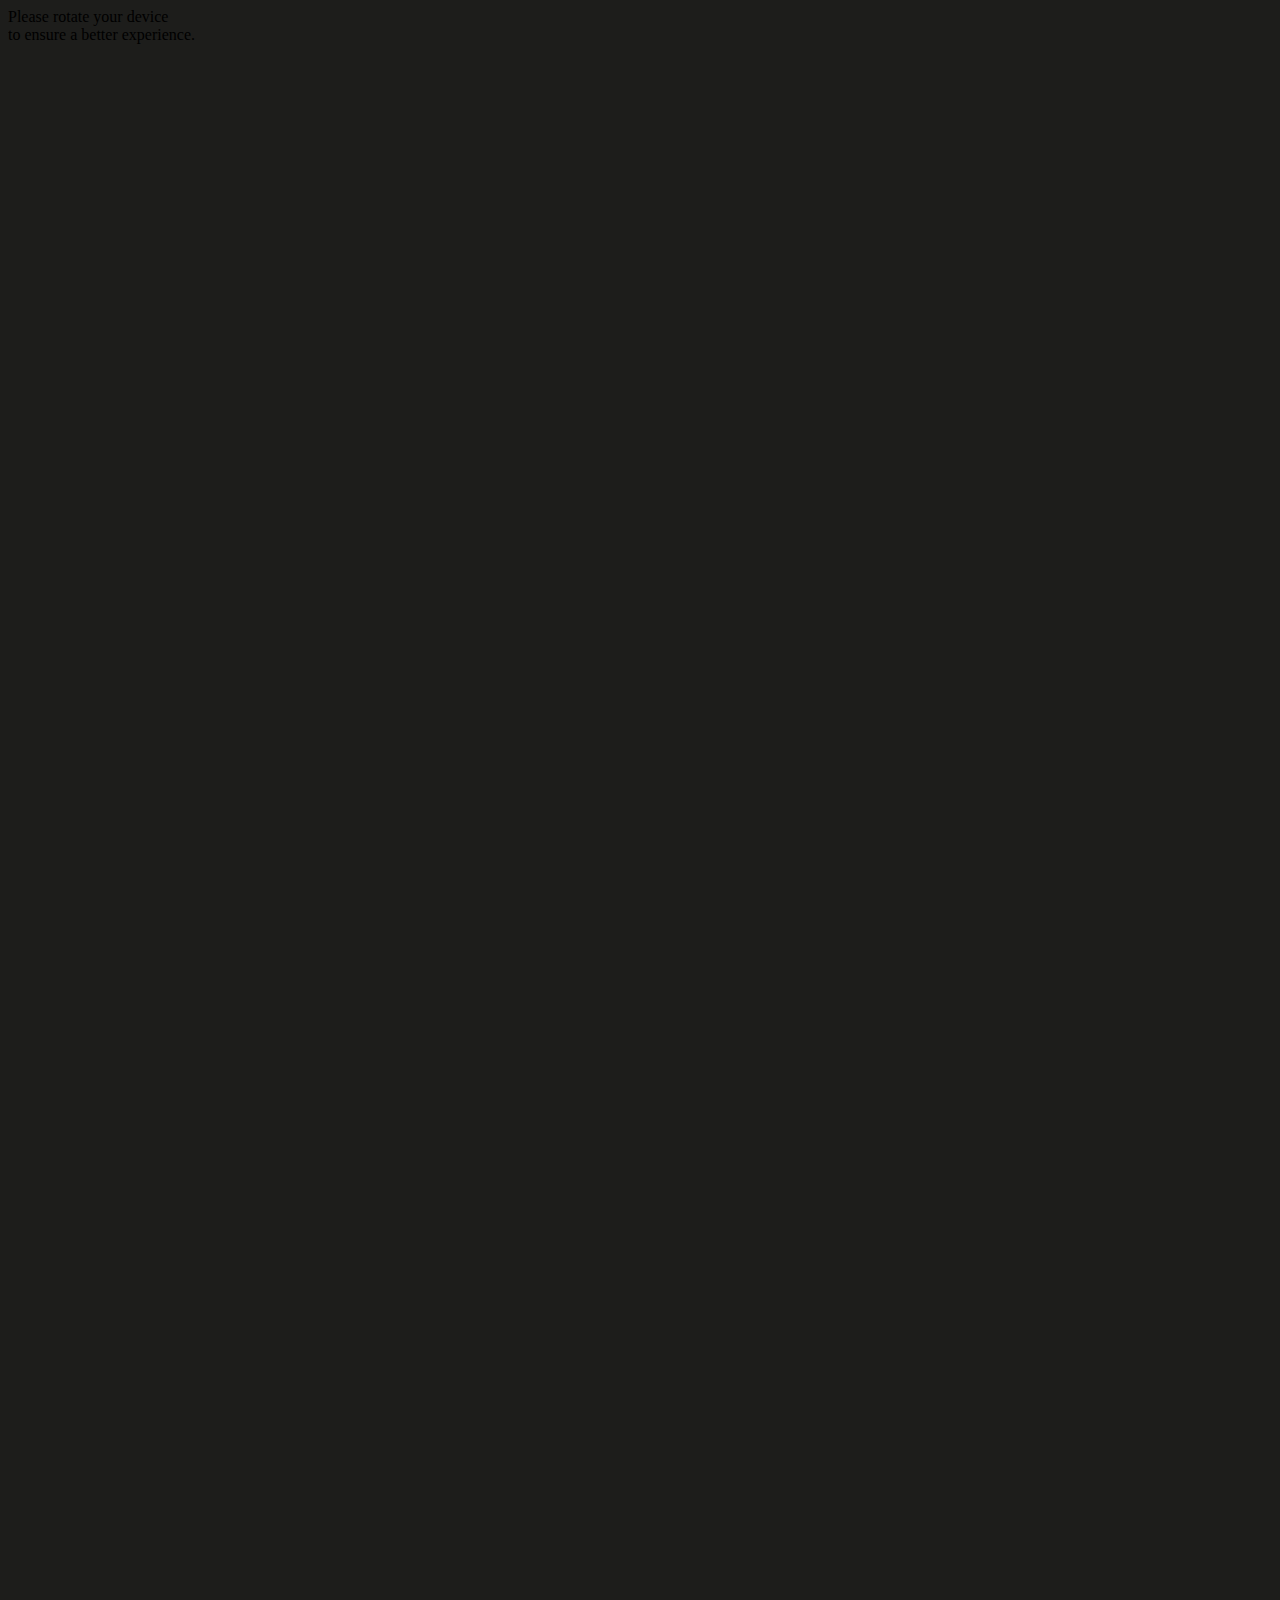
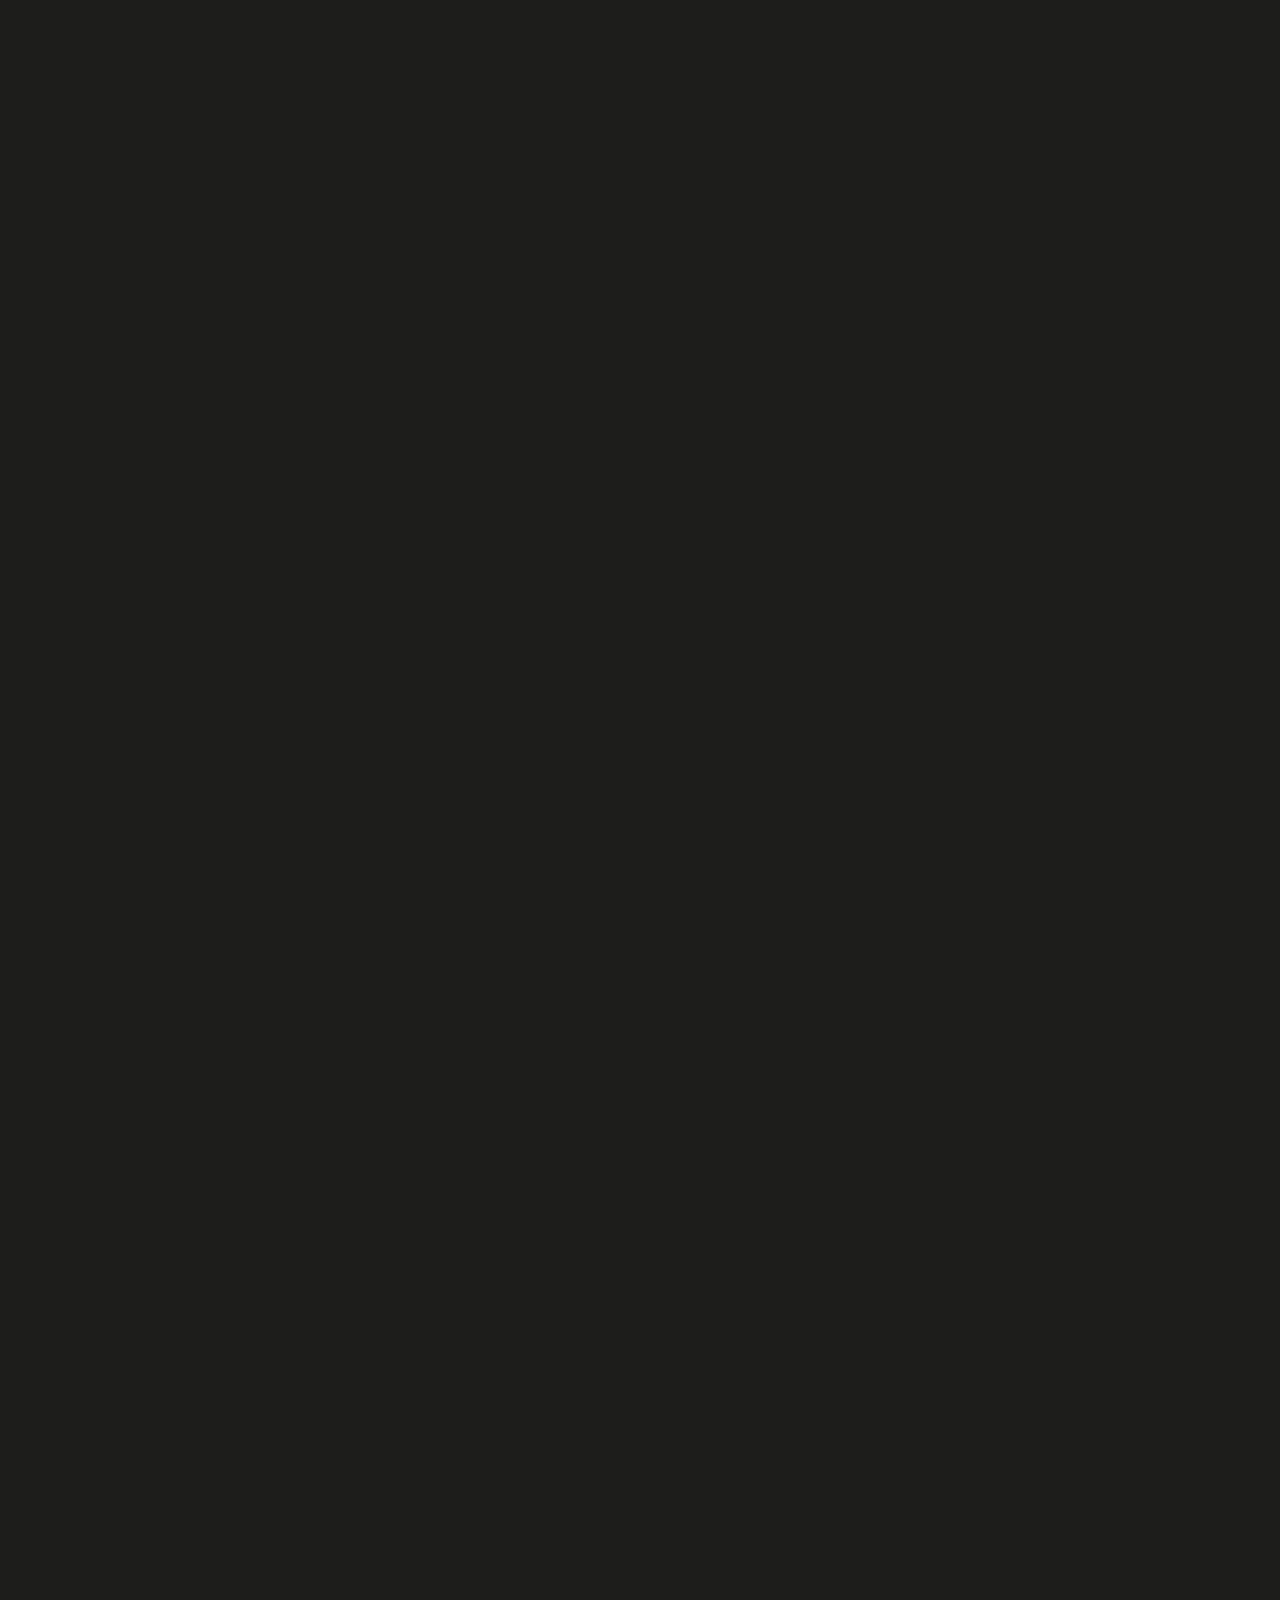
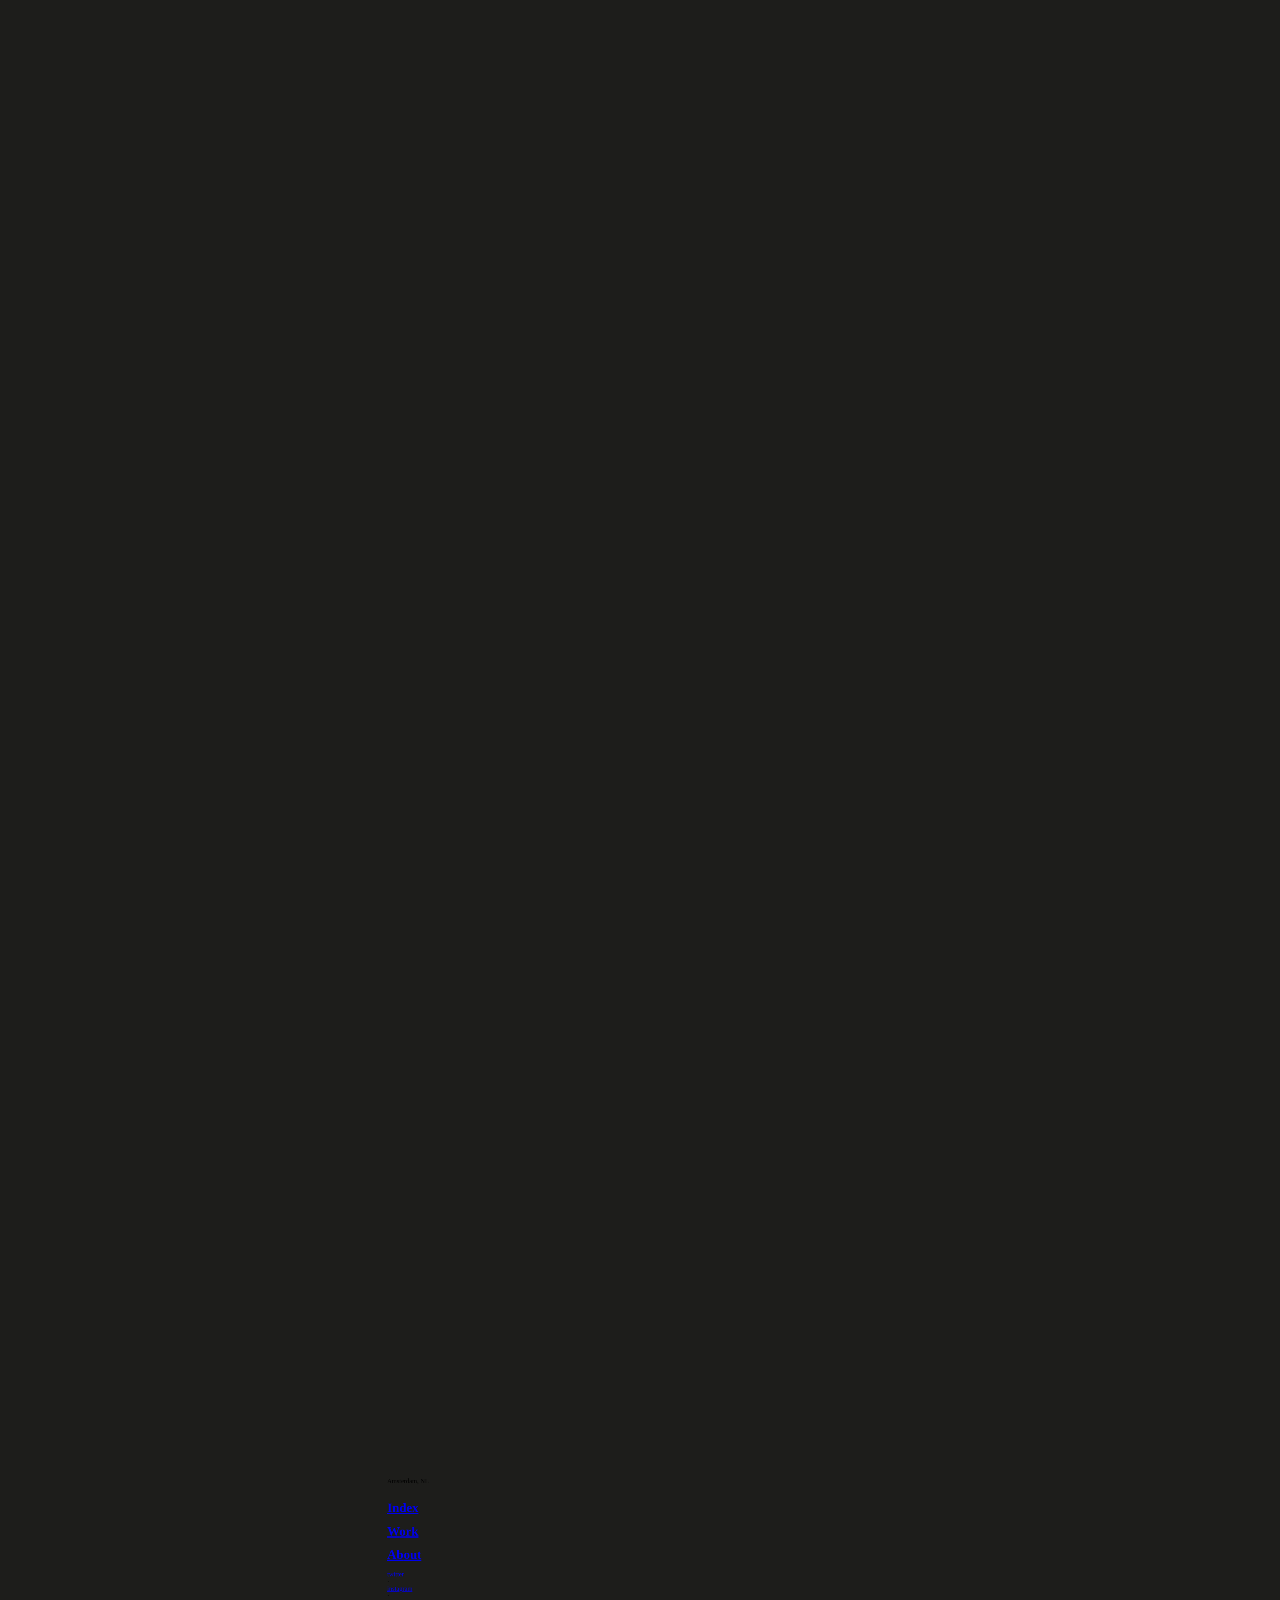
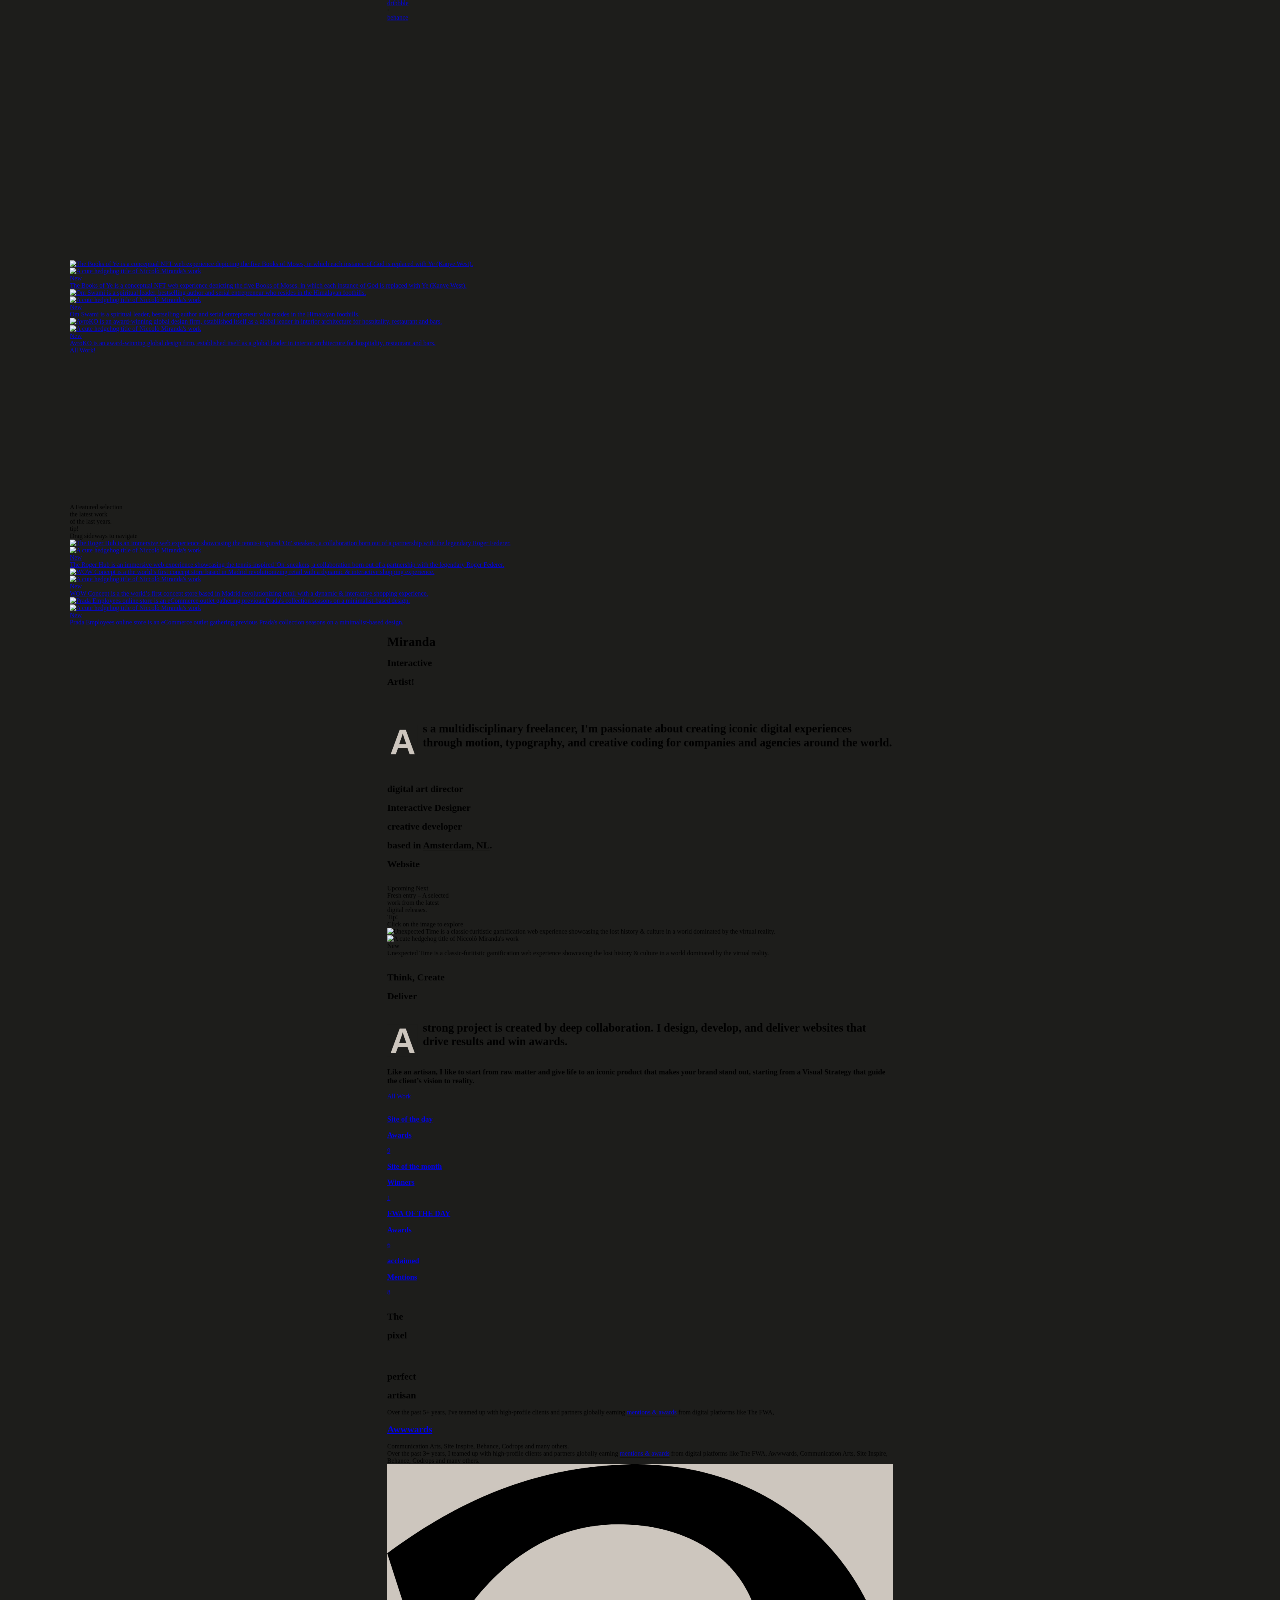
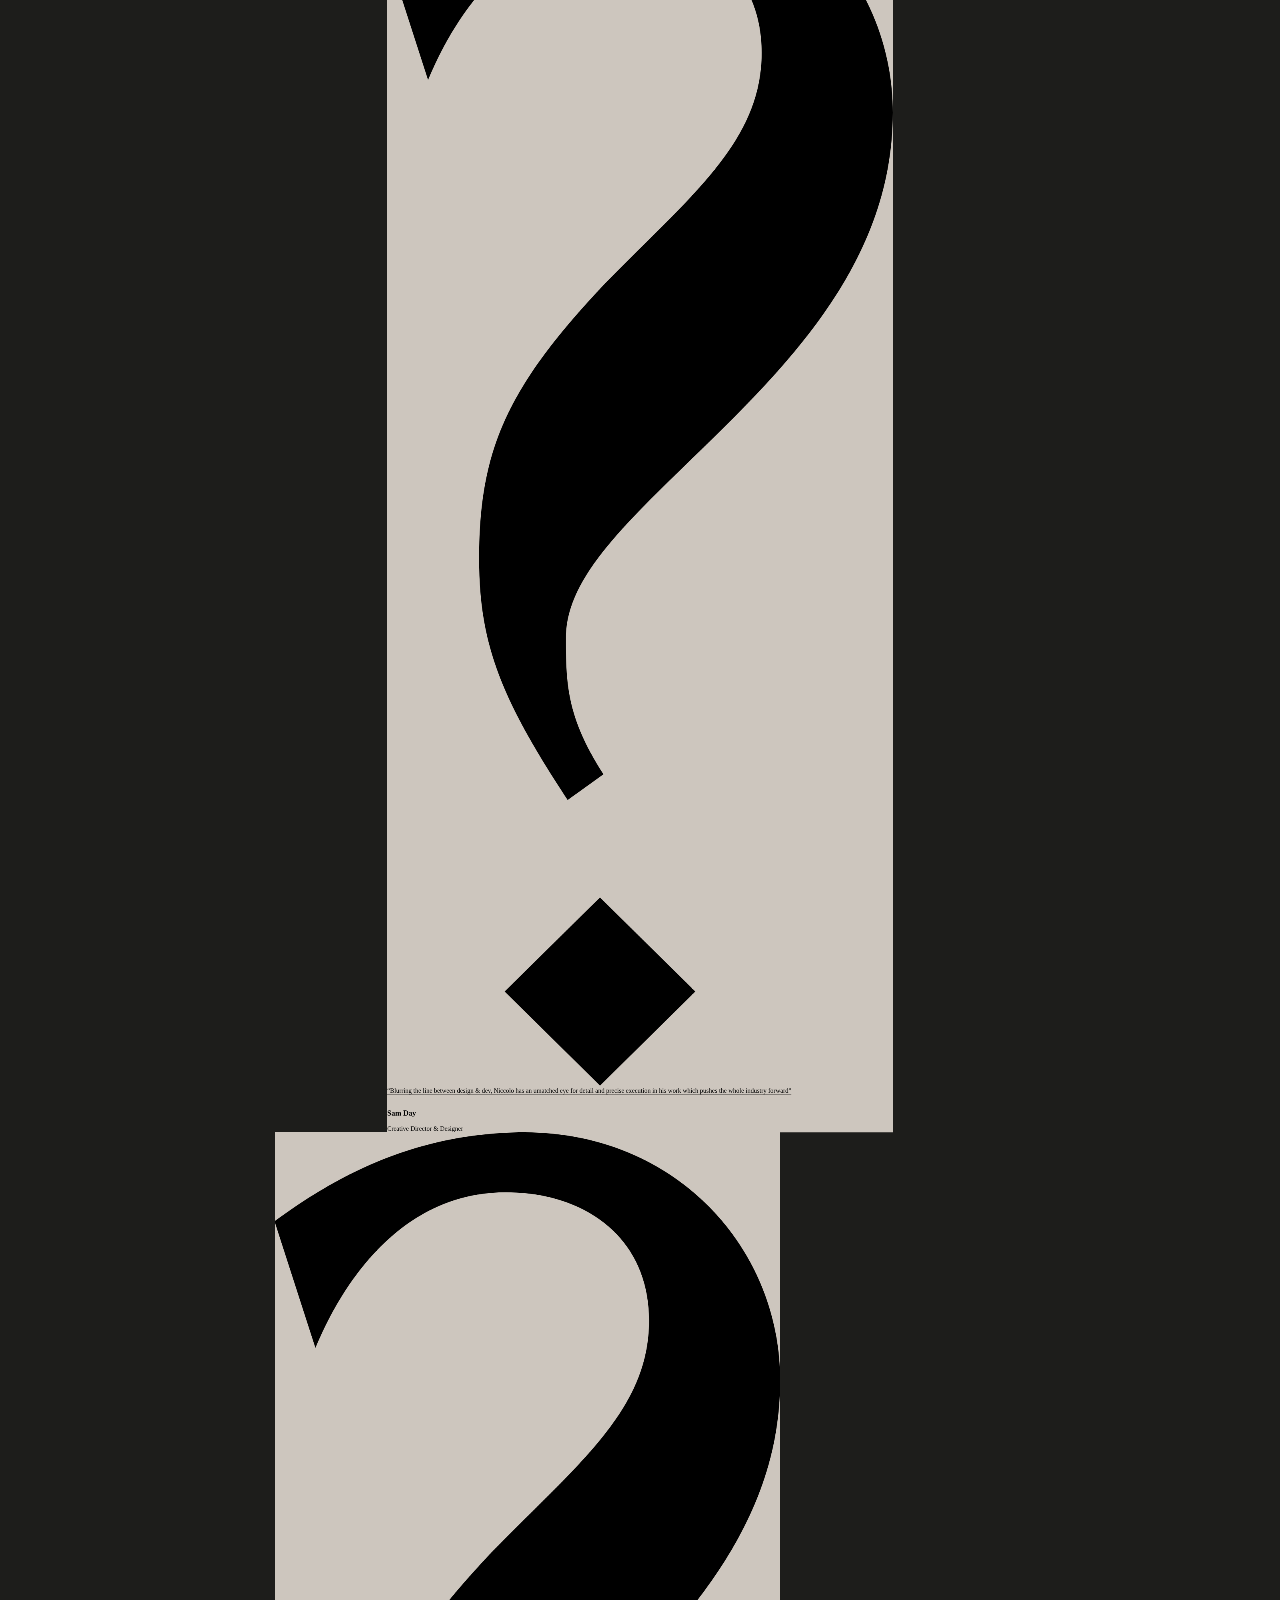
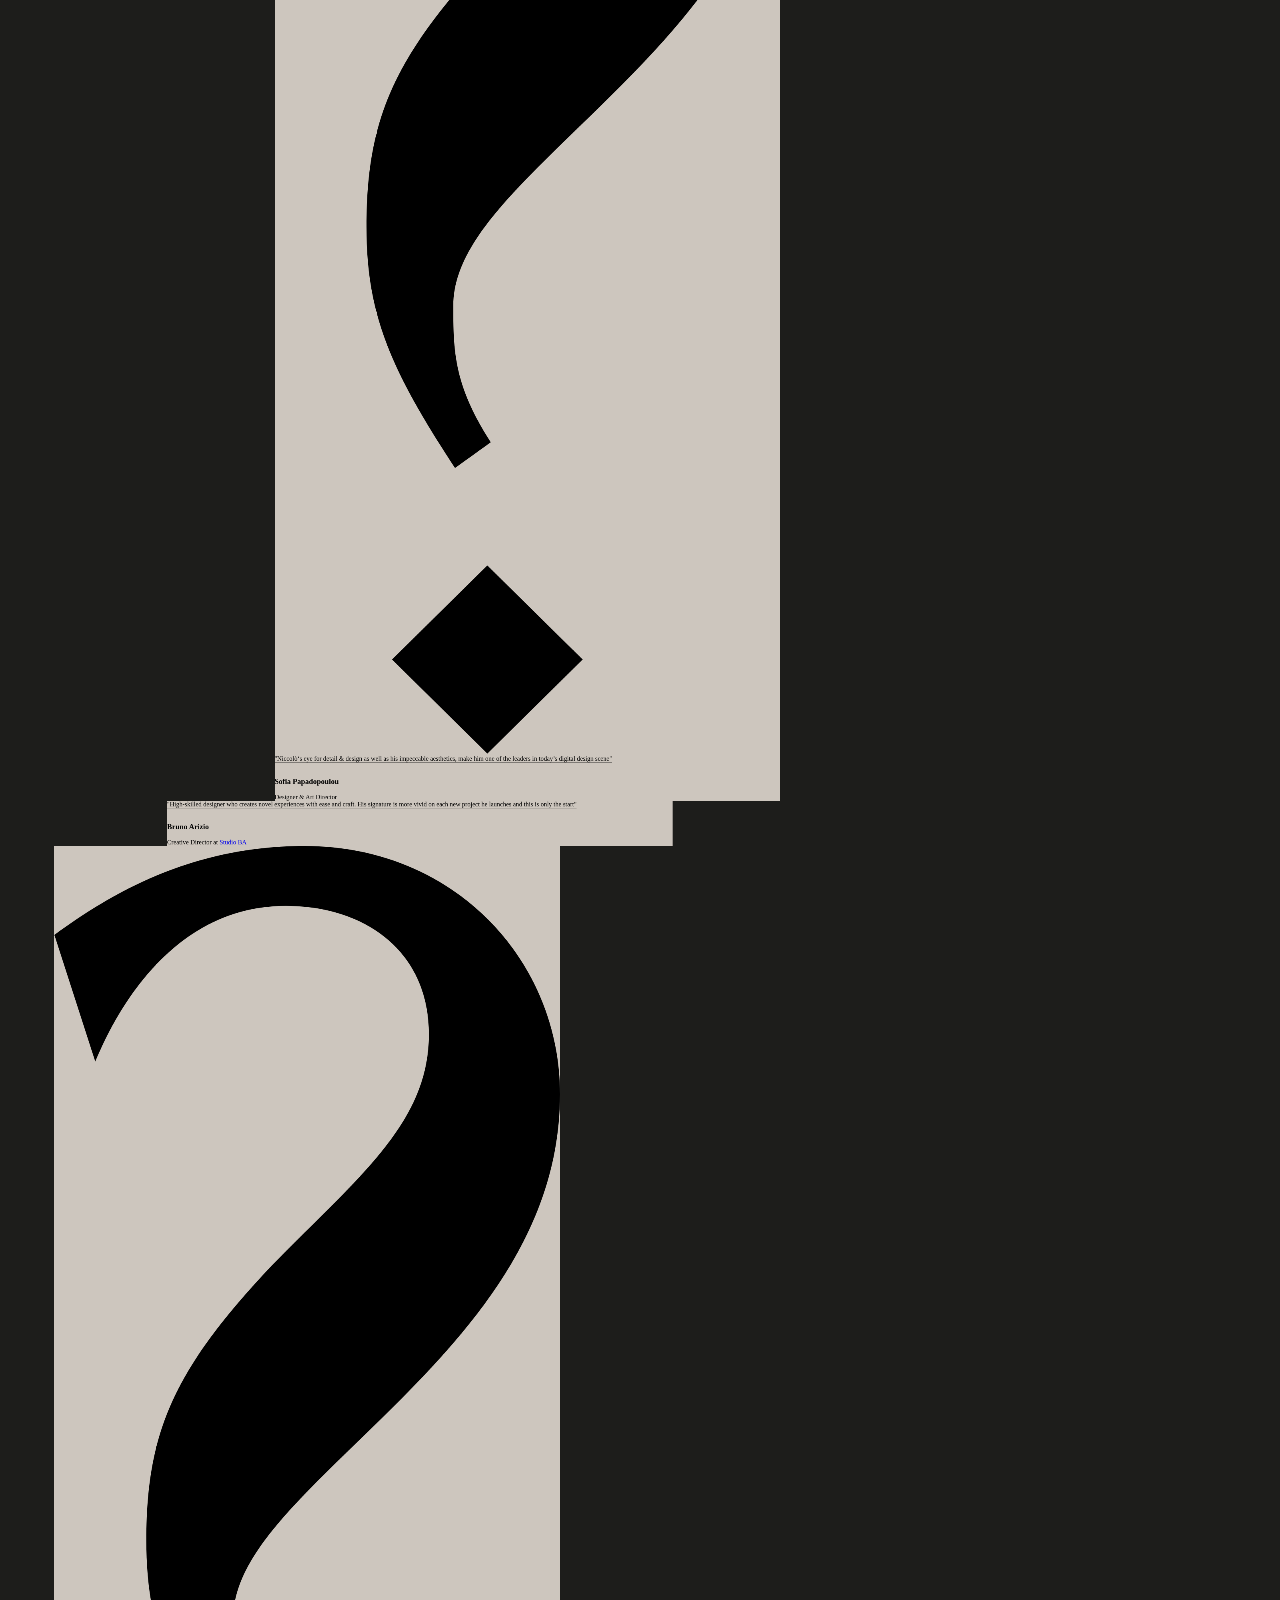
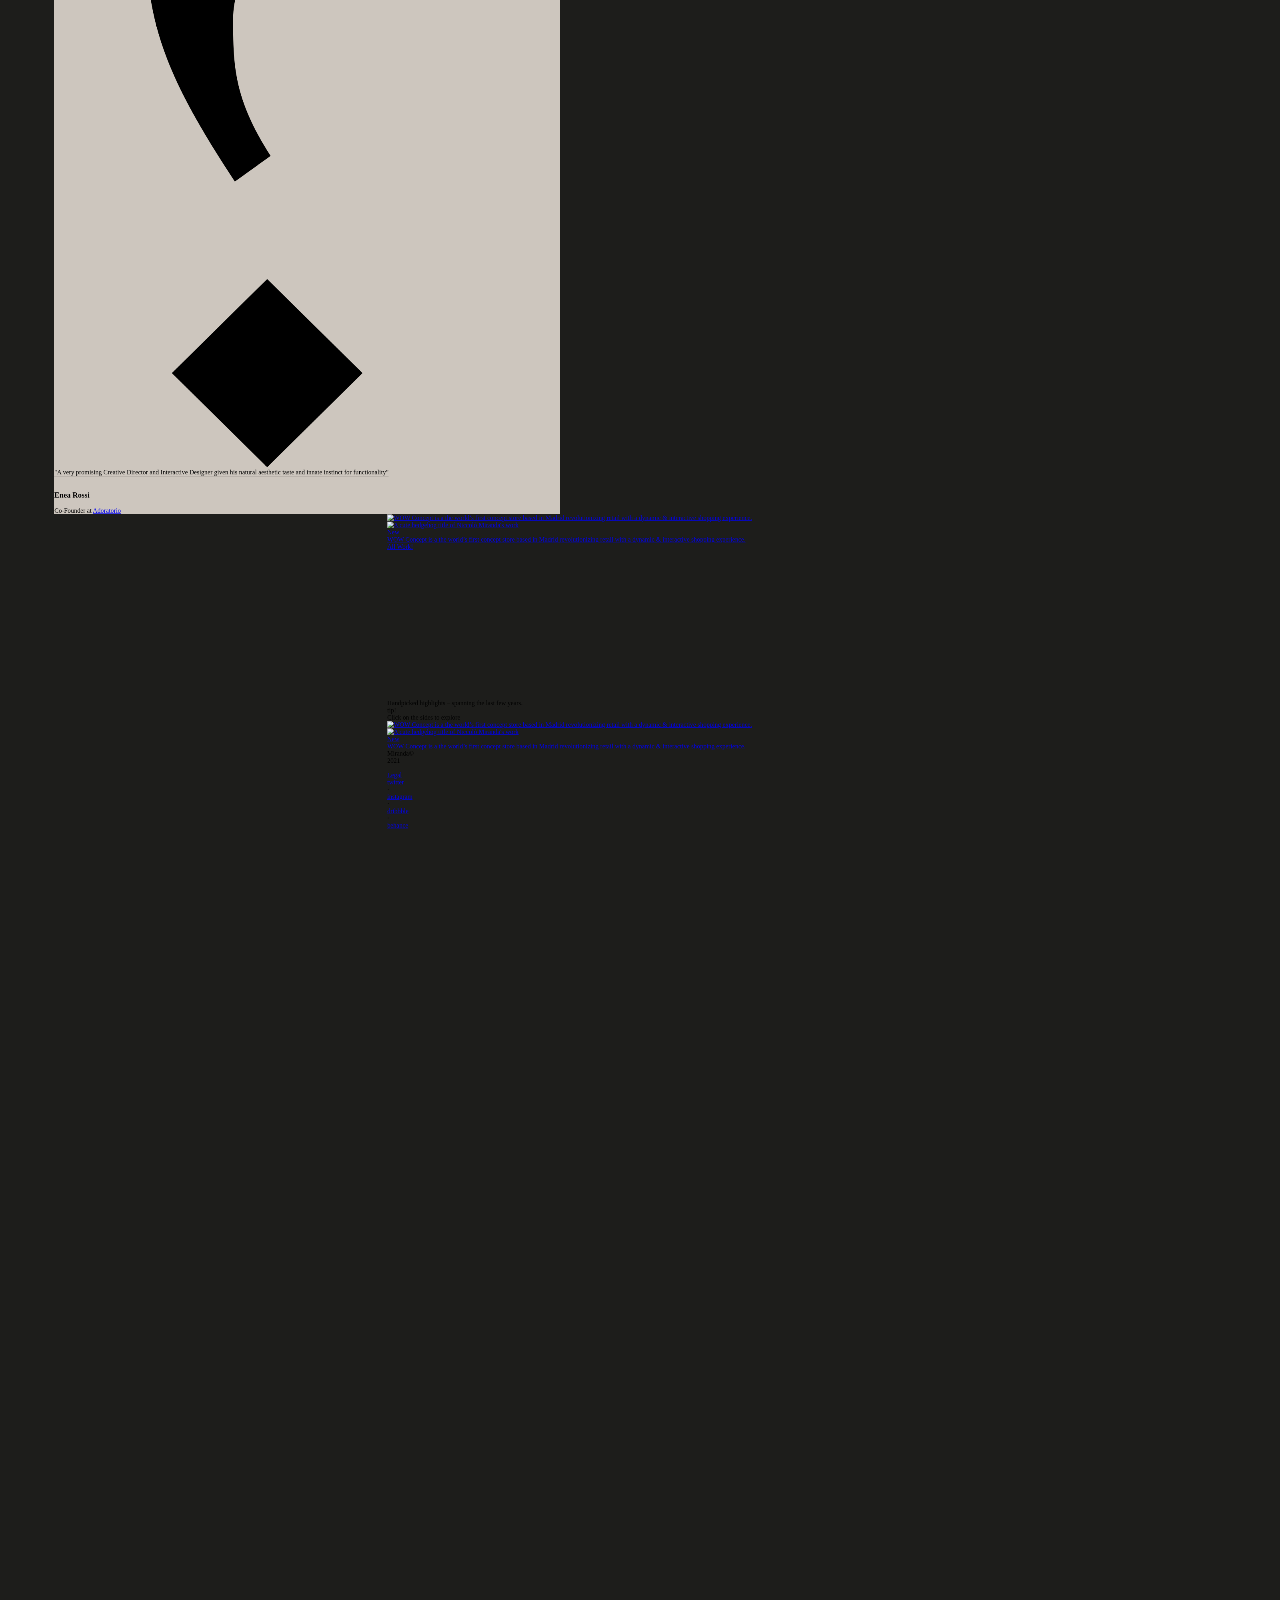
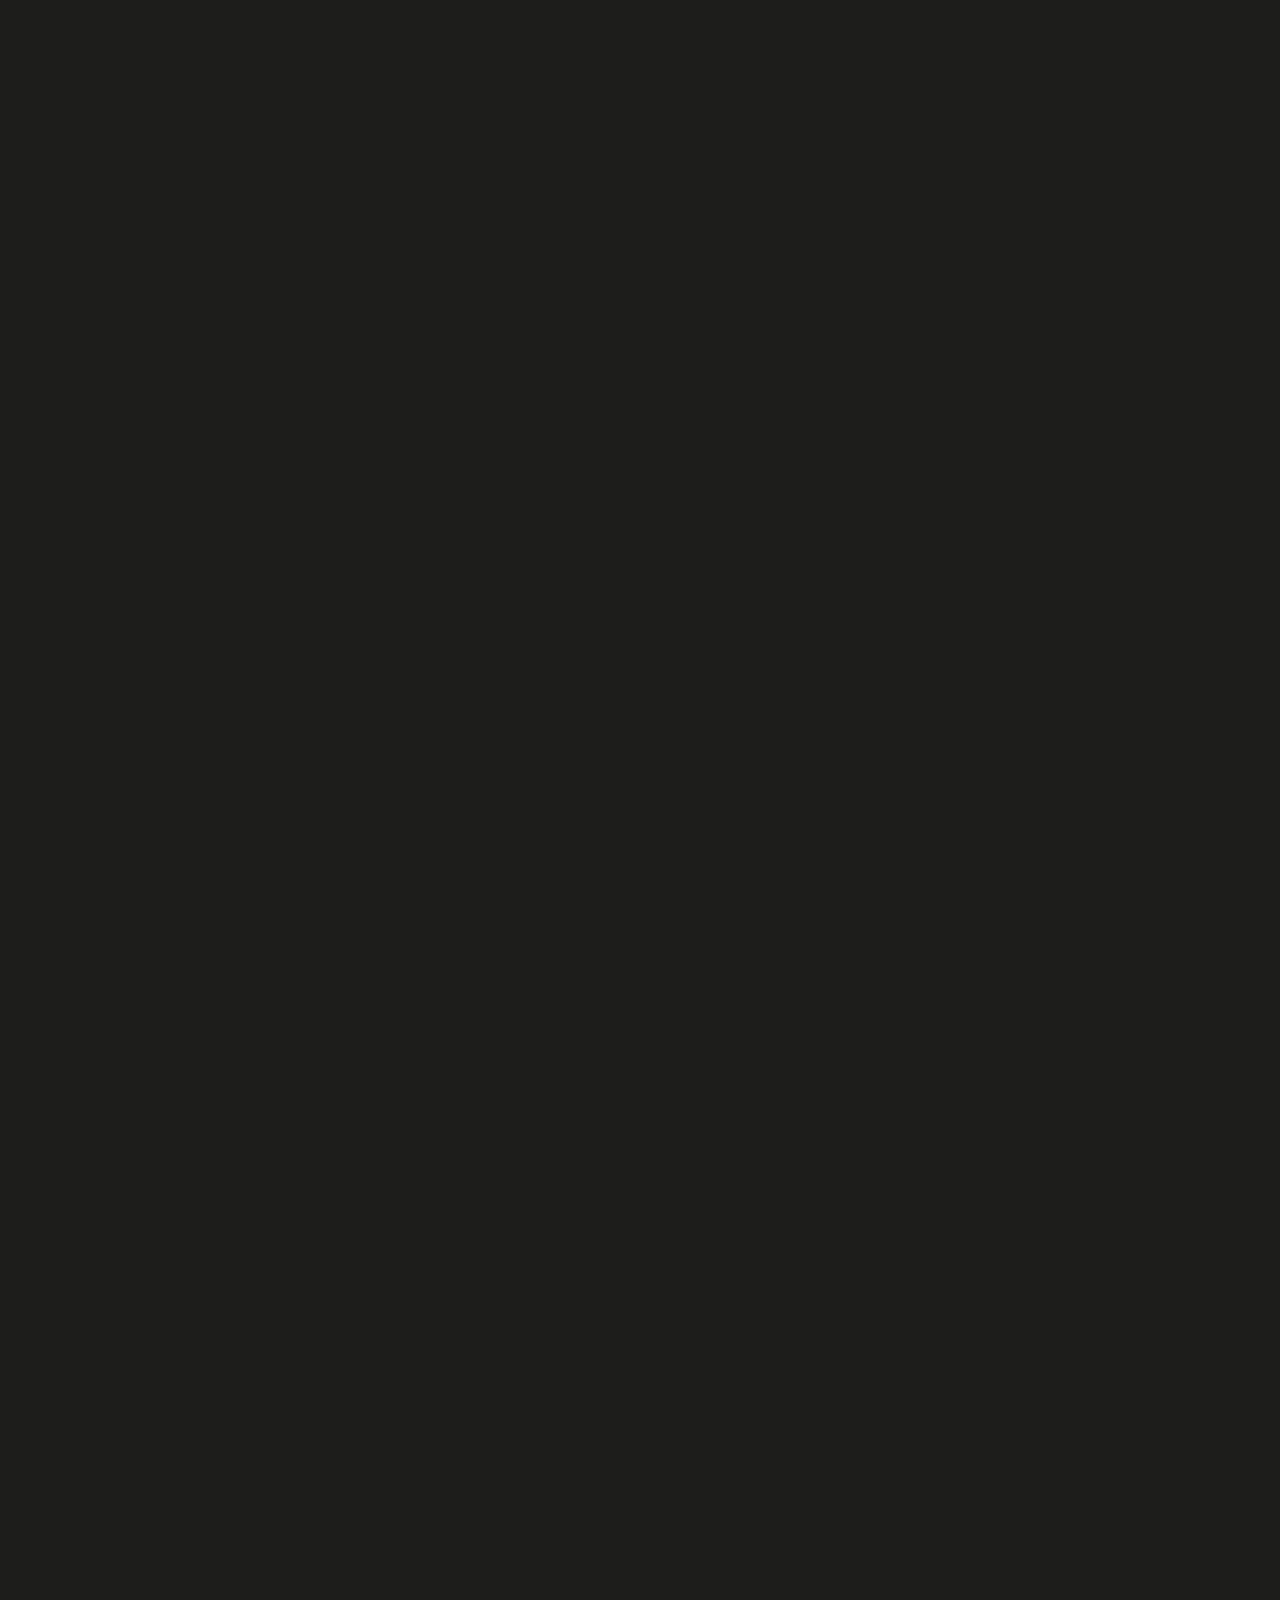
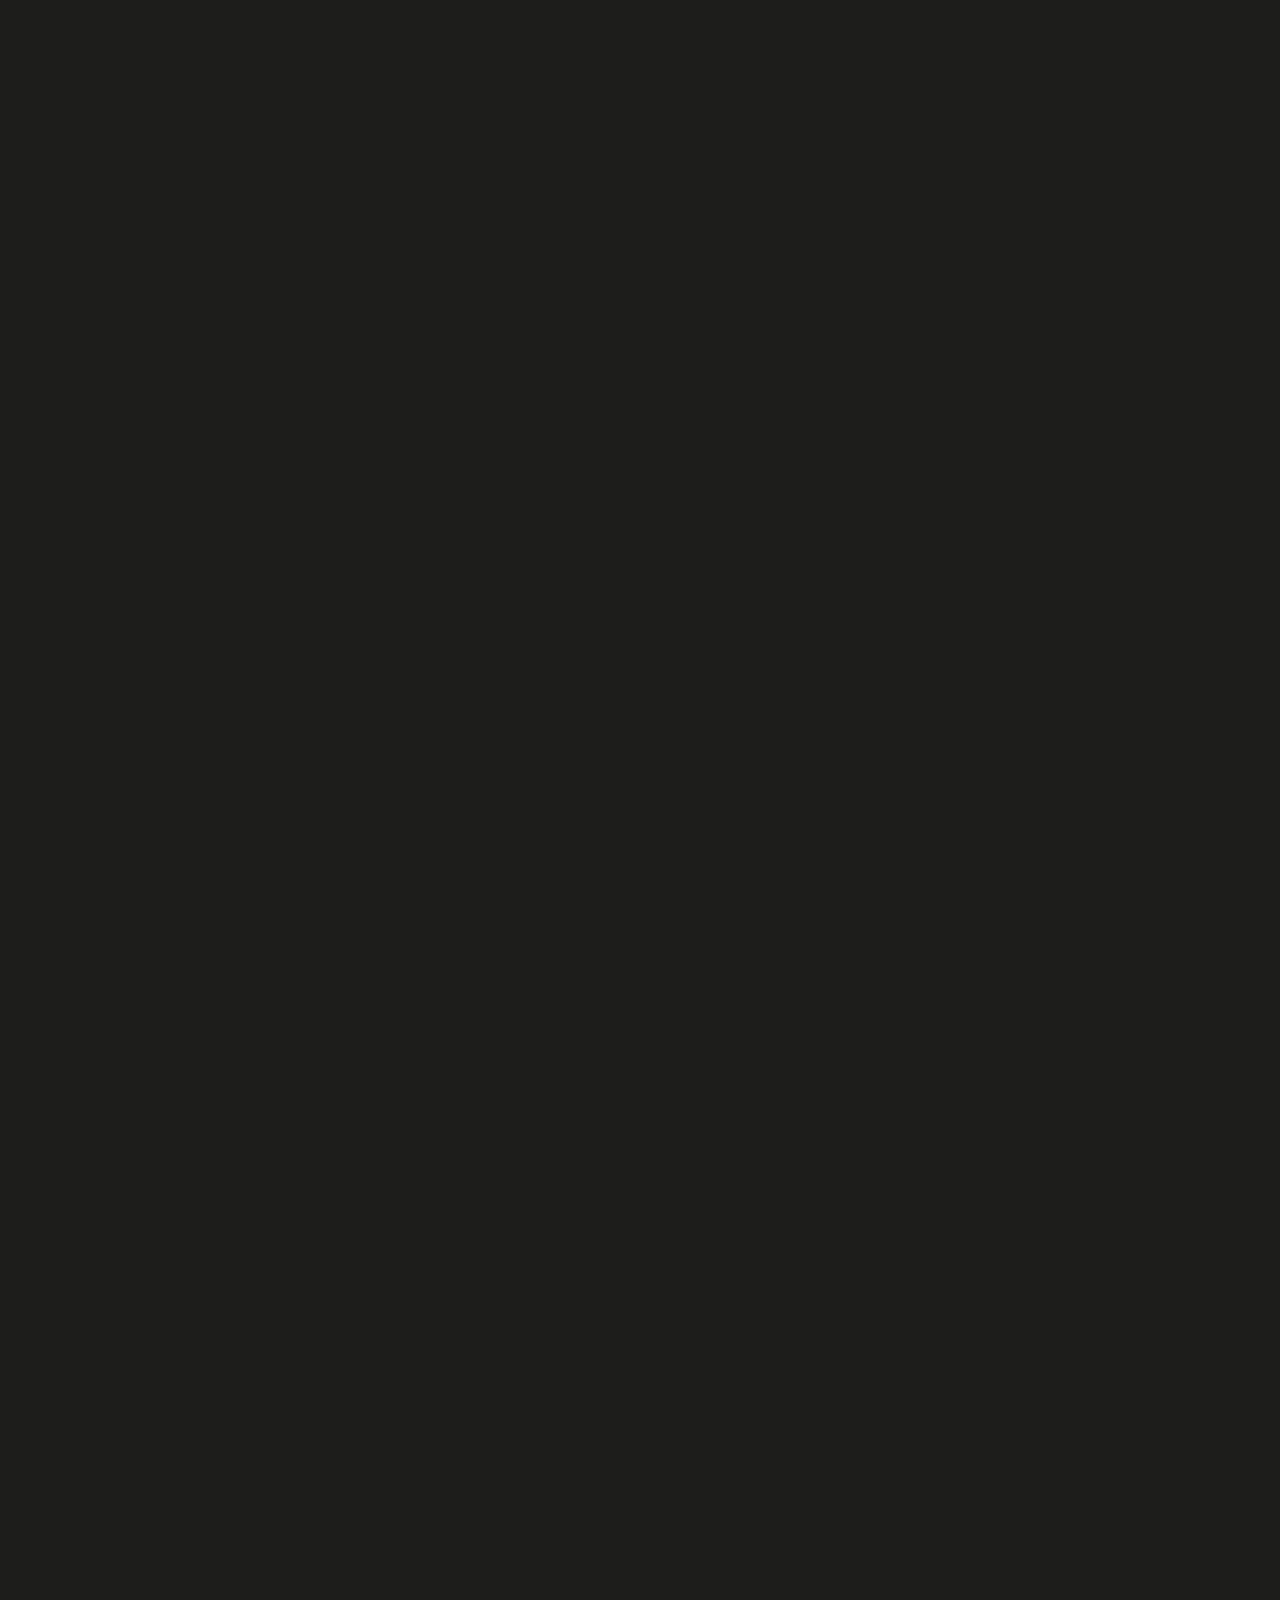
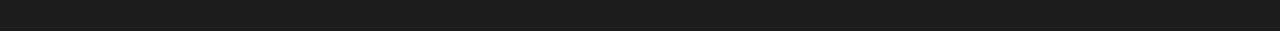
==== example.html @ 296bd5d3 "portfolio update" ====
<!DOCTYPE html><!-- Last Published: Mon Jun 05 2023 11:18:27 GMT+0000 (Coordinated Universal Time) --><html data-wf-domain="www.niccolomiranda.com" data-wf-page="6176a76d2bc7b23fed30bca7" data-wf-site="5f2429f172d117fcee10e819" lang="en"><head><meta charset="utf-8"/><title>Miranda — Paper Portfolio</title><meta content="Niccolò Miranda is an award-winning designer &amp; developer who’s passionate about creating iconic digital experiences through motion, typography and creative coding." name="description"/><meta content="Miranda — Paper Portfolio" property="og:title"/><meta content="Niccolò Miranda is an award-winning designer &amp; developer who’s passionate about creating iconic digital experiences through motion, typography and creative coding." property="og:description"/><meta content="https://uploads-ssl.webflow.com/5f2429f172d117fcee10e819/6047aedcc580d046d3ce4941_open-graph.jpeg" property="og:image"/><meta content="Miranda — Paper Portfolio" property="twitter:title"/><meta content="Niccolò Miranda is an award-winning designer &amp; developer who’s passionate about creating iconic digital experiences through motion, typography and creative coding." property="twitter:description"/><meta content="https://uploads-ssl.webflow.com/5f2429f172d117fcee10e819/6047aedcc580d046d3ce4941_open-graph.jpeg" property="twitter:image"/><meta property="og:type" content="website"/><meta content="summary_large_image" name="twitter:card"/><meta content="width=device-width, initial-scale=1" name="viewport"/><link href="https://uploads-ssl.webflow.com/5f2429f172d117fcee10e819/css/miranda-paper-portfolio.webflow.1c78bb630.min.css" rel="stylesheet" type="text/css"/><style>@media (min-width:992px) {html.w-mod-js:not(.w-mod-ix) [data-w-id="3fadac9e-248c-ccc4-f19a-f9a9abc7fc52"] {-webkit-transform:translate3d(0vw, 0, 0) scale3d(1, 1, 1) rotateX(0) rotateY(0) rotateZ(0) skew(0, 0);-moz-transform:translate3d(0vw, 0, 0) scale3d(1, 1, 1) rotateX(0) rotateY(0) rotateZ(0) skew(0, 0);-ms-transform:translate3d(0vw, 0, 0) scale3d(1, 1, 1) rotateX(0) rotateY(0) rotateZ(0) skew(0, 0);transform:translate3d(0vw, 0, 0) scale3d(1, 1, 1) rotateX(0) rotateY(0) rotateZ(0) skew(0, 0);background-color:rgb(205,198,190);}html.w-mod-js:not(.w-mod-ix) [data-w-id="bd11d9d3-1f38-30c7-f551-269d5b645351"] {-webkit-transform:translate3d(-22vw, 0, 0) scale3d(1, 1, 1) rotateX(0) rotateY(0) rotateZ(0) skew(0, 0);-moz-transform:translate3d(-22vw, 0, 0) scale3d(1, 1, 1) rotateX(0) rotateY(0) rotateZ(0) skew(0, 0);-ms-transform:translate3d(-22vw, 0, 0) scale3d(1, 1, 1) rotateX(0) rotateY(0) rotateZ(0) skew(0, 0);transform:translate3d(-22vw, 0, 0) scale3d(1, 1, 1) rotateX(0) rotateY(0) rotateZ(0) skew(0, 0);background-color:rgb(205,198,190);}html.w-mod-js:not(.w-mod-ix) [data-w-id="66416161-20e0-82bc-15a2-33062ba7c6d0"] {-webkit-transform:translate3d(-43vw, 0, 0) scale3d(1, 1, 1) rotateX(0) rotateY(0) rotateZ(0) skew(0, 0);-moz-transform:translate3d(-43vw, 0, 0) scale3d(1, 1, 1) rotateX(0) rotateY(0) rotateZ(0) skew(0, 0);-ms-transform:translate3d(-43vw, 0, 0) scale3d(1, 1, 1) rotateX(0) rotateY(0) rotateZ(0) skew(0, 0);transform:translate3d(-43vw, 0, 0) scale3d(1, 1, 1) rotateX(0) rotateY(0) rotateZ(0) skew(0, 0);background-color:rgb(205,198,190);}html.w-mod-js:not(.w-mod-ix) [data-w-id="7721f517-f1c7-aa27-99c8-ce4315523ae0"] {-webkit-transform:translate3d(-65vw, 0, 0) scale3d(1, 1, 1) rotateX(0) rotateY(0) rotateZ(0) skew(0, 0);-moz-transform:translate3d(-65vw, 0, 0) scale3d(1, 1, 1) rotateX(0) rotateY(0) rotateZ(0) skew(0, 0);-ms-transform:translate3d(-65vw, 0, 0) scale3d(1, 1, 1) rotateX(0) rotateY(0) rotateZ(0) skew(0, 0);transform:translate3d(-65vw, 0, 0) scale3d(1, 1, 1) rotateX(0) rotateY(0) rotateZ(0) skew(0, 0);background-color:rgb(205,198,190);}html.w-mod-js:not(.w-mod-ix) [data-w-id="a4f20c94-f77d-5612-6f88-8ba669c39129"] {-webkit-transform:translate3d(0, 25vw, 0) scale3d(0.4, 0.4, 1) rotateX(0) rotateY(0) rotateZ(720DEG) skew(0, 0);-moz-transform:translate3d(0, 25vw, 0) scale3d(0.4, 0.4, 1) rotateX(0) rotateY(0) rotateZ(720DEG) skew(0, 0);-ms-transform:translate3d(0, 25vw, 0) scale3d(0.4, 0.4, 1) rotateX(0) rotateY(0) rotateZ(720DEG) skew(0, 0);transform:translate3d(0, 25vw, 0) scale3d(0.4, 0.4, 1) rotateX(0) rotateY(0) rotateZ(720DEG) skew(0, 0);}}@media (max-width:991px) and (min-width:768px) {html.w-mod-js:not(.w-mod-ix) [data-w-id="3fadac9e-248c-ccc4-f19a-f9a9abc7fc52"] {-webkit-transform:translate3d(0vw, 0, 0) scale3d(1, 1, 1) rotateX(0) rotateY(0) rotateZ(0) skew(0, 0);-moz-transform:translate3d(0vw, 0, 0) scale3d(1, 1, 1) rotateX(0) rotateY(0) rotateZ(0) skew(0, 0);-ms-transform:translate3d(0vw, 0, 0) scale3d(1, 1, 1) rotateX(0) rotateY(0) rotateZ(0) skew(0, 0);transform:translate3d(0vw, 0, 0) scale3d(1, 1, 1) rotateX(0) rotateY(0) rotateZ(0) skew(0, 0);background-color:rgb(205,198,190);}html.w-mod-js:not(.w-mod-ix) [data-w-id="bd11d9d3-1f38-30c7-f551-269d5b645351"] {-webkit-transform:translate3d(-22vw, 0, 0) scale3d(1, 1, 1) rotateX(0) rotateY(0) rotateZ(0) skew(0, 0);-moz-transform:translate3d(-22vw, 0, 0) scale3d(1, 1, 1) rotateX(0) rotateY(0) rotateZ(0) skew(0, 0);-ms-transform:translate3d(-22vw, 0, 0) scale3d(1, 1, 1) rotateX(0) rotateY(0) rotateZ(0) skew(0, 0);transform:translate3d(-22vw, 0, 0) scale3d(1, 1, 1) rotateX(0) rotateY(0) rotateZ(0) skew(0, 0);background-color:rgb(205,198,190);}html.w-mod-js:not(.w-mod-ix) [data-w-id="66416161-20e0-82bc-15a2-33062ba7c6d0"] {-webkit-transform:translate3d(-43vw, 0, 0) scale3d(1, 1, 1) rotateX(0) rotateY(0) rotateZ(0) skew(0, 0);-moz-transform:translate3d(-43vw, 0, 0) scale3d(1, 1, 1) rotateX(0) rotateY(0) rotateZ(0) skew(0, 0);-ms-transform:translate3d(-43vw, 0, 0) scale3d(1, 1, 1) rotateX(0) rotateY(0) rotateZ(0) skew(0, 0);transform:translate3d(-43vw, 0, 0) scale3d(1, 1, 1) rotateX(0) rotateY(0) rotateZ(0) skew(0, 0);background-color:rgb(205,198,190);}html.w-mod-js:not(.w-mod-ix) [data-w-id="7721f517-f1c7-aa27-99c8-ce4315523ae0"] {-webkit-transform:translate3d(-65vw, 0, 0) scale3d(1, 1, 1) rotateX(0) rotateY(0) rotateZ(0) skew(0, 0);-moz-transform:translate3d(-65vw, 0, 0) scale3d(1, 1, 1) rotateX(0) rotateY(0) rotateZ(0) skew(0, 0);-ms-transform:translate3d(-65vw, 0, 0) scale3d(1, 1, 1) rotateX(0) rotateY(0) rotateZ(0) skew(0, 0);transform:translate3d(-65vw, 0, 0) scale3d(1, 1, 1) rotateX(0) rotateY(0) rotateZ(0) skew(0, 0);background-color:rgb(205,198,190);}}</style><script type="text/javascript">!function(o,c){var n=c.documentElement,t=" w-mod-";n.className+=t+"js",("ontouchstart"in o||o.DocumentTouch&&c instanceof DocumentTouch)&&(n.className+=t+"touch")}(window,document);</script><link href="https://uploads-ssl.webflow.com/5f2429f172d117fcee10e819/610a9b617744c726c80e42ec_favicon.png" rel="shortcut icon" type="image/x-icon"/><link href="https://uploads-ssl.webflow.com/5f2429f172d117fcee10e819/610a9b23773de019356b2465_web-clip.png" rel="apple-touch-icon"/><script async="" src="https://www.googletagmanager.com/gtag/js?id=UA-108305037-1"></script><script type="text/javascript">window.dataLayer = window.dataLayer || [];function gtag(){dataLayer.push(arguments);}gtag('js', new Date());gtag('config', 'UA-108305037-1', {'anonymize_ip': false});</script><script defer src="https://cdn.jsdelivr.net/npm/locomotive-scroll@4.1.3/dist/locomotive-scroll.min.js"></script>
    <link rel="stylesheet" type="text/css"
        href="https://cdn.jsdelivr.net/gh/locomotivemtl/locomotive-scroll/dist/locomotive-scroll.min.css" />
    <script defer src="https://cdnjs.cloudflare.com/ajax/libs/gsap/3.7.1/gsap.min.js"></script>
    
    <style>
        *,
        *::after,
        *::before {
            -webkit-box-sizing: border-box;
            box-sizing: border-box;
        }
    
        html {
            background-color: #1d1d1b;
        }
    
        body {
            -webkit-tap-highlight-color: transparent;
            -webkit-font-smoothing: subpixel-antialiased;
            -webkit-font-smoothing: antialiased;
            -moz-osx-font-smoothing: grayscale;
            -webkit-overflow-scrolling: touch;
            -webkit-overflow-scrolling: touch;
            scrollbar-width: none;
            -ms-scroll-chaining: none;
            overscroll-behavior: none;
        }
    
        @media (min-width: 991px) {
            * {
                -webkit-touch-callout: none;
                -webkit-user-select: none;
                -moz-user-select: none;
                -ms-user-select: none;
                user-select: none;
            }
        }
    
        input,
        textarea {
            -webkit-user-select: text;
            -moz-user-select: text;
            -ms-user-select: text;
            user-select: text;
        }
    
        ::-webkit-scrollbar {
            -ms-overflow-style: none;
            display: none;
            overflow: -moz-scrollbars-none;
            scrollbar-width: none;
            -ms-overflow-style: none;
            -ms-overflow-style: -ms-autohiding-scrollbar;
        }
    
        .grid {
            display: none;
        }
    
        .c-scrollbar_thumb {
            margin: 3px;
            width: 5px;
            z-index: 99999;
            background-color: #69645f;
        }
    
        canvas {
            height: 100% !important;
            width: 100% !important;
            position: absolute;
            top: 0%;
            bottom: 0%;
            right: 0%;
            left: 0%;
            pointer-events: none;
        }
    
        .gl-canvas {
            display: block;
            pointer-events: none;
            height: 100vh !important;
            width: 100vw !important;
            position: absolute;
            top: 0;
            left: 0;
        }
    
        .menu {
            background-color: transparent !important;
        }
    
        .dg.ac {
            z-index: 10000 !important;
            pointer-events: none;
        }
    
        .dg.main.a {
            float: left !important;
            pointer-events: all;
        }
    
        @media (max-width: 1440px) {
            .menu {
                height: 100vh;
                height: calc(var(--vh, 1vh) * 100);
            }
        }
    
        .marquee {
            will-change: transform;
            -webkit-transform: translateZ(0px);
            transform: translateZ(0px);
        }
    
        .nav.hide .nav-inner {
            -webkit-transform: translateY(-100%);
            -ms-transform: translateY(-100%);
            transform: translateY(-100%);
        }
    
        .paper-background {
            will-change: transform;
        }
    
        body:not(.index, .work-case) #app {
            -webkit-transition: opacity 1s ease-out;
            -o-transition: opacity 1s ease-out;
            transition: opacity 1s ease-out;
        }
    
        body:not(.index, .work-case) #app:not(.appear) {
            opacity: 0 !important;
        }
    
        .gl-canvas.below {
            -webkit-transform: rotate(180deg);
            -ms-transform: rotate(180deg);
            transform: rotate(180deg);
        }
    
    
      [data-scroll-container]{
          perspective: 2000px;
        will-change: transform;
      }
    </style><style>
        .under {
            text-underline-offset: 0.3vw;
            text-decoration-thickness: .6vw;
        }
    
        .aw-desc,
        .under {
            text-decoration: underline;
            text-underline-offset: .3vw;
            text-decoration-thickness: .5px;
            text-decoration-color: #0000007a;
        }
        
        /* Menu Nav Active */ 
    
        .m-active.index {
            display: block;
        }
        
        .m-active.work, 
        .m-active.about {
            display: none !important;
        }
    
        [data-gl-image] canvas {
            position: absolute;
            top: 0;
            left: 0;
            right: 0;
            bottom: 0;
            display: block;
        }
    
        [data-gl-image] img {
            display: block;
            opacity: 0;
            pointer-events: none;
        }
    
        html.no-scroll,
        html.no-scroll body {
            overflow: hidden;
        }
    
        html.no-scroll nav.nav {
            transform: unset !important
        }
    
        #app>header [data-butter-slidable] {
            transform: translateX(-62vw);
        }
    </style></head><body class="body index"><div class="gl-canvas below w-embed"><canvas id="below-canvas"></div><div class="rotate"><div class="rotate-desc">Please rotate your device<br/>to ensure a better experience.</div></div><main id="app" data-scroll-container="null" data-w-id="a4f20c94-f77d-5612-6f88-8ba669c39129" class="app"><div class="paper-background"><div class="paper-mode w-embed"><style>
        .paper-background {
          mix-blend-mode: multiply; 
        pointer-events: none; 
      }
    </style></div></div><nav data-scroll-target="#app" data-scroll="true" data-scroll-sticky="true" data-w-id="af8143f5-c4bd-7eb6-0bbf-06e371a2b306" class="nav default"><div class="gl-canvas w-embed"><canvas id="above-canvas"></canvas></div><div class="nav-inner"><div class="paper-background work"><div class="paper-mode w-embed"><style>
        .paper-background {
          mix-blend-mode: multiply; 
        pointer-events: none; 
      }
    </style></div></div><div aria-label="nav-link" rel="noopener" class="nav-block l"><div data-w-id="af8143f5-c4bd-7eb6-0bbf-06e371a2b308" class="n-text">Amsterdam, NL</div></div><a data-color="#1D1D1B" aria-label="brand" rel="noopener" href="/" aria-current="page" class="nav-head w-inline-block w--current"><img src="https://uploads-ssl.webflow.com/5f2429f172d117fcee10e819/5f7f87c8b81a6e7a214312f0_header.svg" alt="" draggable="false" class="nav-img dark"/><img src="https://uploads-ssl.webflow.com/5f2429f172d117fcee10e819/605d989c371fba72f26870d2_header-w.svg" loading="eager" alt="" class="nav-img light"/></a><link rel="prefetch" href="/"/><div class="nav-block r"><div class="nav-link"><div data-w-id="44cf4578-c065-1edc-4f4a-439fde42bc3c" class="nav-lines"><div data-w-id="af8143f5-c4bd-7eb6-0bbf-06e371a2b30e" class="nav-line up"></div><div data-w-id="af8143f5-c4bd-7eb6-0bbf-06e371a2b311" class="nav-line bottom"></div></div></div></div><div class="menu"><div class="menu-w"><a draggable="false" aria-label="Niccolò Miranda – Home" data-color="#cdc6be" rel="noopener" href="/" aria-current="page" class="menu-link m1 w-inline-block w--current"><h1 class="menu-title m1">Index</h1><div class="m-active index"></div></a><link rel="prerender" href="/"/><a draggable="false" aria-label="Niccolò Miranda – Work" data-color="#cdc6be" rel="noopener" href="/work?" class="menu-link m2 w-inline-block"><h1 class="menu-title m2"><span class="span">W</span><span class="f-span space">o</span>rk</h1><div class="m-active work"></div></a><link rel="prerender" href="/work?"/><a draggable="false" aria-label="Niccolò Miranda - Awards &amp; Publications" data-color="#cdc6be" rel="noopener" href="/about?" class="menu-link m3 w-inline-block"><h1 class="menu-title m3">Ab<span class="f-span space">o</span>ut</h1><div class="m-active about"></div></a><link rel="prerender" href="/about?"/></div><div class="f-block li w-clearfix"><a draggable="false" aria-label="Niccolò Miranda – Twitter" rel="noopener" target="_blank" href="https://twitter.com/niccolomiranda" class="f-li new-tab w">twitter</a><link rel="prefetch" href="https://twitter.com/niccolomiranda"/><div class="f-li ci w">·</div><a draggable="false" aria-label="Niccolò Miranda – Instagram" rel="noopener" target="_blank" href="https://instagram.com/niccolomiranda" class="f-li new-tab w">insta<span class="f-span">g</span>ram</a><link rel="prefetch" href="https://instagram.com/niccolomiranda"/><div class="f-li ci w">·</div><a draggable="false" aria-label="Niccolò Miranda – Dribbble" rel="noopener" target="_blank" href="https://dribbble.com/niccolomiranda" class="f-li new-tab w">dribbble</a><link rel="prefetch" href="https://dribbble.com/niccolomiranda"/><div class="f-li ci w">·</div><a draggable="false" aria-label="Niccolò Miranda – Behance" rel="noopener" target="_blank" href="https://www.behance.net/niccolomiranda" class="f-li new-tab w">behan<span class="f-span">c</span>e</a><link rel="prefetch" href="https://www.behance.net/niccolomiranda"/></div></div><div class="menu-line"><div class="menu-face"></div><div class="menu-side"></div></div></div></nav><div class="grid"><div class="grid-col"></div><div class="grid-col"></div><div class="grid-col"></div><div class="grid-col"></div><div class="grid-col"></div><div class="grid-col"></div><div class="grid-col"></div><div class="grid-col"></div><div class="grid-col"></div><div class="grid-col"></div><div class="grid-col"></div><div class="grid-col"></div><div class="grid-col"></div><div class="grid-col"></div><div class="grid-col"></div><div class="grid-col"></div><div class="hide-grid w-embed"><style>
    .grid {
        pointer-events: none;
    }
    </style></div></div><header class="sidebar init"><div data-butter-Butter-options="smoothAmount:0.15,dragSpeed:2.5,hasTouchEvent:true" data-butter-container="Butter" class="s-container"><div data-butter-slidable="Butter" class="s-inner"><div class="s-grid w-dyn-list"><div role="list" class="s-block w-dyn-items"><div role="listitem" class="item l w-dyn-item"><a draggable="false" aria-label="Niccolò Miranda – Work" rel="noopener" href="/work/the-books-of-ye" class="item-link w-inline-block"><div class="item-img-w"><div class="item-img w-embed"><img src="https://uploads-ssl.webflow.com/5f9085a4041dd5427c5ac8ae/61cdc506856e75d4b33cd9bd_thumbnail-small.jpeg?" data-image="https://uploads-ssl.webflow.com/5f9085a4041dd5427c5ac8ae/61cdc50bf311324e64ce0dcb_thumbnail-big.jpeg?" crossorigin="anonymous" alt="The Books of Ye is a conceptual NFT web experience depicting the five Books of Moses, in which each instance of God is replaced with Ye (Kanye West)." draggable="false"></div></div><div class="item-block"><div class="item-tw"><img loading="eager" draggable="false" src="https://uploads-ssl.webflow.com/5f9085a4041dd5427c5ac8ae/61cdc5850b96230b1b4e459a_books-of-ye.svg" alt="A cute hedgehog title of Niccolò Miranda&#x27;s work" class="item-t"/><div class="new-w-2 sp w-condition-invisible"><div class="new-2">New</div></div></div><div class="item-desc">The Books of Ye is a conceptual NFT web experience depicting the five Books of Moses, in which each instance of God is replaced with Ye (Kanye West).</div></div></a><link rel="prefetch" href="/work/the-books-of-ye"/></div><div role="listitem" class="item l w-dyn-item"><a draggable="false" aria-label="Niccolò Miranda – Work" rel="noopener" href="/work/om-swami" class="item-link w-inline-block"><div class="item-img-w"><div class="item-img w-embed"><img src="https://uploads-ssl.webflow.com/5f9085a4041dd5427c5ac8ae/621f2de86891ea03211fe874_thumbnail-small.jpeg?" data-image="https://uploads-ssl.webflow.com/5f9085a4041dd5427c5ac8ae/621f2de58c0579490e2c5a94_thumbnail-big.jpeg?" crossorigin="anonymous" alt="Om Swami is a spiritual leader, bestselling author and serial entrepreneur who resides in the Himalayan foothills." draggable="false"></div></div><div class="item-block"><div class="item-tw"><img loading="eager" draggable="false" src="https://uploads-ssl.webflow.com/5f9085a4041dd5427c5ac8ae/621f2e53bf183bf7ff43eede_om-swami.svg" alt="A cute hedgehog title of Niccolò Miranda&#x27;s work" class="item-t"/><div class="new-w-2 sp w-condition-invisible"><div class="new-2">New</div></div></div><div class="item-desc">Om Swami is a spiritual leader, bestselling author and serial entrepreneur who resides in the Himalayan foothills.</div></div></a><link rel="prefetch" href="/work/om-swami"/></div><div role="listitem" class="item l w-dyn-item"><a draggable="false" aria-label="Niccolò Miranda – Work" rel="noopener" href="/work/avroko" class="item-link w-inline-block"><div class="item-img-w"><div class="item-img w-embed"><img src="https://uploads-ssl.webflow.com/5f9085a4041dd5427c5ac8ae/615d9672cc65f12c9ab25f21_thumbnail-small.jpeg?" data-image="https://uploads-ssl.webflow.com/5f9085a4041dd5427c5ac8ae/615d9670b144655ffd217ac6_thumbnail-big.jpeg?" crossorigin="anonymous" alt="AvroKO is an award-winning global design firm, established itself as a global leader in interior architecture for hospitality, restaurant and bars. " draggable="false"></div></div><div class="item-block"><div class="item-tw"><img loading="eager" draggable="false" src="https://uploads-ssl.webflow.com/5f9085a4041dd5427c5ac8ae/5fa1c652d273b319eaf21a8a_avro-ko.svg" alt="A cute hedgehog title of Niccolò Miranda&#x27;s work" class="item-t"/><div class="new-w-2 sp"><div class="new-2">New</div></div></div><div class="item-desc">AvroKO is an award-winning global design firm, established itself as a global leader in interior architecture for hospitality, restaurant and bars. </div></div></a><link rel="prefetch" href="/work/avroko"/></div></div></div><div class="headline m"><a href="/work" data-color="#1D1D1B" rel="noopener" aria-label="work" draggable="false" class="head-wrap w-inline-block"><div class="head-title">All <span class="bef">W</span><span class="dom">o</span>rk!</div><div class="head-embed w-embed"><style>
        .head {
            fill: none;
            stroke: #96B59F;
            stroke-miterlimit: 10;
        }
    
        .head-embed #headline .doodle-hover {
            fill: none;
            stroke: #96B59F;
            stroke-miterlimit: 10;
            stroke-dashoffset: 1100;
            stroke-dasharray: 1100;
            transition: stroke-dashoffset 600ms cubic-bezier(0.785, 0.135, 0.15, 0.86);
        }
    
        .head-wrap:hover .head-embed #headline .doodle-hover {
            stroke-dashoffset: 0;
        }
    </style>
    
    <svg id="headline" viewBox="0 0 500 146" style="enable-background:new 0 0 500 200;" xml:space="preserve">
        <ellipse class="head doodle-hover" style="fill:none;stroke:#1d1d1b;stroke-width:2;stroke-miterlimit:10;" cx="250" cy="72.9" rx="242.4" ry="68.5"/>
    </svg></div></a><link rel="prerender" href="/work"/><div class="head-desc">A Featured selection<br/>the latest work –<br/>of the last years.</div><div class="head-caption"><div class="item-title cap">tip!<span class="text-span-2"> </span></div><div class="item-desc cap">Drag sideways to navigate</div></div></div><div class="s-grid w-dyn-list"><div role="list" class="s-block w-dyn-items"><div role="listitem" class="item l w-dyn-item"><a draggable="false" aria-label="Niccolò Miranda – Work" rel="noopener" href="/work/the-roger-hub" class="item-link w-inline-block"><div class="item-img-w"><div class="item-img w-embed"><img src="https://uploads-ssl.webflow.com/5f9085a4041dd5427c5ac8ae/645b5439577bd35377de8c43_thumbnail-small.webp?" data-image="https://uploads-ssl.webflow.com/5f9085a4041dd5427c5ac8ae/645b54372e6d6f19ddf847a7_thumbnail-big.webp?" crossorigin="anonymous" alt="The Roger Hub is an immersive web experience showcasing the tennis-inspired &#39;On&#39; sneakers, a collaboration born out of a partnership with the legendary Roger Federer." draggable="false"></div></div><div class="item-block"><div class="item-tw"><img loading="eager" draggable="false" src="https://uploads-ssl.webflow.com/5f9085a4041dd5427c5ac8ae/645b591a574150afe2d9af38_roger-hub.svg" alt="A cute hedgehog title of Niccolò Miranda&#x27;s work" class="item-t"/><div class="new-w-2 sp"><div class="new-2">New</div></div></div><div class="item-desc">The Roger Hub is an immersive web experience showcasing the tennis-inspired &#x27;On&#x27; sneakers, a collaboration born out of a partnership with the legendary Roger Federer.</div></div></a><link rel="prefetch" href="/work/the-roger-hub"/></div><div role="listitem" class="item l w-dyn-item"><a draggable="false" aria-label="Niccolò Miranda – Work" rel="noopener" href="/work/wow-concept" class="item-link w-inline-block"><div class="item-img-w"><div class="item-img w-embed"><img src="https://uploads-ssl.webflow.com/5f9085a4041dd5427c5ac8ae/647dc0777b1a5df29f8e5a58_thumbnail-small.webp?" data-image="https://uploads-ssl.webflow.com/5f9085a4041dd5427c5ac8ae/647dc0753912d7cfbd50fe17_thumbnail-big.webp?" crossorigin="anonymous" alt="WOW Concept is a the world’s first concept store based in Madrid revolutionizing retail with a dynamic &amp; interactive shopping experience." draggable="false"></div></div><div class="item-block"><div class="item-tw"><img loading="eager" draggable="false" src="https://uploads-ssl.webflow.com/5f9085a4041dd5427c5ac8ae/647dc0ed22589620411e19d3_wow-concept.svg" alt="A cute hedgehog title of Niccolò Miranda&#x27;s work" class="item-t"/><div class="new-w-2 sp"><div class="new-2">New</div></div></div><div class="item-desc">WOW Concept is a the world’s first concept store based in Madrid revolutionizing retail with a dynamic &amp; interactive shopping experience.</div></div></a><link rel="prefetch" href="/work/wow-concept"/></div><div role="listitem" class="item l w-dyn-item"><a draggable="false" aria-label="Niccolò Miranda – Work" rel="noopener" href="/work/prada" class="item-link w-inline-block"><div class="item-img-w"><div class="item-img w-embed"><img src="https://uploads-ssl.webflow.com/5f9085a4041dd5427c5ac8ae/615d965c7d1e647b4cb97b73_thumbnail-small.jpeg?" data-image="https://uploads-ssl.webflow.com/5f9085a4041dd5427c5ac8ae/615d9662fbb2467631e07c72_thumbnail-big.jpeg?" crossorigin="anonymous" alt="Prada Employees online store is an eCommerce outlet gathering previous Prada&#39;s collection seasons on a minimalist-based design. " draggable="false"></div></div><div class="item-block"><div class="item-tw"><img loading="eager" draggable="false" src="https://uploads-ssl.webflow.com/5f9085a4041dd5427c5ac8ae/6154cd66aac8e06eae680d70_prada.svg" alt="A cute hedgehog title of Niccolò Miranda&#x27;s work" class="item-t"/><div class="new-w-2 sp w-condition-invisible"><div class="new-2">New</div></div></div><div class="item-desc">Prada Employees online store is an eCommerce outlet gathering previous Prada&#x27;s collection seasons on a minimalist-based design. </div></div></a><link rel="prefetch" href="/work/prada"/></div></div></div></div></div></header><div class="main h"><div class="h-grid"><div id="w-node-_9e59f1b6-a699-f7f8-0fc2-97f9d240ce55-ed30bca7" class="h-item h1"><h1 class="head h">Miranda</h1></div><div id="w-node-_9e59f1b6-a699-f7f8-0fc2-97f9d240ce58-ed30bca7" class="h-item r-bord"><div class="h-intro"><div class="block"><h2 class="h-head s-1">Intera<span class="f-span">c</span>tive</h2><h2 class="h-head sub">Artist!</h2><div class="divs _0"><div class="div-2 _0"></div><div class="div-2"></div></div></div><div class="h-inner set2"><img src="https://uploads-ssl.webflow.com/5f2429f172d117fcee10e819/605c6ce3bc0c7d1cd4ca847e_avatar-star.jpeg" loading="lazy" alt="Niccolò Miranda is an award-winning designer &amp; developer who’s passionate about creating iconic digital experiences through motion, typography and creative coding for worldwide brands. " sizes="(max-width: 479px) 95vw, 32vw" srcset="https://uploads-ssl.webflow.com/5f2429f172d117fcee10e819/605c6ce3bc0c7d1cd4ca847e_avatar-star-p-800.jpeg 800w, https://uploads-ssl.webflow.com/5f2429f172d117fcee10e819/605c6ce3bc0c7d1cd4ca847e_avatar-star.jpeg 937w" class="h-img set2 blend"/></div></div><div class="h-drop left"><div class="drop-in w-embed"><style>
        .has-dropcap {
            font-size: 2.25vw;
            line-height: 2.7vw;
            text-align: left;
        }
    
        .has-dropcap:first-letter {
            font-family: "Canopee", sans-serif;
            font-feature-settings: "ss03";
            float: left;
            font-size: 7vw;
            line-height: 5vw;
            margin: .7vw 1vw 1vw 0vw;
            background-color: #1D1D1B;
            color: #CDC6BE;
            padding: .75vw .4vw .5vw .5vw;
    
        }
    
         @media (max-width: 479px) {
            .has-dropcap {
                font-size: 6vw;
                line-height: 7.5vw;
                text-align: left;
                letter-spacing: -0.02em;
            }
    
            .has-dropcap:first-letter {
                font-family: "Canopee", sans-serif;
                font-feature-settings: "ss03";
                float: left;
                font-size: 20vw;
                line-height: 17vw;
                margin: 1vw 2vw 1vw 0vw;
                background-color: #1D1D1B;
                color: #CDC6BE;
                padding: 1.5vw .8vw .5vw 1vw;
    
            }
        }
    </style>
    
    <h5 class="has-dropcap">
        As a multidisciplinary freelancer, I'm passionate about creating iconic digital experiences through motion, typography, and creative coding for companies and agencies around the world.
    </h5></div></div></div><div id="w-node-_9e59f1b6-a699-f7f8-0fc2-97f9d240ce64-ed30bca7" class="h-item w-clearfix"><div class="h-inner set1"><img class="h-img set1 blend" src="https://uploads-ssl.webflow.com/5f2429f172d117fcee10e819/605c62f4c78c4ba46a1268be_avatar-1.jpeg" alt="Niccolò Miranda is an award-winning designer &amp; developer who’s passionate about creating iconic digital experiences through motion, typography and creative coding for worldwide brands. " draggable="false" sizes="97vw" loading="lazy" srcset="https://uploads-ssl.webflow.com/5f2429f172d117fcee10e819/605c62f4c78c4ba46a1268be_avatar-1-p-1080.jpeg 1080w, https://uploads-ssl.webflow.com/5f2429f172d117fcee10e819/605c62f4c78c4ba46a1268be_avatar-1-p-1600.jpeg 1600w, https://uploads-ssl.webflow.com/5f2429f172d117fcee10e819/605c62f4c78c4ba46a1268be_avatar-1-p-2000.jpeg 2000w, https://uploads-ssl.webflow.com/5f2429f172d117fcee10e819/605c62f4c78c4ba46a1268be_avatar-1-p-2600.jpeg 2600w, https://uploads-ssl.webflow.com/5f2429f172d117fcee10e819/605c62f4c78c4ba46a1268be_avatar-1.jpeg 3000w"/></div><div class="h-desc"><h2 class="h-head ex">di<span class="f-span">g</span>ital art dire<span class="f-span">c</span>t<span class="f-span">o</span>r</h2><h2 class="h-head ex">Intera<span class="f-span">c</span>tive Desi<span class="f-span">g</span>ner</h2><h2 class="h-head ex"><span class="f-span">c</span>reative devel<span class="f-span">o</span>per</h2><h2 class="h-head ex">based in <span class="under">Amsterdam, NL</span>.</h2><div class="divs"><div class="div-2"></div><div class="div-2"></div><div class="div-2"></div><div class="div-2"></div></div></div></div><div id="w-node-_9e59f1b6-a699-f7f8-0fc2-97f9d240ce69-ed30bca7" class="h-item stamp w-clearfix"><div class="h-block"><h2 class="head set2">Website</h2></div><div class="stamp-w w-clearfix"><img src="https://uploads-ssl.webflow.com/5f2429f172d117fcee10e819/60474834660f934090d42877_stamp.png" loading="lazy" alt="Niccolò Miranda is an award-winning designer &amp; developer who’s passionate about creating iconic digital experiences through motion, typography and creative coding for worldwide brands. " class="postage blend"/></div></div><div id="w-node-_23b30f89-ac96-0799-8f38-7235277b67aa-ed30bca7" class="h-item flex demo"><div class="h-col left"><div class="h-info-w"><div class="headline set3"><div href="#" draggable="false" rel="noopener" aria-label="work" class="head-wrap"><div class="head-title">Up<span class="dom">co</span>min<span class="dom">g</span> Next</div></div><div class="head-desc left">Fresh entry – A selected<br/>work from the latest <br/>digital releases.</div><div class="head-caption"><div class="item-title cap">Tip!<span class="text-span-2"></span></div><div class="item-desc cap">Click on the image to explore</div></div></div><div class="h-info-col"><div class="s-grid w-dyn-list"><div role="list" class="s-block w-dyn-items"><div role="listitem" class="item l w-dyn-item"><div draggable="false" aria-label="Niccolò Miranda – Work" rel="noopener" class="item-link"><div class="item-img-w"><div class="item-img w-embed"><img src="https://uploads-ssl.webflow.com/5f9085a4041dd5427c5ac8ae/645b5c79f349770ebcc28ec4_thumbnail-small.webp?" data-image="https://uploads-ssl.webflow.com/5f9085a4041dd5427c5ac8ae/645b5c7620c38b339e01b795_thumbnail-big.webp?" crossorigin="anonymous" alt="Unexpected Time is a classic-furitistic gamification web experience showcasing the lost history &amp; culture in a world dominated by the virtual reality. " draggable="false"></div></div><div class="item-block"><div class="item-tw"><img loading="eager" draggable="false" src="https://uploads-ssl.webflow.com/5f9085a4041dd5427c5ac8ae/645b5d0c227d4a35562c5b85_unexpected-time.svg" alt="A cute hedgehog title of Niccolò Miranda&#x27;s work" class="item-t"/><div class="new-w-2 sp w-condition-invisible"><div class="new-2">New</div></div></div><div class="item-desc">Unexpected Time is a classic-furitistic gamification web experience showcasing the lost history &amp; culture in a world dominated by the virtual reality. </div></div></div></div></div></div></div></div><div class="h-inner set3"><img class="h-img set3" src="https://uploads-ssl.webflow.com/5f2429f172d117fcee10e819/605c679f33f67d3dd00b04b4_avatar-3.jpeg" alt="Like an artisan, I like to start from raw matter and give life to an iconic product that makes your brand stand out, starting from a Visual Strategy that guide the client’s vision to reality." draggable="false" sizes="100vw" loading="lazy" srcset="https://uploads-ssl.webflow.com/5f2429f172d117fcee10e819/605c679f33f67d3dd00b04b4_avatar-3-p-500.jpeg 500w, https://uploads-ssl.webflow.com/5f2429f172d117fcee10e819/605c679f33f67d3dd00b04b4_avatar-3-p-1080.jpeg 1080w, https://uploads-ssl.webflow.com/5f2429f172d117fcee10e819/605c679f33f67d3dd00b04b4_avatar-3.jpeg 1468w"/></div></div><div class="h-col right"><div class="block"><h2 class="h-head s">Think, <span class="f-span">C</span>reate</h2><h2 class="h-head sub-2">Deliver</h2><div class="divs set3"><div class="div-2 _1"></div><div class="div-2"></div></div></div><div class="h-drop"><div class="drop-in w-embed"><h5 class="has-dropcap">
    A strong project is created by deep collaboration. I design, develop, and deliver websites that drive results and win awards. 
        </h5></div><h3 class="h5 h3">Like an artisan, I like to start from raw matter and give life to an iconic product that makes your brand stand out, starting from a Visual Strategy that guide the client’s vision to reality.</h3></div><a data-color="#1D1D1B" aria-label="Niccolò Miranda – Work" draggable="false" rel="noopener" data-w-id="8d509daf-0ed2-8454-4be6-f600c2953287" href="/work" class="cta-h home w-inline-block"><div class="cta-text work">All W<span class="f-span space">o</span>rk</div><img src="https://uploads-ssl.webflow.com/5f2429f172d117fcee10e819/61001a3509319b6ae39e156b_arrow-long.svg" loading="lazy" style="-webkit-transform:translate3d(0vw, 0, 0) scale3d(1, 1, 1) rotateX(0) rotateY(0) rotateZ(0) skew(0, 0);-moz-transform:translate3d(0vw, 0, 0) scale3d(1, 1, 1) rotateX(0) rotateY(0) rotateZ(0) skew(0, 0);-ms-transform:translate3d(0vw, 0, 0) scale3d(1, 1, 1) rotateX(0) rotateY(0) rotateZ(0) skew(0, 0);transform:translate3d(0vw, 0, 0) scale3d(1, 1, 1) rotateX(0) rotateY(0) rotateZ(0) skew(0, 0)" alt="" class="arrow"/></a><link rel="prefetch" href="/work"/></div></div><div id="w-node-_9ff1cffd-cffd-0729-6163-697540b5254e-ed30bca7" class="h-item awards"><a draggable="false" rel="noopener" aria-label="Niccolò Miranda – Awards &amp; Publications" href="/about" class="m-row w-inline-block"><div class="m-col"><div class="m-wrap w-clearfix"><div class="m-inner"><h3 class="m-init">Site of the day</h3><h3 class="m-title">Awards</h3></div><div class="m-numb">9</div></div></div><div class="m-col"><div class="m-wrap w-clearfix"><div class="m-inner"><h3 class="m-init">Site of the month</h3><h3 class="m-title">Winners</h3></div><div class="m-numb">1</div></div></div><div class="m-col"><div class="m-wrap w-clearfix"><div class="m-inner"><h3 class="m-init">FWA OF THE DAY</h3><h3 class="m-title">Awards</h3></div><div class="m-numb">6</div></div></div><div class="m-col"><div class="m-wrap w-clearfix"><div class="m-inner"><h3 class="m-init">acclaimed</h3><h3 class="m-title">Menti<span class="f-span space">o</span>ns</h3></div><div class="m-numb">8</div></div></div></a></div><div id="w-node-_7cf5bd0b-a880-8576-a1a2-b7f3901a9ed6-ed30bca7" class="h-item aw"><div class="h-row"><div class="h-col half sub2"><div class="h-inn w-clearfix"><div class="h-inner set4"><img src="https://uploads-ssl.webflow.com/5f2429f172d117fcee10e819/605c70e48081716925e9832a_avatar-hat.jpeg" loading="lazy" alt="Niccolò Miranda is an award-winning designer &amp; developer who’s passionate about creating iconic digital experiences through motion, typography and creative coding for worldwide brands. " class="h-img set4 blend hat"/></div><h2 class="m-head s1">The</h2></div><div class="h-inn sp w-clearfix"><h2 class="m-head sub">pixel</h2></div></div><div class="h-col half r"><div class="h-inner set5 star"><img class="h-img set5 star" src="https://uploads-ssl.webflow.com/5f2429f172d117fcee10e819/605c6da4f1f8304440ee2e8c_avatar-2.jpeg" alt="Niccolò Miranda is an award-winning designer &amp; developer who’s passionate about creating iconic digital experiences through motion, typography and creative coding for worldwide brands. " draggable="false" sizes="(max-width: 479px) 94vw, 49vw" loading="lazy" srcset="https://uploads-ssl.webflow.com/5f2429f172d117fcee10e819/605c6da4f1f8304440ee2e8c_avatar-2-p-500.jpeg 500w, https://uploads-ssl.webflow.com/5f2429f172d117fcee10e819/605c6da4f1f8304440ee2e8c_avatar-2-p-800.jpeg 800w, https://uploads-ssl.webflow.com/5f2429f172d117fcee10e819/605c6da4f1f8304440ee2e8c_avatar-2-p-1080.jpeg 1080w, https://uploads-ssl.webflow.com/5f2429f172d117fcee10e819/605c6da4f1f8304440ee2e8c_avatar-2-p-1600.jpeg 1600w, https://uploads-ssl.webflow.com/5f2429f172d117fcee10e819/605c6da4f1f8304440ee2e8c_avatar-2.jpeg 1737w"/></div></div></div><div class="h-row sp w-clearfix"><div class="h-inner set4"><img src="https://uploads-ssl.webflow.com/5f2429f172d117fcee10e819/605c6fd0f6276ef0c6bacfa4_trophy.jpeg" loading="lazy" alt="A strong project arises from a deep collaboration. I design, develops &amp; delivers website that drive results and win awards. 
    " sizes="(max-width: 479px) 129.375px, 27vw" srcset="https://uploads-ssl.webflow.com/5f2429f172d117fcee10e819/605c6fd0f6276ef0c6bacfa4_trophy-p-800.jpeg 800w, https://uploads-ssl.webflow.com/5f2429f172d117fcee10e819/605c6fd0f6276ef0c6bacfa4_trophy.jpeg 1105w" class="h-img set4 blend award"/></div><h2 class="m-head">perfe<span class="m-span">c</span>t</h2></div><div class="h-row sp text w-clearfix"><div class="h-block sub w-clearfix"><h2 class="m-head shape b">artisan</h2></div><div class="h-description desktop"><div class="txt">Over the past 5+ years, I&#x27;ve teamed up with high-profile clients and partners globally earning <a href="/about" data-color="#1D1D1B" aria-label="Miranda – Awards &amp; Publications" rel="noopener" draggble="false" class="under">mentions &amp; awards</a> from digital platforms like The FWA,</div><a draggable="false" aria-label="awwwards" target="_blank" rel="noopener" href="https://www.awwwards.com/niccolo.miranda" class="block aww w-inline-block"><h2 class="h-head aww">Awwwards</h2></a><link rel="prefetch" href="https://www.awwwards.com/niccolo.miranda"/><div class="txt">Communication Arts, Site Inspire, Behance, Codrops and many others.</div></div><div class="h-description mobile"><div class="txt">Over the past 3+ years, I teamed up with high-profile clients and partners globally earning <a href="/about" data-color="#1D1D1B" aria-label="Miranda – Awards &amp; Publications" rel="noopener" draggble="false" class="under">mentions &amp; awards</a> from digital platforms like The FWA, Awwwards, Communication Arts, Site Inspire, Behance, Codrops and many others.</div></div></div></div><div id="w-node-c7a5d98e-e170-5e54-9fc1-0d4305a864b3-ed30bca7" class="h-item r"><div class="aw-block-w"><div data-w-id="3fadac9e-248c-ccc4-f19a-f9a9abc7fc52" class="aw-block s-1"><div class="aw-content"><div class="aw-before s1"><div class="aw-line"></div><div class="aw-line"></div><div class="aw-line"></div><div class="aw-line"></div><div class="aw-line"></div><div class="aw-face"><div class="aw-qa w-embed"><svg xmlns="http://www.w3.org/2000/svg" fill="none" viewBox="0 0 130 314">
      <defs/>
      <path fill="#000" d="M23.6364 178.549C23.6364 200.538 29.3266 214.611 46.3973 240.557L55.5892 233.961C45.9596 219.008 45.9596 210.213 45.9596 198.779C45.9596 181.188 66.0943 165.356 89.2929 142.048C110.741 120.499 130 96.3109 130 63.7675C130 29.465 102.862 0 64.3434 0C37.2054 0 16.633 10.5546 0 22.8684L10.505 55.4118C19.697 33.423 35.8923 15.3922 59.5286 15.3922C80.101 15.3922 96.2963 27.2661 96.2963 48.3754C96.2963 71.2437 78.3502 84.8768 56.0269 107.745C30.6397 134.571 23.6364 150.843 23.6364 178.549ZM79.2256 289.812L54.7138 265.625L30.202 289.812L54.7138 314L79.2256 289.812Z"/>
    </svg></div></div></div><div class="aw-desc s1">“Blurring the line between design &amp; dev, Niccolo has an umatched eye for detail and precise execution in his work which pushes the whole industry forward”</div><div class="aw-infos center h"><div class="aw-box"><img loading="lazy" alt="" src="https://uploads-ssl.webflow.com/5f2429f172d117fcee10e819/6172987a792f18104ce0ce14_sam-day.jpg" class="aw-thumb"/></div><div class="aw-info"><h3 class="aw-name">Sam Day</h3><div class="aw-role">Creative Director &amp; Designer<a href="#" class="link"></a></div></div></div></div><div class="aw-inner w-embed"><style>
    .dash {
       width: 100%;
       height: 100%;
       /* dashed border */
       background-image: url("data:image/svg+xml,%3csvg width='100%25' height='100%25' xmlns='http://www.w3.org/2000/svg'%3e%3crect width='100%25' height='100%25' fill='none' rx='8' ry='8' stroke='%23333' stroke-width='2.5' stroke-dasharray='11%2c11' stroke-dashoffset='30' stroke-linecap='square'/%3e%3c/svg%3e");
    
    }
    </style>
    
    <div class="dash"></div></div></div><div data-w-id="bd11d9d3-1f38-30c7-f551-269d5b645351" class="aw-block s-2"><div class="aw-content"><div class="aw-before s2"><div class="aw-line"></div><div class="aw-line"></div><div class="aw-line"></div><div class="aw-line"></div><div class="aw-line"></div><div class="aw-face"><div class="aw-qa w-embed"><svg xmlns="http://www.w3.org/2000/svg" fill="none" viewBox="0 0 130 314">
      <defs/>
      <path fill="#000" d="M23.6364 178.549C23.6364 200.538 29.3266 214.611 46.3973 240.557L55.5892 233.961C45.9596 219.008 45.9596 210.213 45.9596 198.779C45.9596 181.188 66.0943 165.356 89.2929 142.048C110.741 120.499 130 96.3109 130 63.7675C130 29.465 102.862 0 64.3434 0C37.2054 0 16.633 10.5546 0 22.8684L10.505 55.4118C19.697 33.423 35.8923 15.3922 59.5286 15.3922C80.101 15.3922 96.2963 27.2661 96.2963 48.3754C96.2963 71.2437 78.3502 84.8768 56.0269 107.745C30.6397 134.571 23.6364 150.843 23.6364 178.549ZM79.2256 289.812L54.7138 265.625L30.202 289.812L54.7138 314L79.2256 289.812Z"/>
    </svg></div></div></div><div class="aw-desc s2">&quot;Niccolò‘s eye for detail &amp; design as well as his impeccable aesthetics, make him one of the leaders in today’s digital design scene&quot;</div><div class="aw-infos center h"><div class="aw-box"><img loading="lazy" alt="" src="https://uploads-ssl.webflow.com/5f2429f172d117fcee10e819/615b54ee54045a4769f04eba_sofia-papadopoulou.jpg" class="aw-thumb"/></div><div class="aw-info"><h3 class="aw-name">S<span class="f-span space">o</span>fia Papad<span class="f-span space">o</span>p<span class="f-span space">o</span>ul<span class="f-span space">o</span>u</h3><div class="aw-role">Designer &amp; Art Director</div></div></div></div><div class="aw-inner w-embed"><style>
    .dash {
       width: 100%;
       height: 100%;
       /* dashed border */
       background-image: url("data:image/svg+xml,%3csvg width='100%25' height='100%25' xmlns='http://www.w3.org/2000/svg'%3e%3crect width='100%25' height='100%25' fill='none' rx='8' ry='8' stroke='%23333' stroke-width='2.5' stroke-dasharray='11%2c11' stroke-dashoffset='30' stroke-linecap='square'/%3e%3c/svg%3e");
    border-radius: .5vw;
    }
    </style>
    
    <div class="dash"></div></div></div><div data-w-id="66416161-20e0-82bc-15a2-33062ba7c6d0" class="aw-block s-3"><div class="aw-content"><div class="aw-desc s3">&quot;High-skilled designer who creates novel experiences with ease and craft. His signature is more vivid on each new project he launches and this is only the start&quot;</div><div class="aw-infos center h"><div class="aw-box"><img loading="lazy" alt="" src="https://uploads-ssl.webflow.com/5f2429f172d117fcee10e819/615b54ee0df682e04e089676_bruno-arizio.jpg" class="aw-thumb"/></div><div class="aw-info"><h3 class="aw-name">Brun<span class="f-span space">o</span> Arizi<span class="f-span space">o</span></h3><div class="aw-role">Creative Director at <a href="https://brunoarizio.com/" aria-label="Bruno Arizio" rel="noopener" target="_blank" draggable="false" class="link new-tab">Studio BA</a><link rel="prefetch" href="https://brunoarizio.com/"/></div></div></div></div><div class="aw-inner w-embed"><style>
        .dash {
            width: 100%;
            height: 100%;
            /* dashed border */
            background-image: url("data:image/svg+xml,%3csvg width='100%25' height='100%25' xmlns='http://www.w3.org/2000/svg'%3e%3crect width='100%25' height='100%25' fill='none' rx='8' ry='8' stroke='%23333' stroke-width='2.5' stroke-dasharray='11%2c11' stroke-dashoffset='30' stroke-linecap='square'/%3e%3c/svg%3e");
            pointer-events: none; 
        }
        .aw-inner {
            pointer-events: none; 
        }
        
      
    </style>
    
    <div class="dash"></div></div></div><div data-w-id="7721f517-f1c7-aa27-99c8-ce4315523ae0" class="aw-block s-4"><div class="aw-content"><div class="aw-before s4"><div class="aw-line"></div><div class="aw-line"></div><div class="aw-line"></div><div class="aw-line"></div><div class="aw-line"></div><div class="aw-face"><div class="aw-qa w-embed"><svg xmlns="http://www.w3.org/2000/svg" fill="none" viewBox="0 0 130 314">
      <defs/>
      <path fill="#000" d="M23.6364 178.549C23.6364 200.538 29.3266 214.611 46.3973 240.557L55.5892 233.961C45.9596 219.008 45.9596 210.213 45.9596 198.779C45.9596 181.188 66.0943 165.356 89.2929 142.048C110.741 120.499 130 96.3109 130 63.7675C130 29.465 102.862 0 64.3434 0C37.2054 0 16.633 10.5546 0 22.8684L10.505 55.4118C19.697 33.423 35.8923 15.3922 59.5286 15.3922C80.101 15.3922 96.2963 27.2661 96.2963 48.3754C96.2963 71.2437 78.3502 84.8768 56.0269 107.745C30.6397 134.571 23.6364 150.843 23.6364 178.549ZM79.2256 289.812L54.7138 265.625L30.202 289.812L54.7138 314L79.2256 289.812Z"/>
    </svg></div></div></div><div class="aw-desc s4">&quot;A very promising Creative Director and Interactive Designer given his natural aesthetic taste and innate instinct for functionality&quot;</div><div class="aw-infos center h"><div class="aw-box"><img loading="lazy" alt="" src="https://uploads-ssl.webflow.com/5f2429f172d117fcee10e819/615b54ee9805af64275d2b44_enea-rossi.jpg" class="aw-thumb"/></div><div class="aw-info"><h3 class="aw-name">Enea R<span class="f-span">o</span>ssi</h3><div class="aw-role">Co-Founder at <a href="https://adoratorio.studio/" draggable="false" aria-label="Enea Rossi – Adoratorio" rel="noopener" target="_blank" class="link new-tab">Adoratorio</a><link rel="prerender" href="https://adoratorio.studio/"/></div></div></div></div><div class="aw-inner w-embed"><style>
    .dash {
       width: 100%;
       height: 100%;
       /* dashed border */
       background-image: url("data:image/svg+xml,%3csvg width='100%25' height='100%25' xmlns='http://www.w3.org/2000/svg'%3e%3crect width='100%25' height='100%25' fill='none' rx='8' ry='8' stroke='%23333' stroke-width='2.5' stroke-dasharray='11%2c11' stroke-dashoffset='30' stroke-linecap='square'/%3e%3c/svg%3e");
    }
    </style>
    
    <div class="dash"></div></div></div></div></div><div id="w-node-_52f93773-a68e-ba48-4e73-fe30fc6f2bf8-ed30bca7" class="h-item aside"><header class="sidebar"><div class="s-border"></div><div class="s-container"><div class="s-inner"><div class="s-grid w-dyn-list"><div role="list" class="s-block w-dyn-items"><div role="listitem" class="item fl w-dyn-item"><a draggable="false" aria-label="project" rel="noopener" href="/work/wow-concept" class="item-link w-inline-block"><div class="item-img-w"><div class="item-img w-embed"><img src="https://uploads-ssl.webflow.com/5f9085a4041dd5427c5ac8ae/647dc0777b1a5df29f8e5a58_thumbnail-small.webp?" data-image="https://uploads-ssl.webflow.com/5f9085a4041dd5427c5ac8ae/647dc0753912d7cfbd50fe17_thumbnail-big.webp?" crossorigin="anonymous" alt="WOW Concept is a the world’s first concept store based in Madrid revolutionizing retail with a dynamic &amp; interactive shopping experience." draggable="false"></div></div><div class="item-block"><div class="item-tw"><img loading="eager" draggable="false" src="https://uploads-ssl.webflow.com/5f9085a4041dd5427c5ac8ae/647dc0ed22589620411e19d3_wow-concept.svg" alt="A cute hedgehog title of Niccolò Miranda&#x27;s work" class="item-t"/><div class="new-w-2 sp"><div class="new-2">New</div></div></div><div class="item-desc">WOW Concept is a the world’s first concept store based in Madrid revolutionizing retail with a dynamic &amp; interactive shopping experience.</div></div></a><link rel="prefetch" href="/work/wow-concept"/></div></div></div><div class="headline m"><a href="/work" data-color="#1D1D1B" rel="noopener" aria-label="miranda-work" draggable="false" class="head-wrap w-inline-block"><div class="head-title">All <span class="bef">W</span><span class="dom">o</span>rk!</div><div class="head-embed w-embed"><style>
        .head {
            fill: none;
            stroke: #96B59F;
            stroke-miterlimit: 10;
        }
    
        .head-embed #headline .doodle-hover {
            fill: none;
            stroke: #96B59F;
            stroke-miterlimit: 10;
            stroke-dashoffset: 1100;
            stroke-dasharray: 1100;
            transition: stroke-dashoffset 600ms cubic-bezier(0.785, 0.135, 0.15, 0.86);
        }
    
        .head-wrap:hover .head-embed #headline .doodle-hover {
            stroke-dashoffset: 0;
        }
    </style>
    
    <svg id="headline" viewBox="0 0 500 146" style="enable-background:new 0 0 500 200;" xml:space="preserve">
        <ellipse class="head doodle-hover" style="fill:none;stroke:#1d1d1b;stroke-width:2;stroke-miterlimit:10;" cx="250" cy="72.9" rx="242.4" ry="68.5"/>
    </svg></div></a><link rel="prefetch" href="/work"/><div class="head-desc">Handpicked highlights – spanning the last few years.</div><div class="head-caption"><div class="item-title cap">tip!<span class="text-span-2"> </span></div><div class="item-desc cap">Click on the sides to explore</div></div></div><div class="s-grid ri w-dyn-list"><div role="list" class="s-block w-dyn-items"><div role="listitem" class="item l w-dyn-item"><a data-color="#1D1D1B" aria-label="project" rel="noopener" draggable="false" href="/work/wow-concept" class="item-link w-inline-block"><div class="item-img-w"><div class="item-img w-embed"><img src="https://uploads-ssl.webflow.com/5f9085a4041dd5427c5ac8ae/647dc0777b1a5df29f8e5a58_thumbnail-small.webp?" data-image="https://uploads-ssl.webflow.com/5f9085a4041dd5427c5ac8ae/647dc0753912d7cfbd50fe17_thumbnail-big.webp?" crossorigin="anonymous" alt="WOW Concept is a the world’s first concept store based in Madrid revolutionizing retail with a dynamic &amp; interactive shopping experience." draggable="false"></div></div><div class="item-block"><div class="item-tw"><img loading="eager" draggable="false" src="https://uploads-ssl.webflow.com/5f9085a4041dd5427c5ac8ae/647dc0ed22589620411e19d3_wow-concept.svg" alt="A cute hedgehog title of Niccolò Miranda&#x27;s work" class="item-t"/><div class="new-w-2 sp"><div class="new-2">New</div></div></div><div class="item-desc">WOW Concept is a the world’s first concept store based in Madrid revolutionizing retail with a dynamic &amp; interactive shopping experience.</div></div></a><link rel="prefetch" href="/work/wow-concept"/></div></div></div></div></div></header><div class="emb w-embed"><style>
        @media(max-width: 479px){
          .sidebar {
            padding-left: 0px; 
        }
      }
    </style></div></div></div><div class="footer"><div class="marquee"><div class="marquee--inner"><div class="marquee-content"><h4 class="f-news">Let&#x27;s create something together</h4><a target="_blank" aria-label="Miranda – Project Request" rel="noopener" draggable="false" href="mailto:info@niccolomiranda.com?subject=Project%20Request" class="marquee-link w-inline-block"><div class="marquee-text">Email Me</div></a></div><div class="marquee-content"><h4 class="f-news">Let&#x27;s create something together</h4><a target="_blank" aria-label="Miranda – Project Request" rel="noopener" draggable="false" href="mailto:info@niccolomiranda.com?subject=Project%20Request" class="marquee-link w-inline-block"><div class="marquee-text">Email Me</div></a></div><div class="marquee-content"><h4 class="f-news">Let&#x27;s create something together</h4><a target="_blank" aria-label="Miranda – Project Request" rel="noopener" draggable="false" href="mailto:info@niccolomiranda.com?subject=Project%20Request" class="marquee-link w-inline-block"><div class="marquee-text">Email Me</div></a></div></div><div class="marquee-embed w-embed"><style>
    .marquee {
      width: 100%;
      overflow: hidden;
      box-sizing: border-box;
      position: relative;
    }
    
    .marquee--inner {
      display: flex;
      position: absolute;
      /*animation: marquee 8s linear infinite;*/
      animation-duration: 4s;
      animation-name: bettermarquee;
      animation-iteration-count: infinite;
      animation-timing-function: linear;
    }
    
    .marquee--inner:hover {
      animation-play-state: paused;
    }
    
    @keyframes marquee {
      0% { left: 0%; }
      100% { left: -100%; }
    }
    
    @keyframes bettermarquee {
      from {
        transform: translate3d(0,0,0);
      }
    
      to {
        transform: translate3d(-30%,0,0);
      }
    }
    </style></div></div><div class="f-info"><div class="f-col left"><div class="f-title">Miranda©</div><div class="f-year">2021</div><img src="https://uploads-ssl.webflow.com/5f2429f172d117fcee10e819/60474834660f934090d42877_stamp.png" loading="lazy" alt="Niccolò Miranda is an award-winning designer &amp; developer who’s passionate about creating iconic digital experiences through motion, typography and creative coding for worldwide brands. " class="f-stamp"/><div class="legal-w"><a data-color="#1D1D1B" aria-label="miranda-legal" draggable="false" rel="noopener" href="/legal" target="_blank" class="f-link new-tab">Legal</a><link rel="prefetch" href="/legal"/></div></div><div class="f-col"><div class="f-block w-clearfix"><a draggable="false" aria-label="tw" rel="noopener" target="_blank" href="https://twitter.com/niccolomiranda" class="f-li new-tab f">twitter</a><link rel="prefetch" href="https://twitter.com/niccolomiranda"/><div class="f-li ci f">·</div><a draggable="false" aria-label="ig" rel="noopener" target="_blank" href="https://instagram.com/niccolomiranda" class="f-li new-tab f">insta<span class="f-span">g</span>ram</a><link rel="prefetch" href="https://instagram.com/niccolomiranda"/><div class="f-li ci f">·</div><a draggable="false" aria-label="dr" rel="noopener" target="_blank" href="https://dribbble.com/niccolomiranda" class="f-li new-tab f">dribbble</a><link rel="prefetch" href="https://dribbble.com/niccolomiranda"/><div class="f-li ci f">·</div><a draggable="false" aria-label="bh" rel="noopener" target="_blank" href="https://www.behance.net/niccolomiranda" class="f-li new-tab f">behan<span class="f-span">c</span>e</a><link rel="prefetch" href="https://www.behance.net/niccolomiranda"/></div></div></div></div></div></main><script src="https://d3e54v103j8qbb.cloudfront.net/js/jquery-3.5.1.min.dc5e7f18c8.js?site=5f2429f172d117fcee10e819" type="text/javascript" integrity="sha256-9/aliU8dGd2tb6OSsuzixeV4y/faTqgFtohetphbbj0=" crossorigin="anonymous"></script><script src="https://uploads-ssl.webflow.com/5f2429f172d117fcee10e819/js/webflow.07467efa9.js" type="text/javascript"></script><script>
        function is_touch_device() {
            try {
                return document.createEvent("TouchEvent"), !0;
            } catch (o) {
                return !1;
            }
        }
        if (!is_touch_device()) {
            function initSmoothScroll() {
                const el = document.querySelector("[data-scroll-container]")
                const isHorizontal = el.dataset.scrollDirection === 'horizontal'
                window.locomotive = new LocomotiveScroll({
                    el,
                    smooth: true,
                    direction: isHorizontal ? 'horizontal' : 'vertical',
                    gestureDirection: isHorizontal ? 'both' : 'vertical'
                })
            }
    
            document.addEventListener("DOMContentLoaded", function () {
                initSmoothScroll();
            });
        }
    </script>
    
    <script>
        // document.addEventListener("DOMContentLoaded", function () {
        //     if (!window.locomotive || document.querySelector("[data-scroll-container]").dataset.scrollDirection === 'horizontal') return
        //     // Hide nav when scrolling down
        //     const nav = document.querySelector('nav')
        //     let lastDelta = { x: 0, y: 0 }
    
        //     window.locomotive.on('scroll', ({ delta }) => {
        //         if (!delta) return
        //         if (lastDelta.y !== delta.y) {
        //             if (delta.y > lastDelta.y) {
        //                 nav.classList.add('hide')
        //             } else {
        //                 nav.classList.remove('hide')
        //             }
        //             lastDelta.y = delta.y
        //         }
        //     })
        // })
    </script>
    
    <script type="module">
        import PaperCurtainEffect from "https://cdn.jsdelivr.net/gh/niccolomiranda/portfolio@fa29f26/paper-curtain.mjs";
    
        const isMobile = window.innerWidth <= 991
        const isHorizontal = document.querySelector('[data-scroll-container]').dataset.scrollDirection === 'horizontal'
    
        const belowCanvas = document.querySelector("#below-canvas");
        const aboveCanvas = document.querySelector("#above-canvas");
    
        // console.log('canvas: ', aboveCanvas);
        // console.log('is Horizontal: ', isHorizontal && !isMobile)
    
        const paperCurtainEffect = new PaperCurtainEffect(aboveCanvas, {
            color: "#1D1D1B",
            background: "#000000",
            backgroundOpacity: 0,
            ease: "power3.inOut",
            duration: 2,
            texture:
                "https://uploads-ssl.webflow.com/5f2429f172d117fcee10e819/614f353f1e11a6a7afdd8b74_6059a3e2b9ae6d2bd508685c_pt-texture-2.jpg",
            amplitude: 0.25,
            rippedFrequency: 3.5,
            rippedAmplitude: 0.05,
            curveFrequency: 1,
            curveAmplitude: 0.1,
            rippedDelta: 1,
            rippedHeight: 0.07,
            horizontal: isHorizontal && !isMobile
        });
    
        // console.log('effect: ', paperCurtainEffect);
    
        window.paperCurtainEffect = paperCurtainEffect;
    
        if (window.location.href.includes('?')) { app.classList.add('appear') }
        if (window.location.pathname !== '/' && !window.location.pathname.includes('/work/') && !window.location.href.includes('?')) {
            window.belowPaperCurtainEffect = new PaperCurtainEffect(belowCanvas, {
                color: "#cdc6be",
                background: "#1D1D1B",
                backgroundOpacity: 1,
                ease: "power3.inOut",
                duration: 2,
                texture:
                    "https://uploads-ssl.webflow.com/5f2429f172d117fcee10e819/614f353f1e11a6a7afdd8b74_6059a3e2b9ae6d2bd508685c_pt-texture-2.jpg",
                amplitude: 0.25,
                rippedFrequency: 3.5,
                rippedAmplitude: 0.05,
                curveFrequency: 1,
                curveAmplitude: 0.1,
                rippedDelta: 1,
                rippedHeight: 0.07,
                horizontal: false
            });
    
            //const image = document.querySelector("[data-image]")
            //if(image) {
            //  const src = image.getAttribute("data-image")
            //  window.belowPaperCurtainEffect.curtain.setImage(image)
            //}
    
            // console.log('in init')
            window.belowPaperCurtainEffect.in()
            const app = document.querySelector('#app')
            setTimeout(() => {
                app.classList.add('appear')
            }, 2000)
        }
    
        //Work page
        const navWorkPage = document.querySelector(".nav.work")
        if (navWorkPage) {
            const workCanvas = navWorkPage.querySelector('.gl-canvas canvas')
            window.workPaperCurtainEffect = new PaperCurtainEffect(workCanvas, {
                color: "#1D1D1B",
                background: "#000000",
                backgroundOpacity: 0,
                ease: "power3.inOut",
                duration: 2,
                texture:
                    "https://uploads-ssl.webflow.com/5f2429f172d117fcee10e819/614f353f1e11a6a7afdd8b74_6059a3e2b9ae6d2bd508685c_pt-texture-2.jpg",
                amplitude: 0.25,
                rippedFrequency: 3.5,
                rippedAmplitude: 0.05,
                curveFrequency: 1,
                curveAmplitude: 0.1,
                rippedDelta: 1,
                rippedHeight: 0.07,
                horizontal: isHorizontal && !isMobile
            });
        }
    </script>
    
    
    <script>
        let toggle = false;
        let transition = false;
    
        function onNavClick(e) {
            // console.log('listener 1', transition)
    
            if (transition) return;
            toggle = !toggle;
    
            if (toggle) {
                // console.log('in menu')
                document.querySelector('nav.nav .menu').style.display = "flex"
                window.paperCurtainEffect.in();
            } else {
                // console.log('out menu')
                window.paperCurtainEffect.out();
    
                setTimeout(() => {
                    document.querySelector('nav.nav .menu').style.display = "none"
                }, 400);
            }
        }
    
        function onWorkNavClick(e) {
            // console.log('listener 1', transition)
    
            if (transition) return;
            toggle = !toggle;
    
            if (toggle) {
                // console.log('in work nav')
                window.workPaperCurtainEffect.in();
            } else {
                // console.log('out work nav')
                window.workPaperCurtainEffect.out();
            }
        }
    
        document.querySelector(".nav-link").addEventListener("click", onNavClick);
    
        //Work page
        const navWorkPage = document.querySelector(".nav.work")
        if (navWorkPage) {
            navWorkPage.querySelector(".nav-block.r").addEventListener("click", onWorkNavClick);
        }
    
        const internalLinks = [...document.querySelectorAll("a")].filter((link) =>
            link.href.includes(document.location.host)
        );
    
        internalLinks.forEach((link) => {
            const href = link.href;
    
            // Work single page template, transition won't work for some reason so i'm disabling it on this button
            if (link.classList.contains('back-all')) return
    
            link.addEventListener(
                "click",
                async function (e) {
                    let hrefPointer = location.href
                    // console.log('listener 2', 'transition: ', transition, 'toggle: ', toggle)
                    e.preventDefault();
                    //debugger;
                    if (transition) return;
                    transition = true;
                    //debugger;
                    const color = link.getAttribute("data-color") || "#1D1D1B";
                    const img = link.querySelector("[data-image]");
                    let image = undefined;
                    if (img) {
                        //debugger;
                        image = img.getAttribute("data-image");
                        //debugger;
                    }
    
                    if (toggle) {
                        //debugger;
                        // console.log('out')
                        if(navWorkPage){
                            window.workPaperCurtainEffect.curtain.setBackground(color, 1);
                            window.workPaperCurtainEffect.out();
                        }else{
                            window.paperCurtainEffect.curtain.setBackground(color, 1);
                            window.paperCurtainEffect.out();
                        }
                    } else {
                        //debugger;
                        // console.log('in set image rotate')
                        window.paperCurtainEffect.curtain.setColor(color, 1);
                        window.paperCurtainEffect.curtain.uniforms.uHorizontal.value = 0
                        if (image) {
                            await window.paperCurtainEffect.curtain.setImage(image);
                        }
    
                        window.paperCurtainEffect.canvas.style.transform = "rotate(180deg)";
                        window.paperCurtainEffect.curtain.setInverted(true);
                        window.paperCurtainEffect.in();
                    }
    
                    // This is an attempt to fix bugs
                    setTimeout(() => {
                        // console.log('transition false timeout')
                        transition = false
                        //   window.location.href = href;
                    }, 1500);
    
                    const nav = document.querySelector('nav.nav')
                    let fadeEls
    
                    const el = document.querySelector("[data-scroll-container]")
                    const isHorizontal = el.dataset.scrollDirection === 'horizontal'
    
                    if (toggle) {
                        // console.log('hide navbar toggle menu')
                        nav.classList.remove('hide') // fixes bug
                        if(navWorkPage){
                            fadeEls = navWorkPage.querySelectorAll(".nav-head, .nav-block, .menu-line, .paper-background")
                        }else{
                            fadeEls = nav.querySelectorAll(".nav-head, .nav-block, .menu-line, .paper-background")
                        }
                        if (nav || navWorkPage) {
                            fadeEls.forEach(el => { gsap.to(el, { opacity: 0, duration: 0.6, ease: Expo.easeOut }) })
                        } else {
                            console.warn('no navbar to hide')
                        }
                    } else {
                        // console.log('hide navbar not menu')
                        if (nav) {
                            nav.querySelector('.gl-canvas').style.zIndex = '9999'
                        } else {
                            console.warn('no navbar to hide')
                        }
                    }
    
                    document.body.addEventListener(
                        "paper-curtain",
                        function (e) {
                            //debugger;
                            // console.log(href);
                            window.location.href = href;
                        },
                        { once: true }
                    );
    
                    setTimeout(() => {
                        //debugger;
                        // console.log('link timeout', href);
                        if (window.location.href === hrefPointer) return
                        window.location.href = href;
                    }, 2500);
                }
            );
        });
    
    </script>
    
    <script>
        if (typeof vh === "undefined") {
            //100vh Fix on Mobile
            let vh = window.innerHeight * 0.01;
            document.documentElement.style.setProperty('--vh', `${vh}px`);
    
            window.addEventListener('resize', () => {
                vh = window.innerHeight * 0.01;
                document.documentElement.style.setProperty('--vh', `${vh}px`);
            });
        }
    </script>
    
    <script>
        function setPathnameClass() {
            const regex = /(?<=work\/).*$/gm;
            const match = regex.exec(window.location.pathname)
            if (!match) return
            document.querySelector('body').classList.add(match[0])
        }
        setPathnameClass()
    </script><script src="https://unpkg.com/butter-slider"></script>
    
    <script>
        document.addEventListener("DOMContentLoaded", function () {
            const sliders = butterSlider.autoInit()
            console.log(sliders)
    
            sliders[0].smoothAmount = 1
            sliders[0].setRelativePosition(window.innerWidth * (0.62 / sliders[0].dragSpeed))
            sliders[0].smoothAmount = 0.15
        })
    </script>
    
    
    
    <script>
        window.scrollTo(0, 0)
            if(window.innerWidth >= 768){
          document.documentElement.classList.add('no-scroll')
    
          setTimeout(() => {
              const nav = document.querySelector('nav.nav').style.removeProperty('transform')
              document.documentElement.classList.remove('no-scroll')
          }, 5000)
            }
    </script>
    
    
    <script>
        document.addEventListener("DOMContentLoaded", function () {
            setTimeout(() => {
                if (!window.locomotive) return
                // prevent scroll durin appear animation
                window.locomotive.stop()
    
                setTimeout(() => {
                    window.locomotive.update()
                }, 0)
    
                setTimeout(() => {
                    window.locomotive.update()
                    window.locomotive.start()
                }, 5000)
                // prevent scroll durin appear animation
    
    
    
            }, 0)
        })
    </script>
    </body></html>
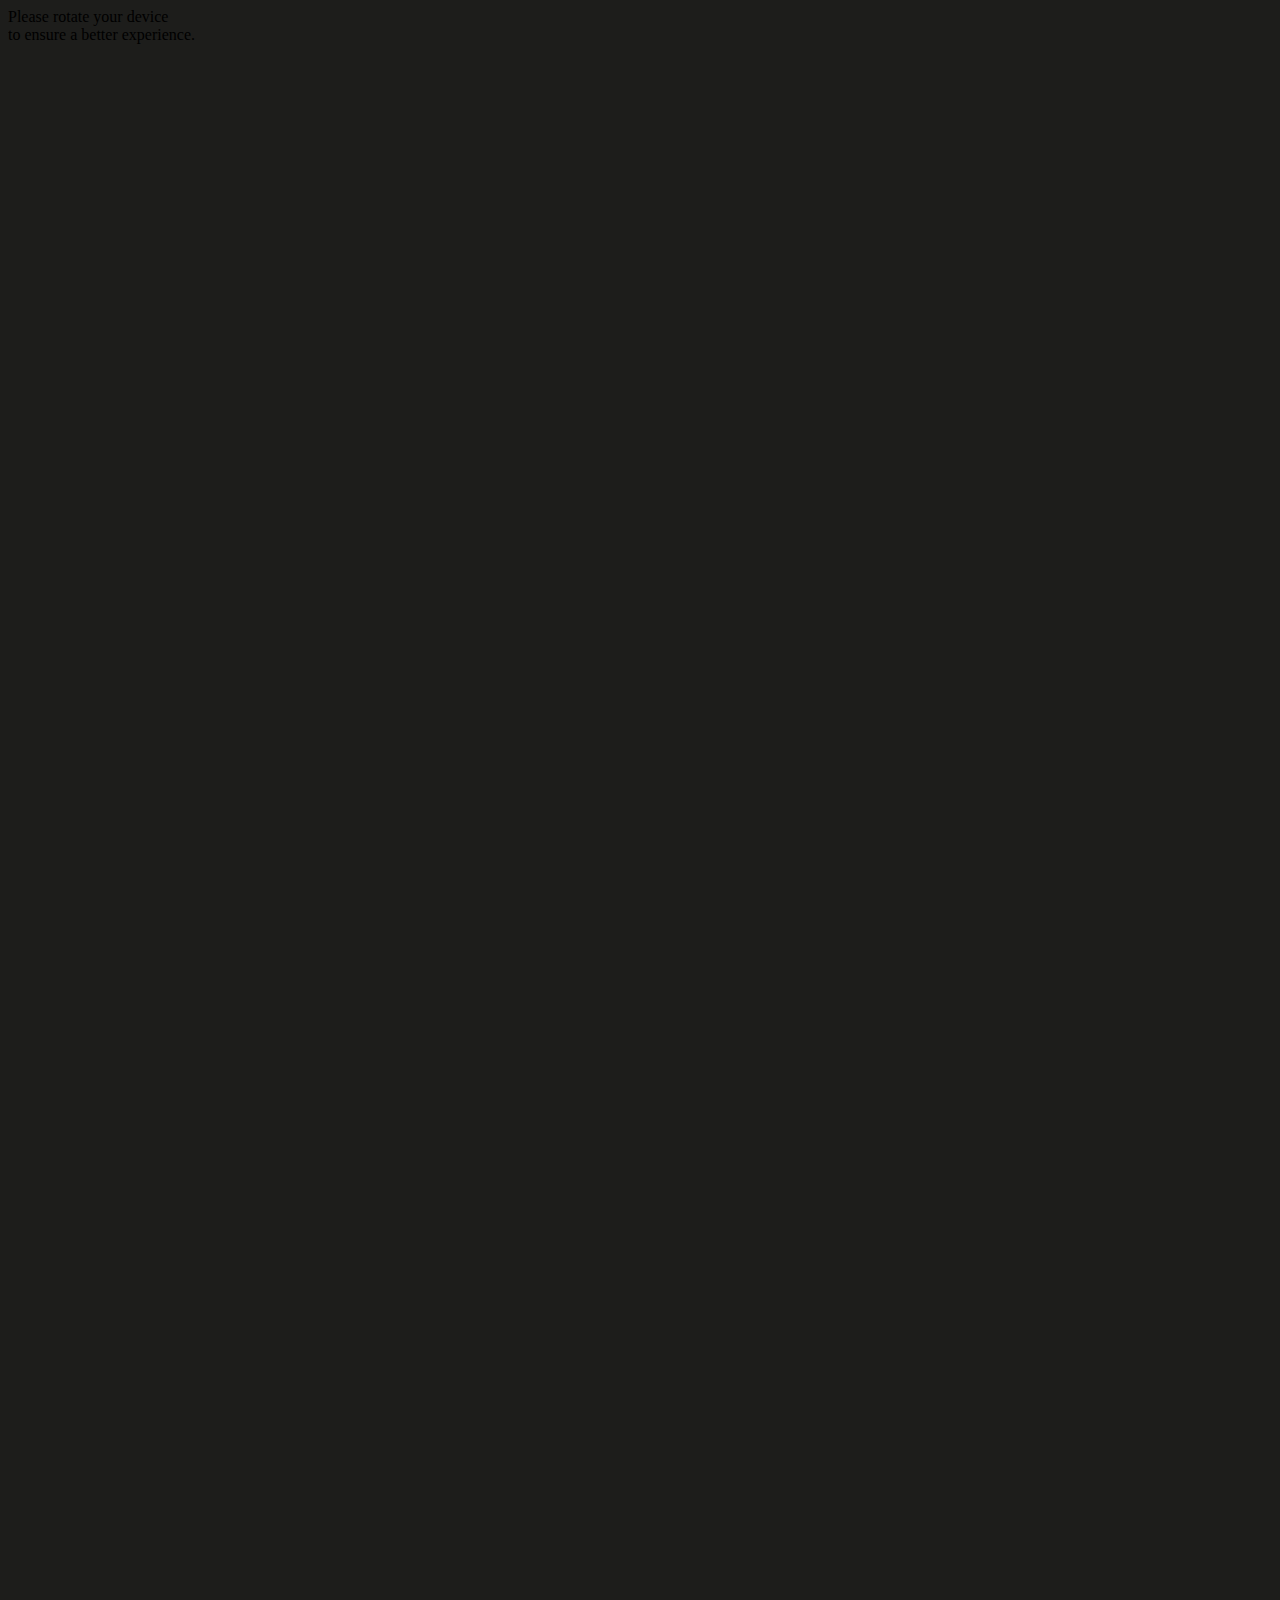
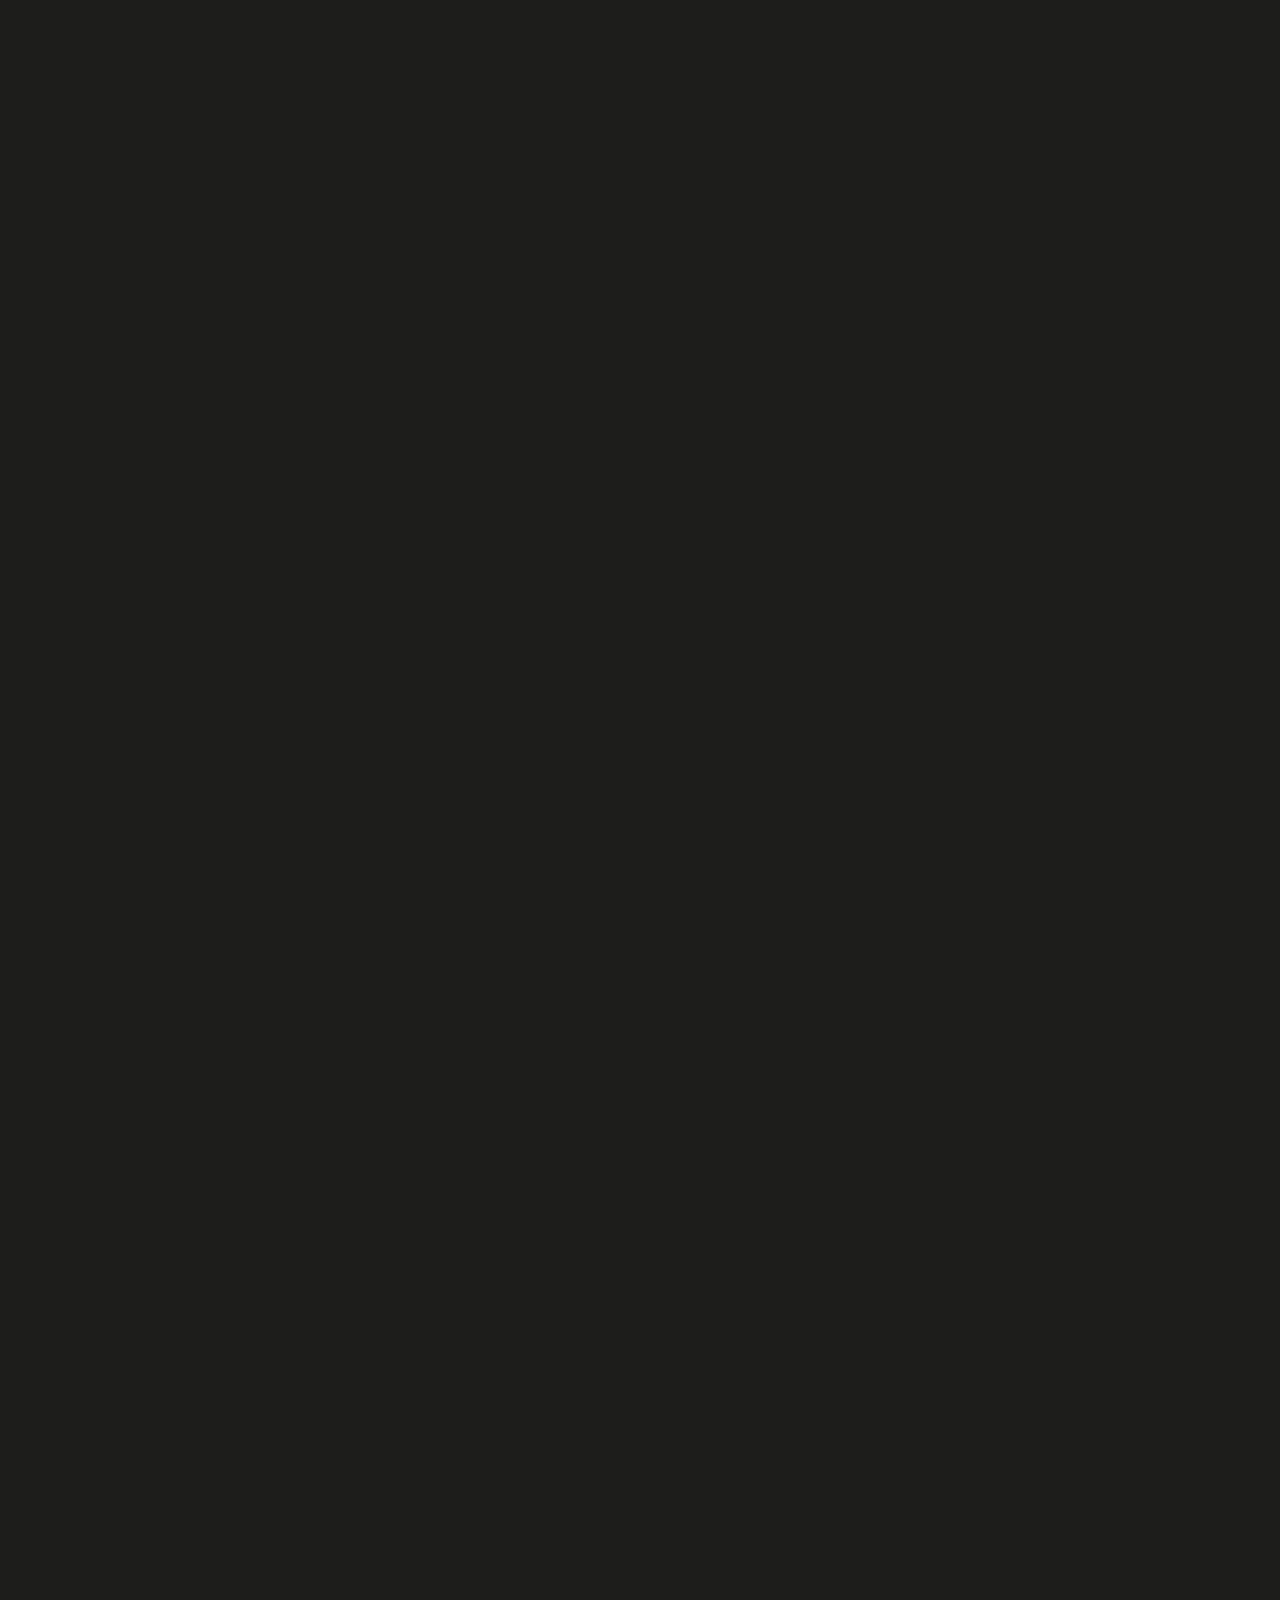
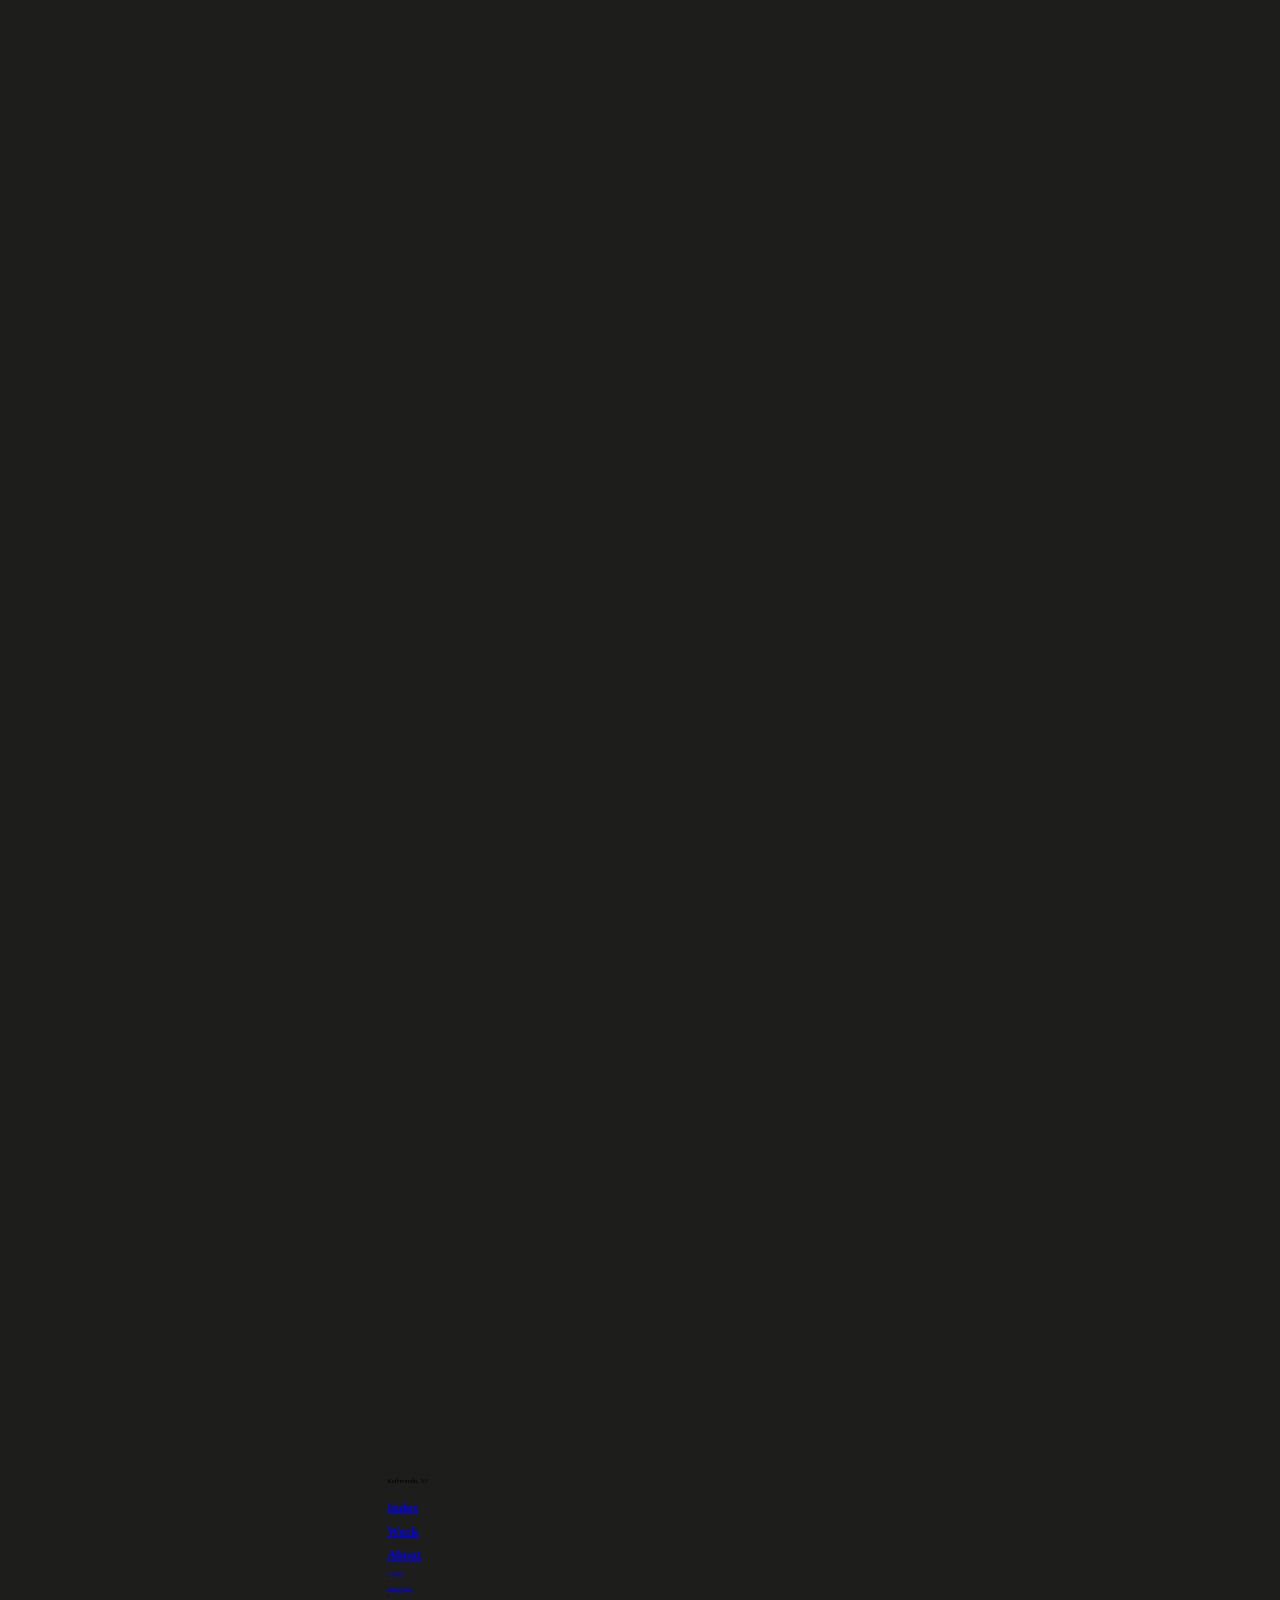
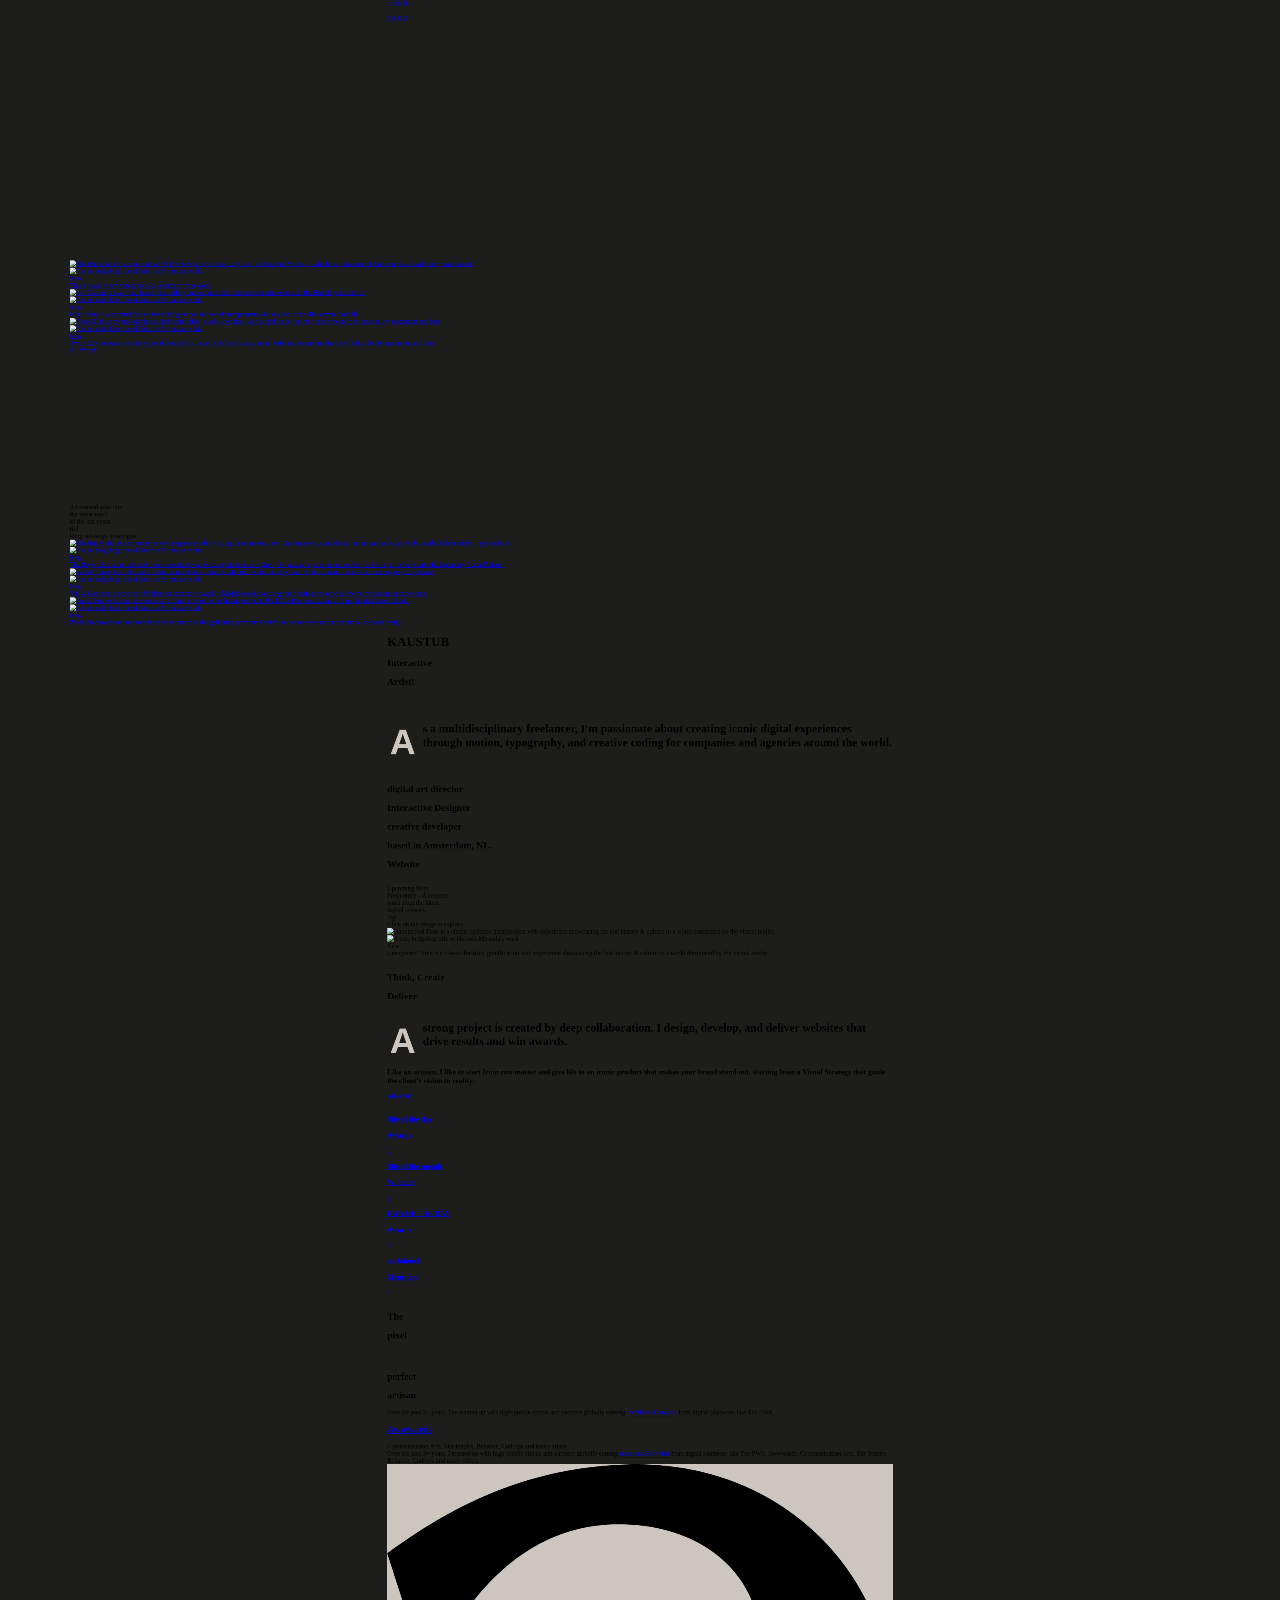
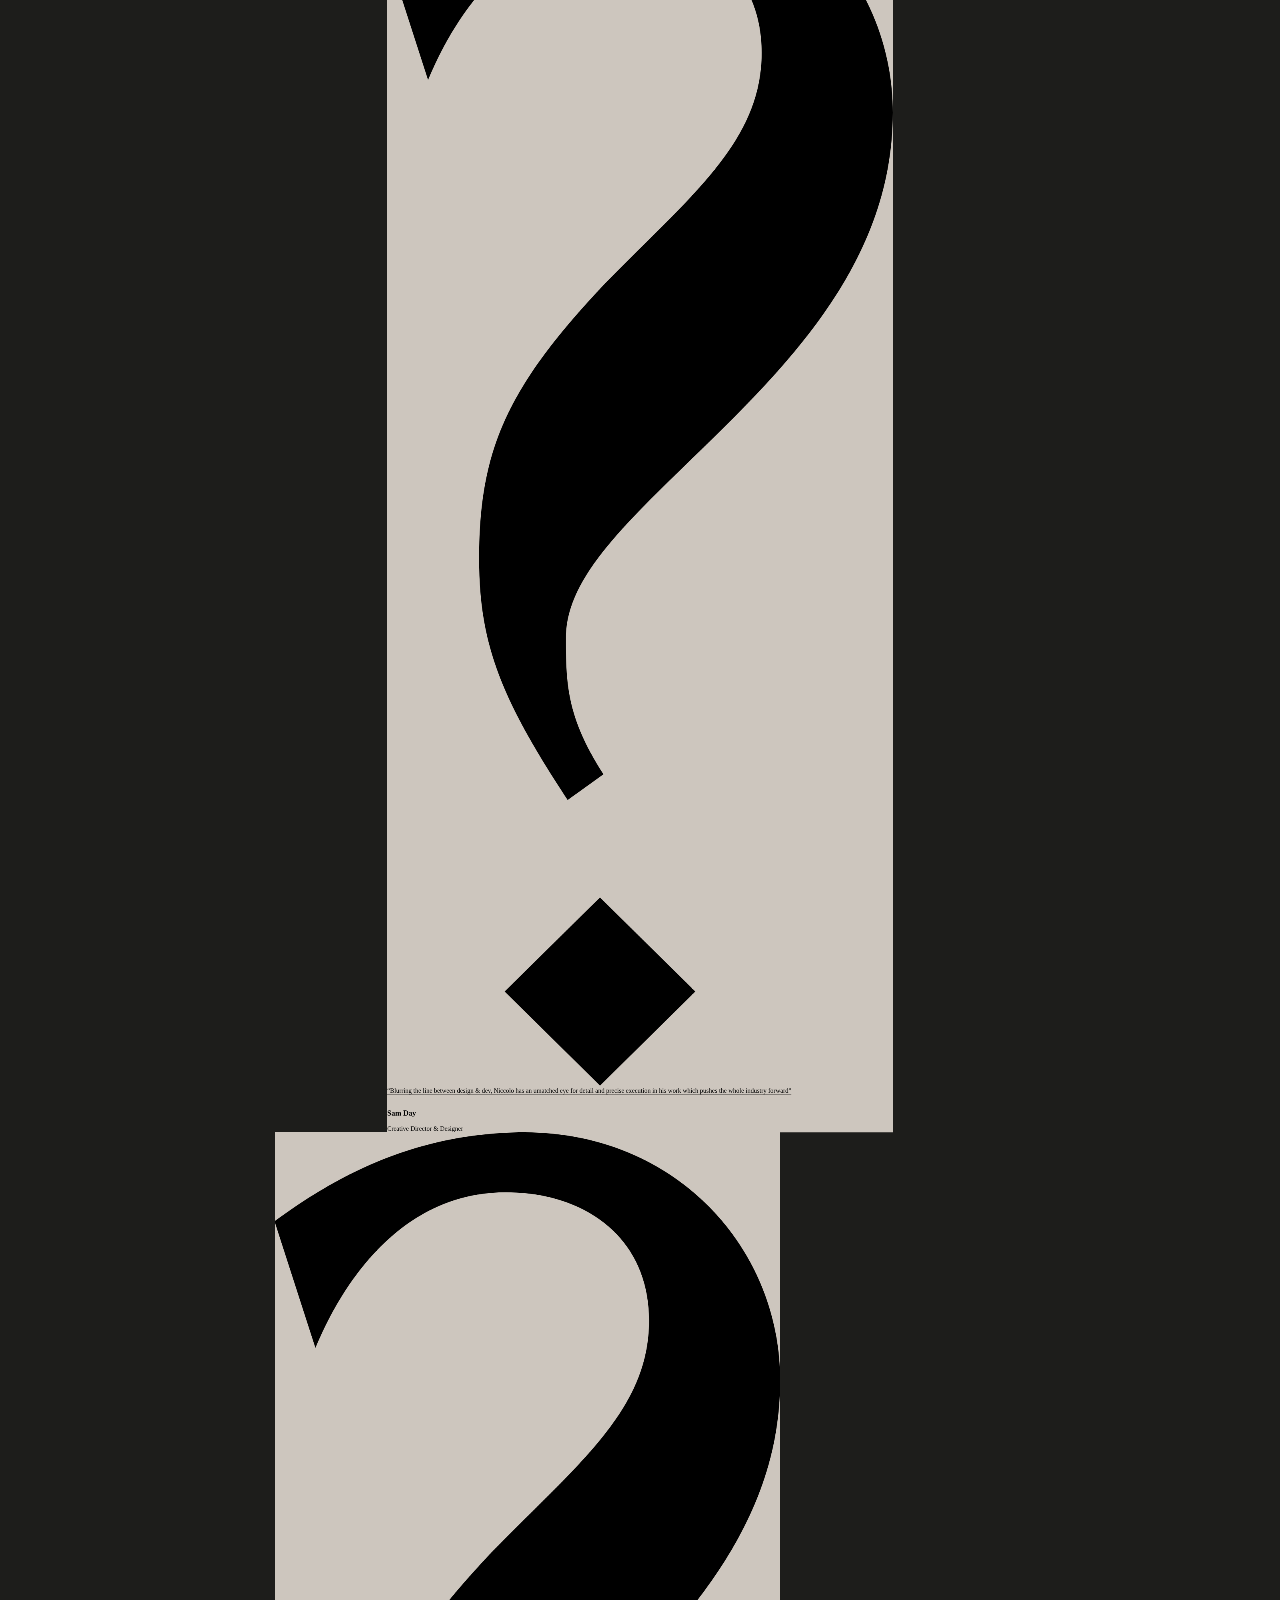
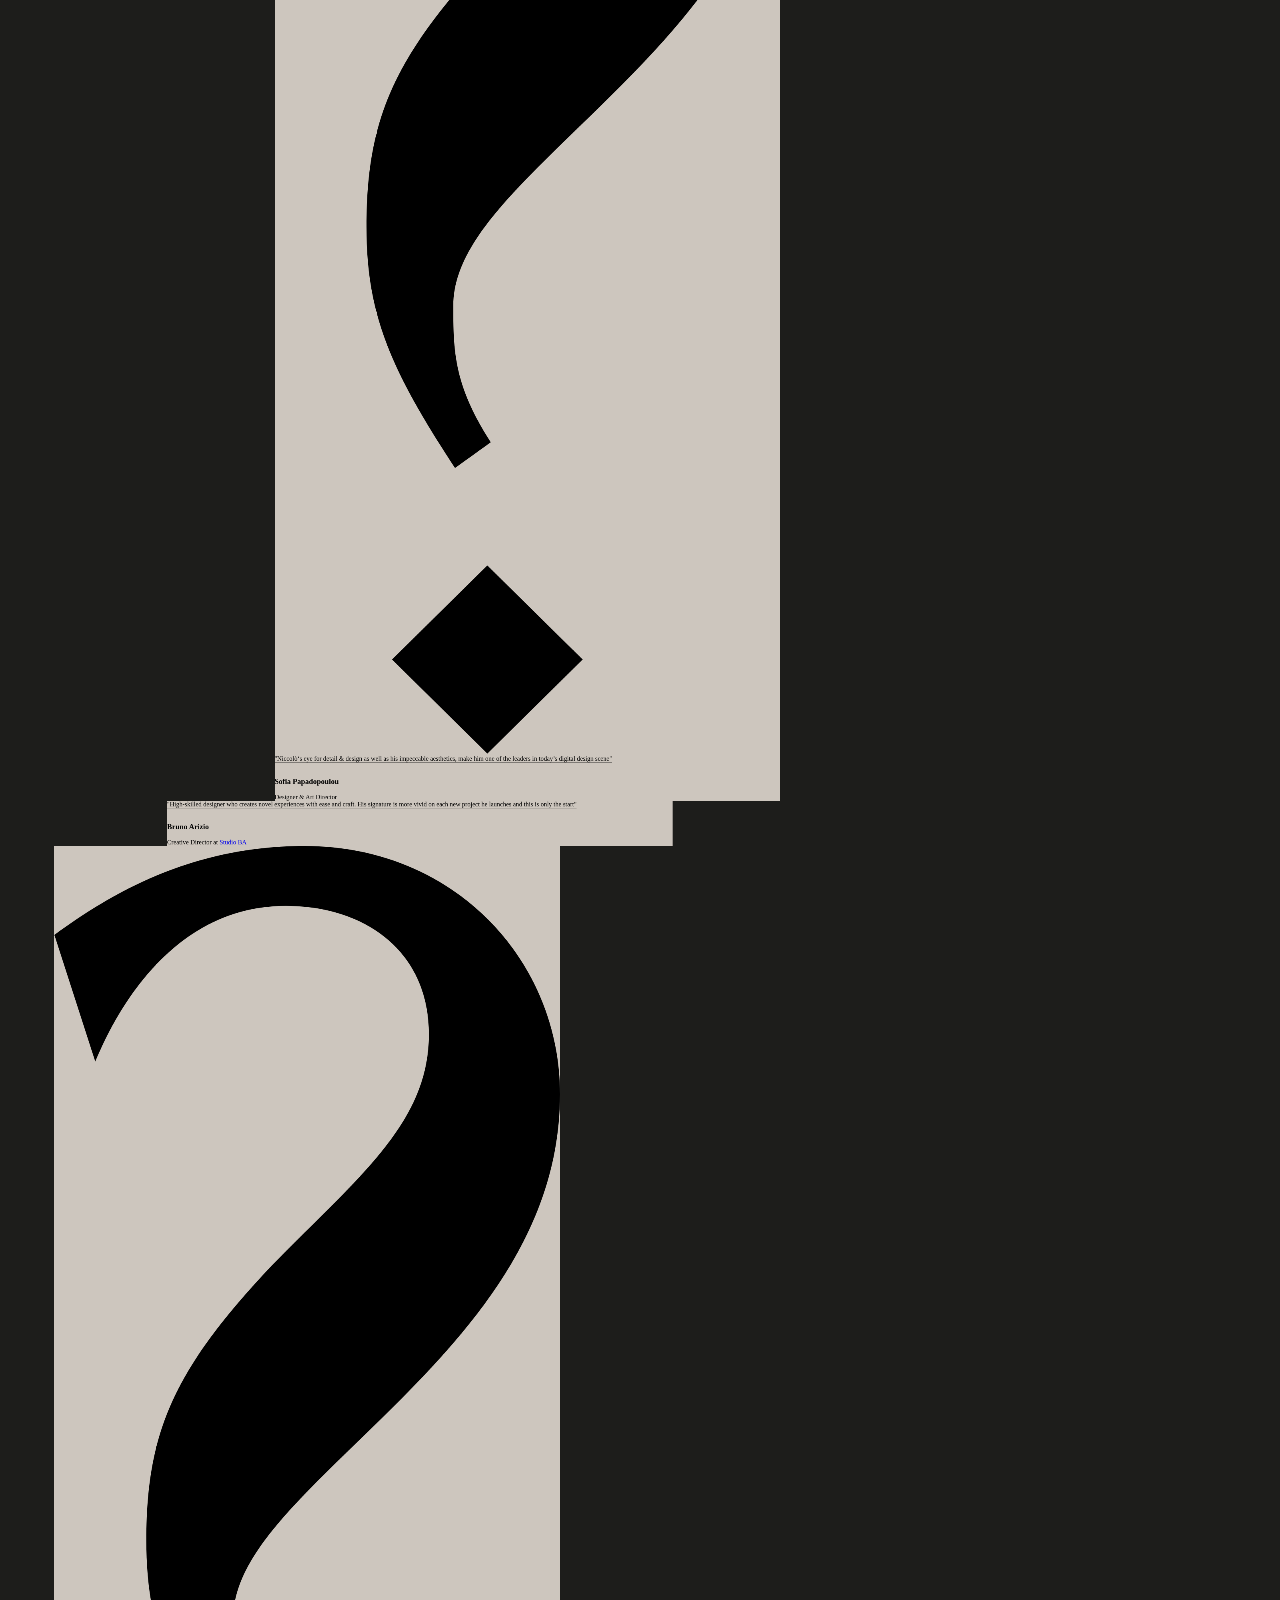
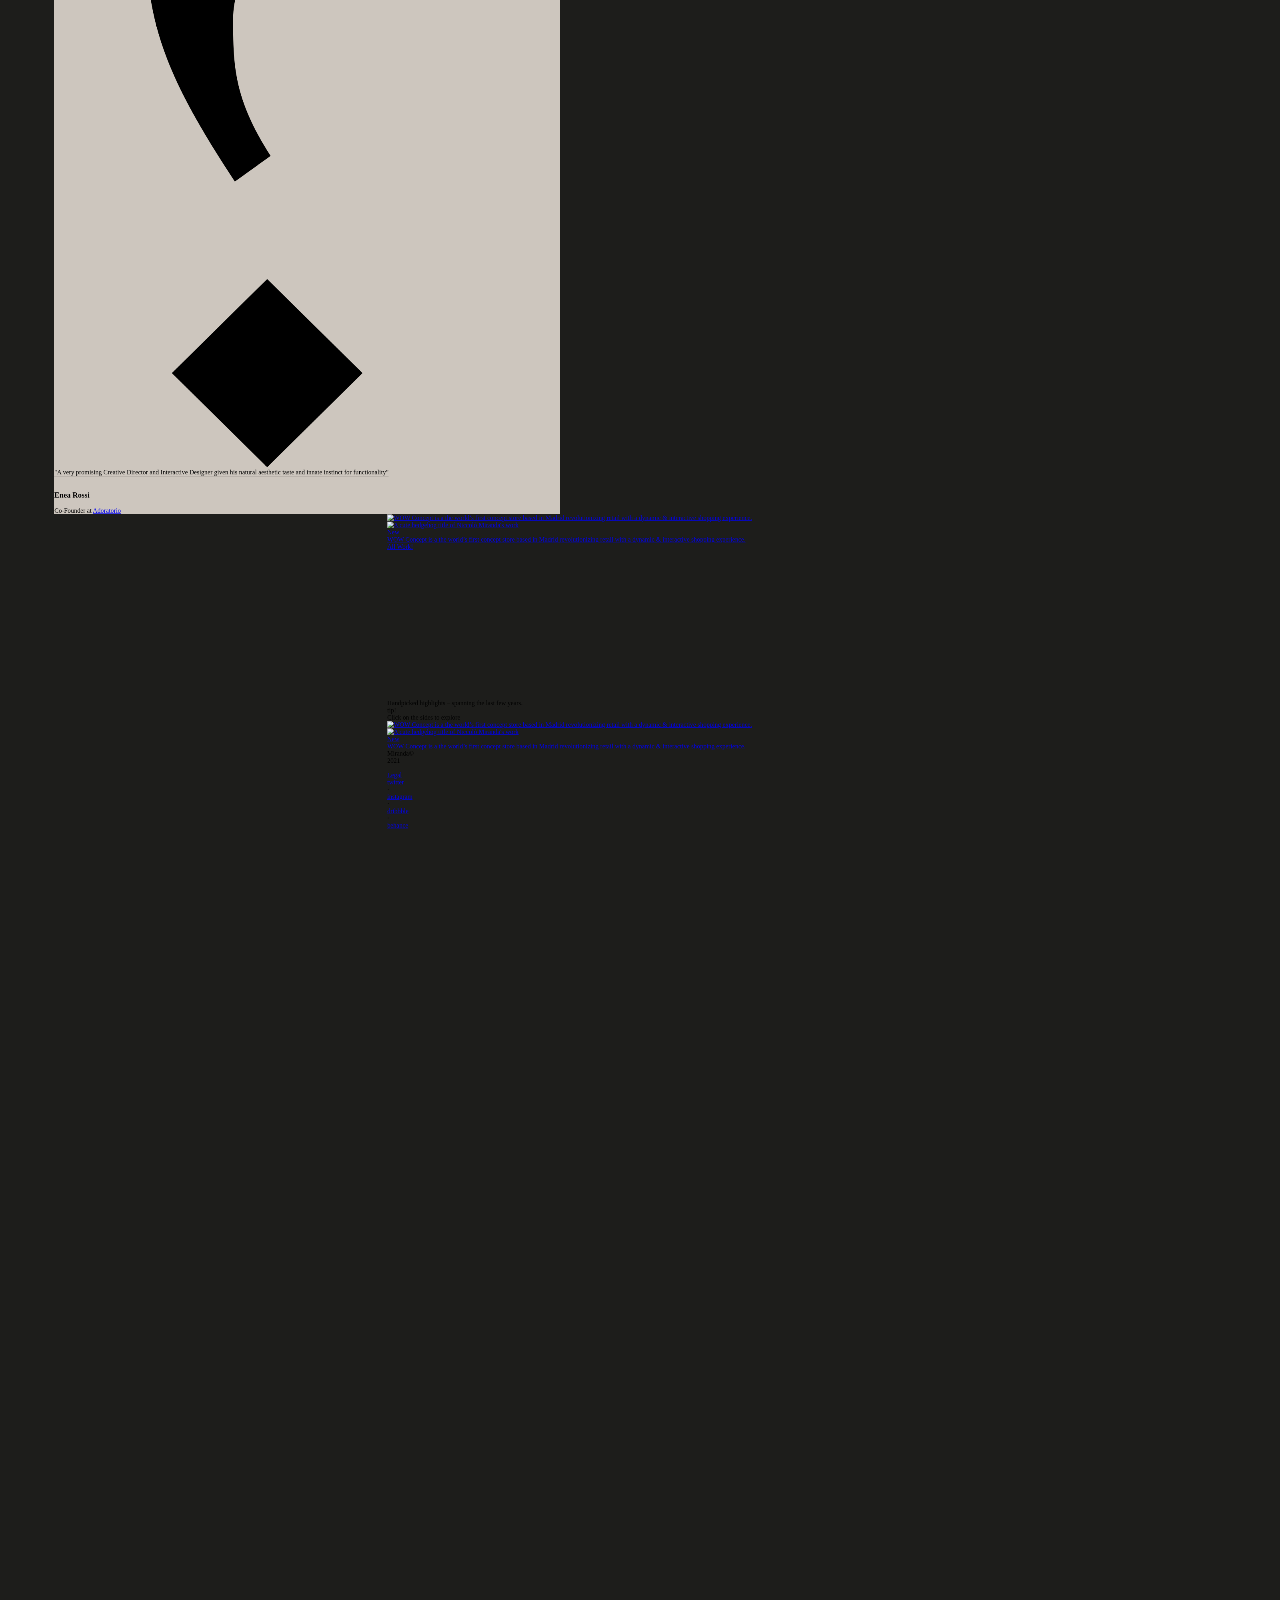
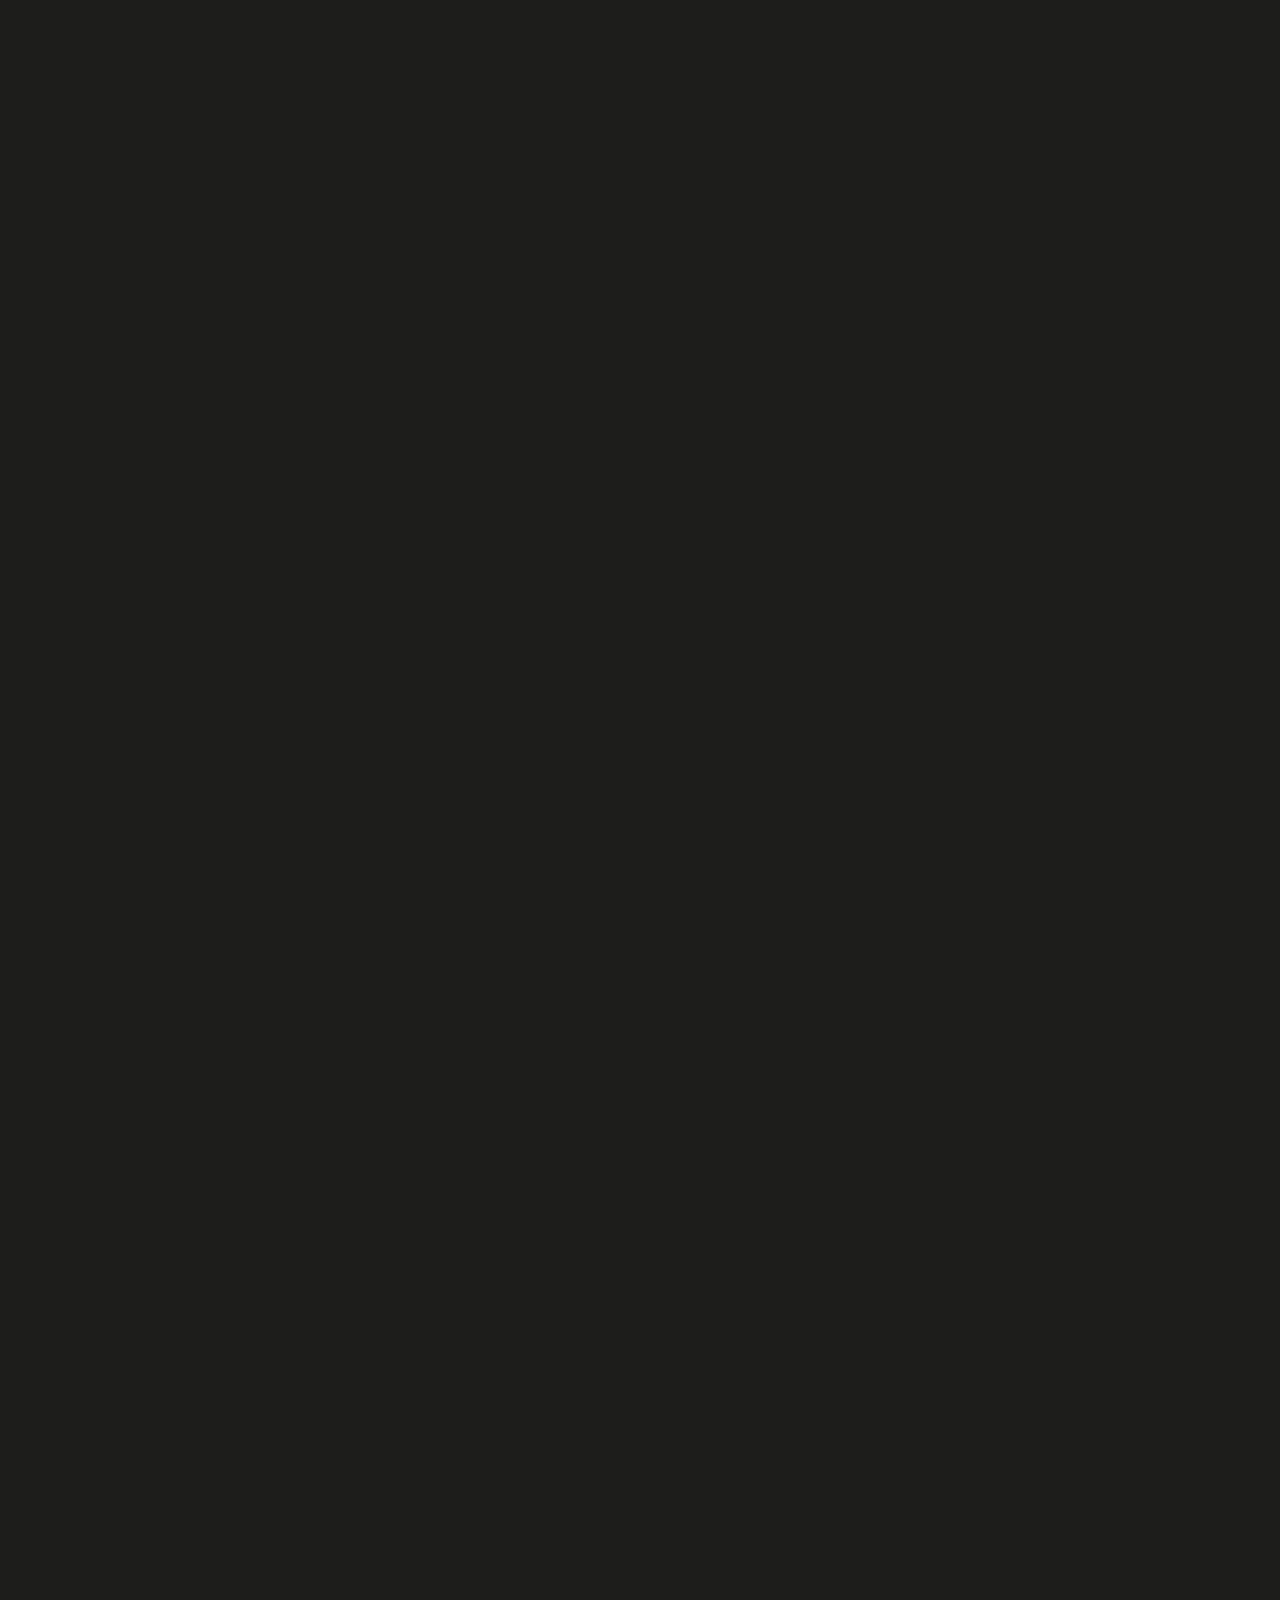
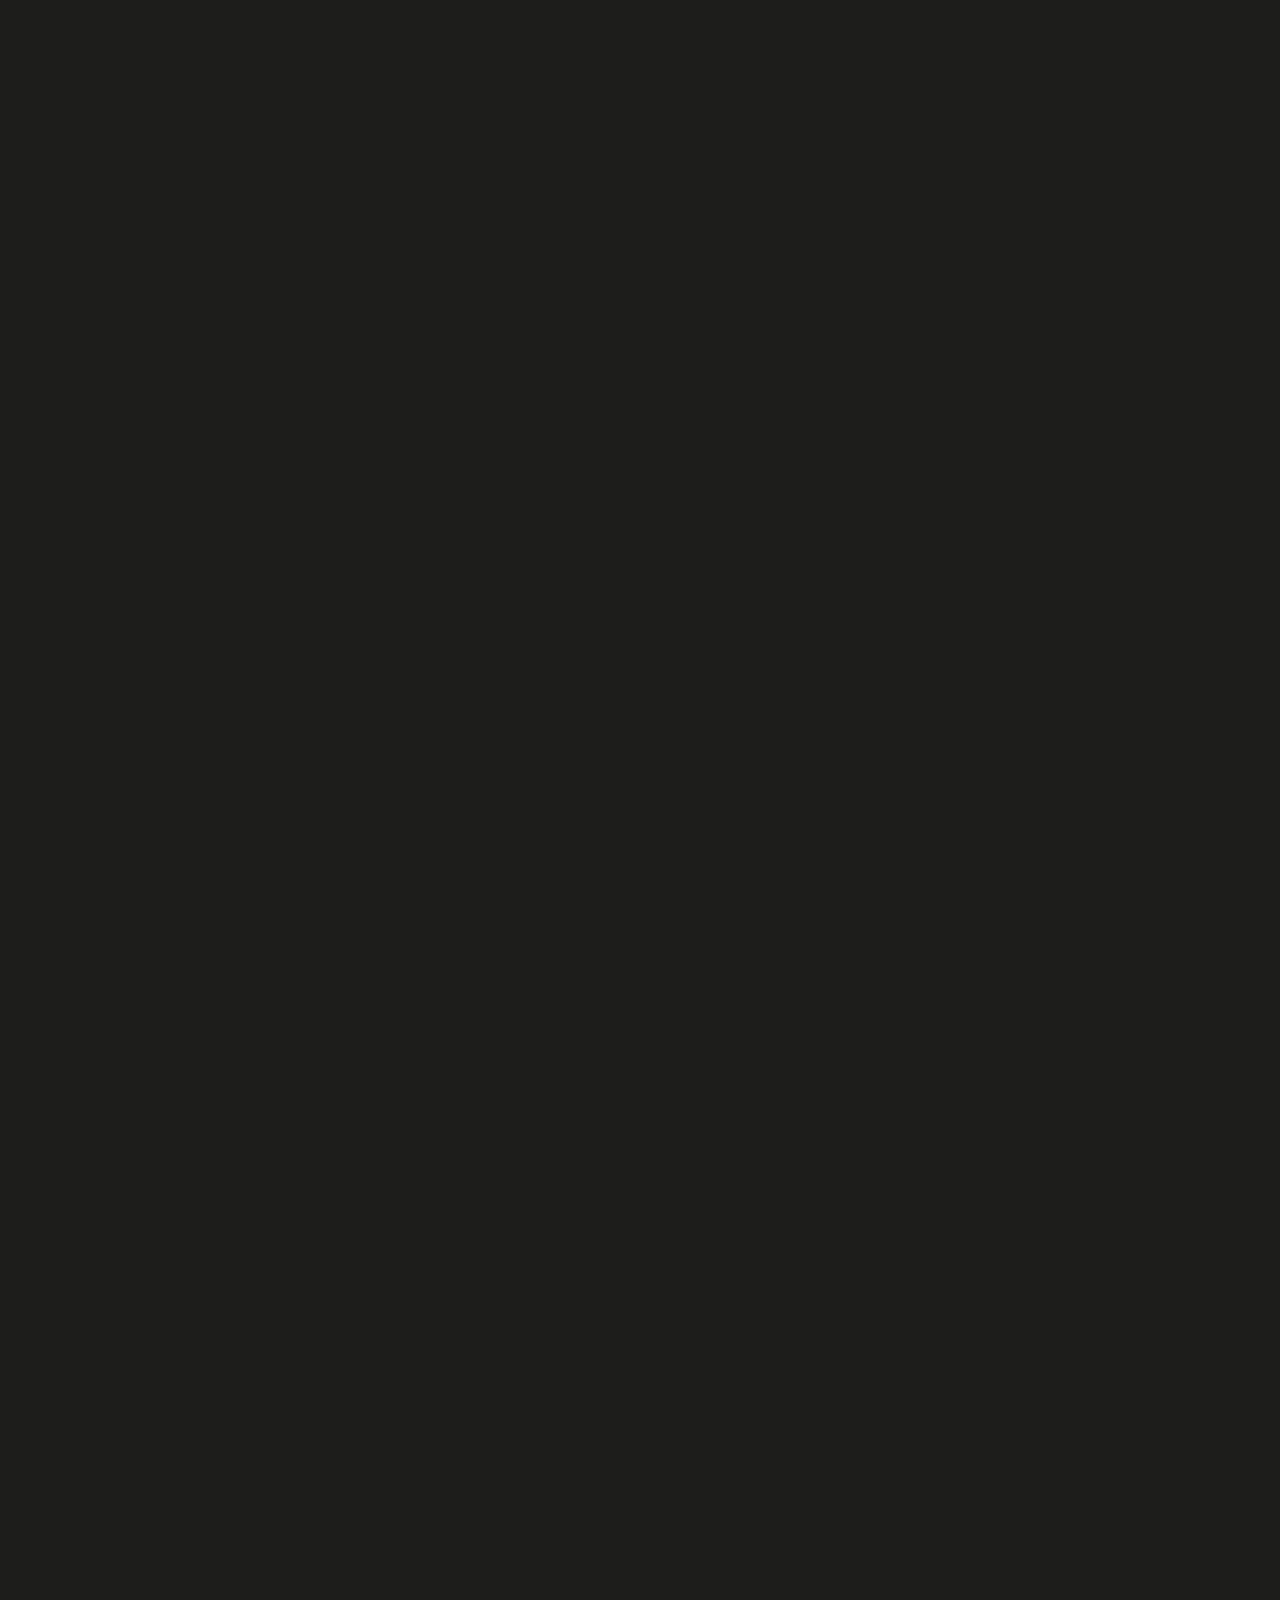
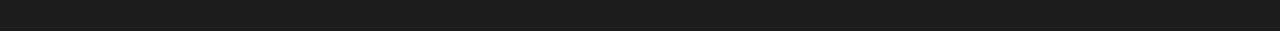
==== commit 8ec1e6ca: "photo change" ====
--- a/example.html
+++ b/example.html
@@ -1,5 +1,5 @@
-
-<!DOCTYPE html><!-- Last Published: Mon Jun 05 2023 11:18:27 GMT+0000 (Coordinated Universal Time) --><html data-wf-domain="www.niccolomiranda.com" data-wf-page="6176a76d2bc7b23fed30bca7" data-wf-site="5f2429f172d117fcee10e819" lang="en"><head><meta charset="utf-8"/><title>Miranda — Paper Portfolio</title><meta content="Niccolò Miranda is an award-winning designer &amp; developer who’s passionate about creating iconic digital experiences through motion, typography and creative coding." name="description"/><meta content="Miranda — Paper Portfolio" property="og:title"/><meta content="Niccolò Miranda is an award-winning designer &amp; developer who’s passionate about creating iconic digital experiences through motion, typography and creative coding." property="og:description"/><meta content="https://uploads-ssl.webflow.com/5f2429f172d117fcee10e819/6047aedcc580d046d3ce4941_open-graph.jpeg" property="og:image"/><meta content="Miranda — Paper Portfolio" property="twitter:title"/><meta content="Niccolò Miranda is an award-winning designer &amp; developer who’s passionate about creating iconic digital experiences through motion, typography and creative coding." property="twitter:description"/><meta content="https://uploads-ssl.webflow.com/5f2429f172d117fcee10e819/6047aedcc580d046d3ce4941_open-graph.jpeg" property="twitter:image"/><meta property="og:type" content="website"/><meta content="summary_large_image" name="twitter:card"/><meta content="width=device-width, initial-scale=1" name="viewport"/><link href="https://uploads-ssl.webflow.com/5f2429f172d117fcee10e819/css/miranda-paper-portfolio.webflow.1c78bb630.min.css" rel="stylesheet" type="text/css"/><style>@media (min-width:992px) {html.w-mod-js:not(.w-mod-ix) [data-w-id="3fadac9e-248c-ccc4-f19a-f9a9abc7fc52"] {-webkit-transform:translate3d(0vw, 0, 0) scale3d(1, 1, 1) rotateX(0) rotateY(0) rotateZ(0) skew(0, 0);-moz-transform:translate3d(0vw, 0, 0) scale3d(1, 1, 1) rotateX(0) rotateY(0) rotateZ(0) skew(0, 0);-ms-transform:translate3d(0vw, 0, 0) scale3d(1, 1, 1) rotateX(0) rotateY(0) rotateZ(0) skew(0, 0);transform:translate3d(0vw, 0, 0) scale3d(1, 1, 1) rotateX(0) rotateY(0) rotateZ(0) skew(0, 0);background-color:rgb(205,198,190);}html.w-mod-js:not(.w-mod-ix) [data-w-id="bd11d9d3-1f38-30c7-f551-269d5b645351"] {-webkit-transform:translate3d(-22vw, 0, 0) scale3d(1, 1, 1) rotateX(0) rotateY(0) rotateZ(0) skew(0, 0);-moz-transform:translate3d(-22vw, 0, 0) scale3d(1, 1, 1) rotateX(0) rotateY(0) rotateZ(0) skew(0, 0);-ms-transform:translate3d(-22vw, 0, 0) scale3d(1, 1, 1) rotateX(0) rotateY(0) rotateZ(0) skew(0, 0);transform:translate3d(-22vw, 0, 0) scale3d(1, 1, 1) rotateX(0) rotateY(0) rotateZ(0) skew(0, 0);background-color:rgb(205,198,190);}html.w-mod-js:not(.w-mod-ix) [data-w-id="66416161-20e0-82bc-15a2-33062ba7c6d0"] {-webkit-transform:translate3d(-43vw, 0, 0) scale3d(1, 1, 1) rotateX(0) rotateY(0) rotateZ(0) skew(0, 0);-moz-transform:translate3d(-43vw, 0, 0) scale3d(1, 1, 1) rotateX(0) rotateY(0) rotateZ(0) skew(0, 0);-ms-transform:translate3d(-43vw, 0, 0) scale3d(1, 1, 1) rotateX(0) rotateY(0) rotateZ(0) skew(0, 0);transform:translate3d(-43vw, 0, 0) scale3d(1, 1, 1) rotateX(0) rotateY(0) rotateZ(0) skew(0, 0);background-color:rgb(205,198,190);}html.w-mod-js:not(.w-mod-ix) [data-w-id="7721f517-f1c7-aa27-99c8-ce4315523ae0"] {-webkit-transform:translate3d(-65vw, 0, 0) scale3d(1, 1, 1) rotateX(0) rotateY(0) rotateZ(0) skew(0, 0);-moz-transform:translate3d(-65vw, 0, 0) scale3d(1, 1, 1) rotateX(0) rotateY(0) rotateZ(0) skew(0, 0);-ms-transform:translate3d(-65vw, 0, 0) scale3d(1, 1, 1) rotateX(0) rotateY(0) rotateZ(0) skew(0, 0);transform:translate3d(-65vw, 0, 0) scale3d(1, 1, 1) rotateX(0) rotateY(0) rotateZ(0) skew(0, 0);background-color:rgb(205,198,190);}html.w-mod-js:not(.w-mod-ix) [data-w-id="a4f20c94-f77d-5612-6f88-8ba669c39129"] {-webkit-transform:translate3d(0, 25vw, 0) scale3d(0.4, 0.4, 1) rotateX(0) rotateY(0) rotateZ(720DEG) skew(0, 0);-moz-transform:translate3d(0, 25vw, 0) scale3d(0.4, 0.4, 1) rotateX(0) rotateY(0) rotateZ(720DEG) skew(0, 0);-ms-transform:translate3d(0, 25vw, 0) scale3d(0.4, 0.4, 1) rotateX(0) rotateY(0) rotateZ(720DEG) skew(0, 0);transform:translate3d(0, 25vw, 0) scale3d(0.4, 0.4, 1) rotateX(0) rotateY(0) rotateZ(720DEG) skew(0, 0);}}@media (max-width:991px) and (min-width:768px) {html.w-mod-js:not(.w-mod-ix) [data-w-id="3fadac9e-248c-ccc4-f19a-f9a9abc7fc52"] {-webkit-transform:translate3d(0vw, 0, 0) scale3d(1, 1, 1) rotateX(0) rotateY(0) rotateZ(0) skew(0, 0);-moz-transform:translate3d(0vw, 0, 0) scale3d(1, 1, 1) rotateX(0) rotateY(0) rotateZ(0) skew(0, 0);-ms-transform:translate3d(0vw, 0, 0) scale3d(1, 1, 1) rotateX(0) rotateY(0) rotateZ(0) skew(0, 0);transform:translate3d(0vw, 0, 0) scale3d(1, 1, 1) rotateX(0) rotateY(0) rotateZ(0) skew(0, 0);background-color:rgb(205,198,190);}html.w-mod-js:not(.w-mod-ix) [data-w-id="bd11d9d3-1f38-30c7-f551-269d5b645351"] {-webkit-transform:translate3d(-22vw, 0, 0) scale3d(1, 1, 1) rotateX(0) rotateY(0) rotateZ(0) skew(0, 0);-moz-transform:translate3d(-22vw, 0, 0) scale3d(1, 1, 1) rotateX(0) rotateY(0) rotateZ(0) skew(0, 0);-ms-transform:translate3d(-22vw, 0, 0) scale3d(1, 1, 1) rotateX(0) rotateY(0) rotateZ(0) skew(0, 0);transform:translate3d(-22vw, 0, 0) scale3d(1, 1, 1) rotateX(0) rotateY(0) rotateZ(0) skew(0, 0);background-color:rgb(205,198,190);}html.w-mod-js:not(.w-mod-ix) [data-w-id="66416161-20e0-82bc-15a2-33062ba7c6d0"] {-webkit-transform:translate3d(-43vw, 0, 0) scale3d(1, 1, 1) rotateX(0) rotateY(0) rotateZ(0) skew(0, 0);-moz-transform:translate3d(-43vw, 0, 0) scale3d(1, 1, 1) rotateX(0) rotateY(0) rotateZ(0) skew(0, 0);-ms-transform:translate3d(-43vw, 0, 0) scale3d(1, 1, 1) rotateX(0) rotateY(0) rotateZ(0) skew(0, 0);transform:translate3d(-43vw, 0, 0) scale3d(1, 1, 1) rotateX(0) rotateY(0) rotateZ(0) skew(0, 0);background-color:rgb(205,198,190);}html.w-mod-js:not(.w-mod-ix) [data-w-id="7721f517-f1c7-aa27-99c8-ce4315523ae0"] {-webkit-transform:translate3d(-65vw, 0, 0) scale3d(1, 1, 1) rotateX(0) rotateY(0) rotateZ(0) skew(0, 0);-moz-transform:translate3d(-65vw, 0, 0) scale3d(1, 1, 1) rotateX(0) rotateY(0) rotateZ(0) skew(0, 0);-ms-transform:translate3d(-65vw, 0, 0) scale3d(1, 1, 1) rotateX(0) rotateY(0) rotateZ(0) skew(0, 0);transform:translate3d(-65vw, 0, 0) scale3d(1, 1, 1) rotateX(0) rotateY(0) rotateZ(0) skew(0, 0);background-color:rgb(205,198,190);}}</style><script type="text/javascript">!function(o,c){var n=c.documentElement,t=" w-mod-";n.className+=t+"js",("ontouchstart"in o||o.DocumentTouch&&c instanceof DocumentTouch)&&(n.className+=t+"touch")}(window,document);</script><link href="https://uploads-ssl.webflow.com/5f2429f172d117fcee10e819/610a9b617744c726c80e42ec_favicon.png" rel="shortcut icon" type="image/x-icon"/><link href="https://uploads-ssl.webflow.com/5f2429f172d117fcee10e819/610a9b23773de019356b2465_web-clip.png" rel="apple-touch-icon"/><script async="" src="https://www.googletagmanager.com/gtag/js?id=UA-108305037-1"></script><script type="text/javascript">window.dataLayer = window.dataLayer || [];function gtag(){dataLayer.push(arguments);}gtag('js', new Date());gtag('config', 'UA-108305037-1', {'anonymize_ip': false});</script><script defer src="https://cdn.jsdelivr.net/npm/locomotive-scroll@4.1.3/dist/locomotive-scroll.min.js"></script>
+<!DOCTYPE html>
+<html data-wf-domain="www.niccolomiranda.com" data-wf-page="6176a76d2bc7b23fed30bca7" data-wf-site="5f2429f172d117fcee10e819" lang="en"><head><meta charset="utf-8"/><title>Miranda — Paper Portfolio</title><meta content="https://uploads-ssl.webflow.com/5f2429f172d117fcee10e819/6047aedcc580d046d3ce4941_open-graph.jpeg" property="og:image"/><meta content="Miranda — Paper Portfolio" property="twitter:title"/><meta content="Niccolò Miranda is an award-winning designer &amp; developer who’s passionate about creating iconic digital experiences through motion, typography and creative coding." property="twitter:description"/><meta content="https://uploads-ssl.webflow.com/5f2429f172d117fcee10e819/6047aedcc580d046d3ce4941_open-graph.jpeg" property="twitter:image"/><meta property="og:type" content="website"/><meta content="summary_large_image" name="twitter:card"/><meta content="width=device-width, initial-scale=1" name="viewport"/><link href="https://uploads-ssl.webflow.com/5f2429f172d117fcee10e819/css/miranda-paper-portfolio.webflow.1c78bb630.min.css" rel="stylesheet" type="text/css"/><style>@media (min-width:992px) {html.w-mod-js:not(.w-mod-ix) [data-w-id="3fadac9e-248c-ccc4-f19a-f9a9abc7fc52"] {-webkit-transform:translate3d(0vw, 0, 0) scale3d(1, 1, 1) rotateX(0) rotateY(0) rotateZ(0) skew(0, 0);-moz-transform:translate3d(0vw, 0, 0) scale3d(1, 1, 1) rotateX(0) rotateY(0) rotateZ(0) skew(0, 0);-ms-transform:translate3d(0vw, 0, 0) scale3d(1, 1, 1) rotateX(0) rotateY(0) rotateZ(0) skew(0, 0);transform:translate3d(0vw, 0, 0) scale3d(1, 1, 1) rotateX(0) rotateY(0) rotateZ(0) skew(0, 0);background-color:rgb(205,198,190);}html.w-mod-js:not(.w-mod-ix) [data-w-id="bd11d9d3-1f38-30c7-f551-269d5b645351"] {-webkit-transform:translate3d(-22vw, 0, 0) scale3d(1, 1, 1) rotateX(0) rotateY(0) rotateZ(0) skew(0, 0);-moz-transform:translate3d(-22vw, 0, 0) scale3d(1, 1, 1) rotateX(0) rotateY(0) rotateZ(0) skew(0, 0);-ms-transform:translate3d(-22vw, 0, 0) scale3d(1, 1, 1) rotateX(0) rotateY(0) rotateZ(0) skew(0, 0);transform:translate3d(-22vw, 0, 0) scale3d(1, 1, 1) rotateX(0) rotateY(0) rotateZ(0) skew(0, 0);background-color:rgb(205,198,190);}html.w-mod-js:not(.w-mod-ix) [data-w-id="66416161-20e0-82bc-15a2-33062ba7c6d0"] {-webkit-transform:translate3d(-43vw, 0, 0) scale3d(1, 1, 1) rotateX(0) rotateY(0) rotateZ(0) skew(0, 0);-moz-transform:translate3d(-43vw, 0, 0) scale3d(1, 1, 1) rotateX(0) rotateY(0) rotateZ(0) skew(0, 0);-ms-transform:translate3d(-43vw, 0, 0) scale3d(1, 1, 1) rotateX(0) rotateY(0) rotateZ(0) skew(0, 0);transform:translate3d(-43vw, 0, 0) scale3d(1, 1, 1) rotateX(0) rotateY(0) rotateZ(0) skew(0, 0);background-color:rgb(205,198,190);}html.w-mod-js:not(.w-mod-ix) [data-w-id="7721f517-f1c7-aa27-99c8-ce4315523ae0"] {-webkit-transform:translate3d(-65vw, 0, 0) scale3d(1, 1, 1) rotateX(0) rotateY(0) rotateZ(0) skew(0, 0);-moz-transform:translate3d(-65vw, 0, 0) scale3d(1, 1, 1) rotateX(0) rotateY(0) rotateZ(0) skew(0, 0);-ms-transform:translate3d(-65vw, 0, 0) scale3d(1, 1, 1) rotateX(0) rotateY(0) rotateZ(0) skew(0, 0);transform:translate3d(-65vw, 0, 0) scale3d(1, 1, 1) rotateX(0) rotateY(0) rotateZ(0) skew(0, 0);background-color:rgb(205,198,190);}html.w-mod-js:not(.w-mod-ix) [data-w-id="a4f20c94-f77d-5612-6f88-8ba669c39129"] {-webkit-transform:translate3d(0, 25vw, 0) scale3d(0.4, 0.4, 1) rotateX(0) rotateY(0) rotateZ(720DEG) skew(0, 0);-moz-transform:translate3d(0, 25vw, 0) scale3d(0.4, 0.4, 1) rotateX(0) rotateY(0) rotateZ(720DEG) skew(0, 0);-ms-transform:translate3d(0, 25vw, 0) scale3d(0.4, 0.4, 1) rotateX(0) rotateY(0) rotateZ(720DEG) skew(0, 0);transform:translate3d(0, 25vw, 0) scale3d(0.4, 0.4, 1) rotateX(0) rotateY(0) rotateZ(720DEG) skew(0, 0);}}@media (max-width:991px) and (min-width:768px) {html.w-mod-js:not(.w-mod-ix) [data-w-id="3fadac9e-248c-ccc4-f19a-f9a9abc7fc52"] {-webkit-transform:translate3d(0vw, 0, 0) scale3d(1, 1, 1) rotateX(0) rotateY(0) rotateZ(0) skew(0, 0);-moz-transform:translate3d(0vw, 0, 0) scale3d(1, 1, 1) rotateX(0) rotateY(0) rotateZ(0) skew(0, 0);-ms-transform:translate3d(0vw, 0, 0) scale3d(1, 1, 1) rotateX(0) rotateY(0) rotateZ(0) skew(0, 0);transform:translate3d(0vw, 0, 0) scale3d(1, 1, 1) rotateX(0) rotateY(0) rotateZ(0) skew(0, 0);background-color:rgb(205,198,190);}html.w-mod-js:not(.w-mod-ix) [data-w-id="bd11d9d3-1f38-30c7-f551-269d5b645351"] {-webkit-transform:translate3d(-22vw, 0, 0) scale3d(1, 1, 1) rotateX(0) rotateY(0) rotateZ(0) skew(0, 0);-moz-transform:translate3d(-22vw, 0, 0) scale3d(1, 1, 1) rotateX(0) rotateY(0) rotateZ(0) skew(0, 0);-ms-transform:translate3d(-22vw, 0, 0) scale3d(1, 1, 1) rotateX(0) rotateY(0) rotateZ(0) skew(0, 0);transform:translate3d(-22vw, 0, 0) scale3d(1, 1, 1) rotateX(0) rotateY(0) rotateZ(0) skew(0, 0);background-color:rgb(205,198,190);}html.w-mod-js:not(.w-mod-ix) [data-w-id="66416161-20e0-82bc-15a2-33062ba7c6d0"] {-webkit-transform:translate3d(-43vw, 0, 0) scale3d(1, 1, 1) rotateX(0) rotateY(0) rotateZ(0) skew(0, 0);-moz-transform:translate3d(-43vw, 0, 0) scale3d(1, 1, 1) rotateX(0) rotateY(0) rotateZ(0) skew(0, 0);-ms-transform:translate3d(-43vw, 0, 0) scale3d(1, 1, 1) rotateX(0) rotateY(0) rotateZ(0) skew(0, 0);transform:translate3d(-43vw, 0, 0) scale3d(1, 1, 1) rotateX(0) rotateY(0) rotateZ(0) skew(0, 0);background-color:rgb(205,198,190);}html.w-mod-js:not(.w-mod-ix) [data-w-id="7721f517-f1c7-aa27-99c8-ce4315523ae0"] {-webkit-transform:translate3d(-65vw, 0, 0) scale3d(1, 1, 1) rotateX(0) rotateY(0) rotateZ(0) skew(0, 0);-moz-transform:translate3d(-65vw, 0, 0) scale3d(1, 1, 1) rotateX(0) rotateY(0) rotateZ(0) skew(0, 0);-ms-transform:translate3d(-65vw, 0, 0) scale3d(1, 1, 1) rotateX(0) rotateY(0) rotateZ(0) skew(0, 0);transform:translate3d(-65vw, 0, 0) scale3d(1, 1, 1) rotateX(0) rotateY(0) rotateZ(0) skew(0, 0);background-color:rgb(205,198,190);}}</style><script type="text/javascript">!function(o,c){var n=c.documentElement,t=" w-mod-";n.className+=t+"js",("ontouchstart"in o||o.DocumentTouch&&c instanceof DocumentTouch)&&(n.className+=t+"touch")}(window,document);</script><link href="https://uploads-ssl.webflow.com/5f2429f172d117fcee10e819/610a9b617744c726c80e42ec_favicon.png" rel="shortcut icon" type="image/x-icon"/><link href="https://uploads-ssl.webflow.com/5f2429f172d117fcee10e819/610a9b23773de019356b2465_web-clip.png" rel="apple-touch-icon"/><script async="" src="https://www.googletagmanager.com/gtag/js?id=UA-108305037-1"></script><script type="text/javascript">window.dataLayer = window.dataLayer || [];function gtag(){dataLayer.push(arguments);}gtag('js', new Date());gtag('config', 'UA-108305037-1', {'anonymize_ip': false});</script><script defer src="https://cdn.jsdelivr.net/npm/locomotive-scroll@4.1.3/dist/locomotive-scroll.min.js"></script>
     <link rel="stylesheet" type="text/css"
         href="https://cdn.jsdelivr.net/gh/locomotivemtl/locomotive-scroll/dist/locomotive-scroll.min.css" />
     <script defer src="https://cdnjs.cloudflare.com/ajax/libs/gsap/3.7.1/gsap.min.js"></script>
@@ -197,21 +197,158 @@
         #app>header [data-butter-slidable] {
             transform: translateX(-62vw);
         }
-    </style></head><body class="body index"><div class="gl-canvas below w-embed"><canvas id="below-canvas"></div><div class="rotate"><div class="rotate-desc">Please rotate your device<br/>to ensure a better experience.</div></div><main id="app" data-scroll-container="null" data-w-id="a4f20c94-f77d-5612-6f88-8ba669c39129" class="app"><div class="paper-background"><div class="paper-mode w-embed"><style>
+    </style>
+    </head>
+    <body class="body index">
+        <div class="gl-canvas below w-embed">
+            <canvas id="below-canvas"></div><div class="rotate"><div class="rotate-desc">Please rotate your device<br/>to ensure a better experience.</div></div><main id="app" data-scroll-container="null" data-w-id="a4f20c94-f77d-5612-6f88-8ba669c39129" class="app">
+                <div class="paper-background">
+        <div class="paper-mode w-embed">
+            <style>
+            .paper-background {
+             mix-blend-mode: multiply;  
+             pointer-events: none; 
+            }
+            </style>
+        </div>
+        </div>
+        <nav data-scroll-target="#app" data-scroll="true" data-scroll-sticky="true" data-w-id="af8143f5-c4bd-7eb6-0bbf-06e371a2b306" class="nav default">
+            <div class="gl-canvas w-embed">
+                <canvas id="above-canvas"></canvas>
+            </div>
+                <div class="nav-inner"><div class="paper-background work"><div class="paper-mode w-embed"><style>
         .paper-background {
           mix-blend-mode: multiply; 
         pointer-events: none; 
       }
-    </style></div></div><nav data-scroll-target="#app" data-scroll="true" data-scroll-sticky="true" data-w-id="af8143f5-c4bd-7eb6-0bbf-06e371a2b306" class="nav default"><div class="gl-canvas w-embed"><canvas id="above-canvas"></canvas></div><div class="nav-inner"><div class="paper-background work"><div class="paper-mode w-embed"><style>
-        .paper-background {
-          mix-blend-mode: multiply; 
-        pointer-events: none; 
-      }
-    </style></div></div><div aria-label="nav-link" rel="noopener" class="nav-block l"><div data-w-id="af8143f5-c4bd-7eb6-0bbf-06e371a2b308" class="n-text">Amsterdam, NL</div></div><a data-color="#1D1D1B" aria-label="brand" rel="noopener" href="/" aria-current="page" class="nav-head w-inline-block w--current"><img src="https://uploads-ssl.webflow.com/5f2429f172d117fcee10e819/5f7f87c8b81a6e7a214312f0_header.svg" alt="" draggable="false" class="nav-img dark"/><img src="https://uploads-ssl.webflow.com/5f2429f172d117fcee10e819/605d989c371fba72f26870d2_header-w.svg" loading="eager" alt="" class="nav-img light"/></a><link rel="prefetch" href="/"/><div class="nav-block r"><div class="nav-link"><div data-w-id="44cf4578-c065-1edc-4f4a-439fde42bc3c" class="nav-lines"><div data-w-id="af8143f5-c4bd-7eb6-0bbf-06e371a2b30e" class="nav-line up"></div><div data-w-id="af8143f5-c4bd-7eb6-0bbf-06e371a2b311" class="nav-line bottom"></div></div></div></div><div class="menu"><div class="menu-w"><a draggable="false" aria-label="Niccolò Miranda – Home" data-color="#cdc6be" rel="noopener" href="/" aria-current="page" class="menu-link m1 w-inline-block w--current"><h1 class="menu-title m1">Index</h1><div class="m-active index"></div></a><link rel="prerender" href="/"/><a draggable="false" aria-label="Niccolò Miranda – Work" data-color="#cdc6be" rel="noopener" href="/work?" class="menu-link m2 w-inline-block"><h1 class="menu-title m2"><span class="span">W</span><span class="f-span space">o</span>rk</h1><div class="m-active work"></div></a><link rel="prerender" href="/work?"/><a draggable="false" aria-label="Niccolò Miranda - Awards &amp; Publications" data-color="#cdc6be" rel="noopener" href="/about?" class="menu-link m3 w-inline-block"><h1 class="menu-title m3">Ab<span class="f-span space">o</span>ut</h1><div class="m-active about"></div></a><link rel="prerender" href="/about?"/></div><div class="f-block li w-clearfix"><a draggable="false" aria-label="Niccolò Miranda – Twitter" rel="noopener" target="_blank" href="https://twitter.com/niccolomiranda" class="f-li new-tab w">twitter</a><link rel="prefetch" href="https://twitter.com/niccolomiranda"/><div class="f-li ci w">·</div><a draggable="false" aria-label="Niccolò Miranda – Instagram" rel="noopener" target="_blank" href="https://instagram.com/niccolomiranda" class="f-li new-tab w">insta<span class="f-span">g</span>ram</a><link rel="prefetch" href="https://instagram.com/niccolomiranda"/><div class="f-li ci w">·</div><a draggable="false" aria-label="Niccolò Miranda – Dribbble" rel="noopener" target="_blank" href="https://dribbble.com/niccolomiranda" class="f-li new-tab w">dribbble</a><link rel="prefetch" href="https://dribbble.com/niccolomiranda"/><div class="f-li ci w">·</div><a draggable="false" aria-label="Niccolò Miranda – Behance" rel="noopener" target="_blank" href="https://www.behance.net/niccolomiranda" class="f-li new-tab w">behan<span class="f-span">c</span>e</a><link rel="prefetch" href="https://www.behance.net/niccolomiranda"/></div></div><div class="menu-line"><div class="menu-face"></div><div class="menu-side"></div></div></div></nav><div class="grid"><div class="grid-col"></div><div class="grid-col"></div><div class="grid-col"></div><div class="grid-col"></div><div class="grid-col"></div><div class="grid-col"></div><div class="grid-col"></div><div class="grid-col"></div><div class="grid-col"></div><div class="grid-col"></div><div class="grid-col"></div><div class="grid-col"></div><div class="grid-col"></div><div class="grid-col"></div><div class="grid-col"></div><div class="grid-col"></div><div class="hide-grid w-embed"><style>
+    </style>
+    </div></div>
+    <div aria-label="nav-link" rel="noopener" class="nav-block l">
+        <div data-w-id="af8143f5-c4bd-7eb6-0bbf-06e371a2b308" class="n-text">Kathmandu, NP</div>
+    </div>
+    <a data-color="#1D1D1B" aria-label="brand" rel="noopener" href="/" aria-current="page" class="nav-head w-inline-block w--current">
+        <img src="https://uploads-ssl.webflow.com/5f2429f172d117fcee10e819/5f7f87c8b81a6e7a214312f0_header.svg" alt="" draggable="false" class="nav-img dark"/>
+        <img src="https://uploads-ssl.webflow.com/5f2429f172d117fcee10e819/605d989c371fba72f26870d2_header-w.svg" loading="eager" alt="" class="nav-img light"/>
+    </a>
+    <link rel="prefetch" href="/"/>
+    <div class="nav-block r">
+        <div class="nav-link">
+            <div data-w-id="44cf4578-c065-1edc-4f4a-439fde42bc3c" class="nav-lines">
+                <div data-w-id="af8143f5-c4bd-7eb6-0bbf-06e371a2b30e" class="nav-line up">
+
+                </div>
+                <div data-w-id="af8143f5-c4bd-7eb6-0bbf-06e371a2b311" class="nav-line bottom">
+
+                </div>
+            </div>
+        </div>
+    </div>
+    <div class="menu">
+        <div class="menu-w">
+            <a draggable="false" aria-label="Niccolò Miranda – Home" data-color="#cdc6be" rel="noopener" href="/" aria-current="page" class="menu-link m1 w-inline-block w--current">
+                <h1 class="menu-title m1">Index</h1><div class="m-active index">
+
+                </div>
+            </a>
+            <link rel="prerender" href="/"/>
+            <a draggable="false" aria-label="Niccolò Miranda – Work" data-color="#cdc6be" rel="noopener" href="/work?" class="menu-link m2 w-inline-block">
+                <h1 class="menu-title m2"><span class="span">W</span><span class="f-span space">o</span>rk</h1>
+                <div class="m-active work">
+
+                </div>
+            </a>
+                <link rel="prerender" href="/work?"/>
+                <a draggable="false" aria-label="Niccolò Miranda - Awards &amp; Publications" data-color="#cdc6be" rel="noopener" href="/about?" class="menu-link m3 w-inline-block">
+                    <h1 class="menu-title m3">Ab<span class="f-span space">o</span>ut</h1>
+                    <div class="m-active about"></div>
+                </a>
+                <link rel="prerender" href="/about?"/>
+            </div>
+            <div class="f-block li w-clearfix">
+                <a draggable="false" aria-label="Niccolò Miranda – Twitter" rel="noopener" target="_blank" href="https://twitter.com/niccolomiranda" class="f-li new-tab w">twitter</a>
+                <link rel="prefetch" href="https://twitter.com/niccolomiranda"/>
+                <div class="f-li ci w">·</div>
+                <a draggable="false" aria-label="Niccolò Miranda – Instagram" rel="noopener" target="_blank" href="https://instagram.com/niccolomiranda" class="f-li new-tab w">insta<span class="f-span">g</span>ram</a>
+
+                <link rel="prefetch" href="https://instagram.com/niccolomiranda"/>
+                <div class="f-li ci w">·</div>
+                <a draggable="false" aria-label="Niccolò Miranda – Dribbble" rel="noopener" target="_blank" href="https://dribbble.com/niccolomiranda" class="f-li new-tab w">dribbble</a>
+                <link rel="prefetch" href="https://dribbble.com/niccolomiranda">
+                <div class="f-li ci w">·</div>
+                <a draggable="false" aria-label="Niccolò Miranda – Behance" rel="noopener" target="_blank" href="https://www.behance.net/niccolomiranda" class="f-li new-tab w">behan<span class="f-span">c</span>e</a>
+                <link rel="prefetch" href="https://www.behance.net/niccolomiranda"/>
+            </div>
+        </div>
+        <div class="menu-line"><div class="menu-face"></div>
+        <div class="menu-side"></div></div></div></nav><div class="grid">
+            <div class="grid-col"></div>
+            <div class="grid-col"></div>
+            <div class="grid-col"></div>
+            <div class="grid-col"></div>
+            <div class="grid-col"></div>
+            <div class="grid-col"></div>
+            <div class="grid-col"></div>
+            <div class="grid-col"></div>
+            <div class="grid-col"></div>
+            <div class="grid-col"></div>
+            <div class="grid-col"></div>
+            <div class="grid-col"></div>
+            <div class="grid-col"></div>
+            <div class="grid-col"></div>
+            <div class="grid-col"></div>
+            <div class="grid-col"></div><div class="hide-grid w-embed">
+        <style>
     .grid {
         pointer-events: none;
     }
-    </style></div></div><header class="sidebar init"><div data-butter-Butter-options="smoothAmount:0.15,dragSpeed:2.5,hasTouchEvent:true" data-butter-container="Butter" class="s-container"><div data-butter-slidable="Butter" class="s-inner"><div class="s-grid w-dyn-list"><div role="list" class="s-block w-dyn-items"><div role="listitem" class="item l w-dyn-item"><a draggable="false" aria-label="Niccolò Miranda – Work" rel="noopener" href="/work/the-books-of-ye" class="item-link w-inline-block"><div class="item-img-w"><div class="item-img w-embed"><img src="https://uploads-ssl.webflow.com/5f9085a4041dd5427c5ac8ae/61cdc506856e75d4b33cd9bd_thumbnail-small.jpeg?" data-image="https://uploads-ssl.webflow.com/5f9085a4041dd5427c5ac8ae/61cdc50bf311324e64ce0dcb_thumbnail-big.jpeg?" crossorigin="anonymous" alt="The Books of Ye is a conceptual NFT web experience depicting the five Books of Moses, in which each instance of God is replaced with Ye (Kanye West)." draggable="false"></div></div><div class="item-block"><div class="item-tw"><img loading="eager" draggable="false" src="https://uploads-ssl.webflow.com/5f9085a4041dd5427c5ac8ae/61cdc5850b96230b1b4e459a_books-of-ye.svg" alt="A cute hedgehog title of Niccolò Miranda&#x27;s work" class="item-t"/><div class="new-w-2 sp w-condition-invisible"><div class="new-2">New</div></div></div><div class="item-desc">The Books of Ye is a conceptual NFT web experience depicting the five Books of Moses, in which each instance of God is replaced with Ye (Kanye West).</div></div></a><link rel="prefetch" href="/work/the-books-of-ye"/></div><div role="listitem" class="item l w-dyn-item"><a draggable="false" aria-label="Niccolò Miranda – Work" rel="noopener" href="/work/om-swami" class="item-link w-inline-block"><div class="item-img-w"><div class="item-img w-embed"><img src="https://uploads-ssl.webflow.com/5f9085a4041dd5427c5ac8ae/621f2de86891ea03211fe874_thumbnail-small.jpeg?" data-image="https://uploads-ssl.webflow.com/5f9085a4041dd5427c5ac8ae/621f2de58c0579490e2c5a94_thumbnail-big.jpeg?" crossorigin="anonymous" alt="Om Swami is a spiritual leader, bestselling author and serial entrepreneur who resides in the Himalayan foothills." draggable="false"></div></div><div class="item-block"><div class="item-tw"><img loading="eager" draggable="false" src="https://uploads-ssl.webflow.com/5f9085a4041dd5427c5ac8ae/621f2e53bf183bf7ff43eede_om-swami.svg" alt="A cute hedgehog title of Niccolò Miranda&#x27;s work" class="item-t"/><div class="new-w-2 sp w-condition-invisible"><div class="new-2">New</div></div></div><div class="item-desc">Om Swami is a spiritual leader, bestselling author and serial entrepreneur who resides in the Himalayan foothills.</div></div></a><link rel="prefetch" href="/work/om-swami"/></div><div role="listitem" class="item l w-dyn-item"><a draggable="false" aria-label="Niccolò Miranda – Work" rel="noopener" href="/work/avroko" class="item-link w-inline-block"><div class="item-img-w"><div class="item-img w-embed"><img src="https://uploads-ssl.webflow.com/5f9085a4041dd5427c5ac8ae/615d9672cc65f12c9ab25f21_thumbnail-small.jpeg?" data-image="https://uploads-ssl.webflow.com/5f9085a4041dd5427c5ac8ae/615d9670b144655ffd217ac6_thumbnail-big.jpeg?" crossorigin="anonymous" alt="AvroKO is an award-winning global design firm, established itself as a global leader in interior architecture for hospitality, restaurant and bars. " draggable="false"></div></div><div class="item-block"><div class="item-tw"><img loading="eager" draggable="false" src="https://uploads-ssl.webflow.com/5f9085a4041dd5427c5ac8ae/5fa1c652d273b319eaf21a8a_avro-ko.svg" alt="A cute hedgehog title of Niccolò Miranda&#x27;s work" class="item-t"/><div class="new-w-2 sp"><div class="new-2">New</div></div></div><div class="item-desc">AvroKO is an award-winning global design firm, established itself as a global leader in interior architecture for hospitality, restaurant and bars. </div></div></a><link rel="prefetch" href="/work/avroko"/></div></div></div><div class="headline m"><a href="/work" data-color="#1D1D1B" rel="noopener" aria-label="work" draggable="false" class="head-wrap w-inline-block"><div class="head-title">All <span class="bef">W</span><span class="dom">o</span>rk!</div><div class="head-embed w-embed"><style>
+    </style>
+</div>
+</div>
+<header class="sidebar init">
+    <div data-butter-Butter-options="smoothAmount:0.15,dragSpeed:2.5,hasTouchEvent:true" data-butter-container="Butter" class="s-container"><div data-butter-slidable="Butter" class="s-inner"> 
+        <div class="s-grid w-dyn-list"><div role="list" class="s-block w-dyn-items">
+            <div role="listitem" class="item l w-dyn-item">
+                <a draggable="false" aria-label="Niccolò Miranda – Work" rel="noopener" href="/work/the-books-of-ye" class="item-link w-inline-block">
+                    <div class="item-img-w">
+                        <div class="item-img w-embed">
+                            <img src="https://uploads-ssl.webflow.com/5f9085a4041dd5427c5ac8ae/61cdc506856e75d4b33cd9bd_thumbnail-small.jpeg?" data-image="https://uploads-ssl.webflow.com/5f9085a4041dd5427c5ac8ae/61cdc50bf311324e64ce0dcb_thumbnail-big.jpeg?" crossorigin="anonymous" alt="The Books of Ye is a conceptual NFT web experience depicting the five Books of Moses, in which each instance of God is replaced with Ye (Kanye West)." draggable="false"></div>
+                        </div>
+                        <div class="item-block">
+                                <div class="item-tw">
+                                    <img loading="eager" draggable="false" src="https://uploads-ssl.webflow.com/5f9085a4041dd5427c5ac8ae/61cdc5850b96230b1b4e459a_books-of-ye.svg" alt="A cute hedgehog title of Niccolò Miranda&#x27;s work" class="item-t"/>
+                                    <div class="new-w-2 sp w-condition-invisible">
+                                        <div class="new-2">New</div>
+                                    </div>
+                                </div>
+                                <div class="item-desc">This a place where you show a collection of your work </div>
+                                </div>
+                                </a>
+                                <link rel="prefetch" href="/work/the-books-of-ye"/>
+                                </div>
+                                <div role="listitem" class="item l w-dyn-item">
+                                    <a draggable="false" aria-label="Niccolò Miranda – Work" rel="noopener" href="/work/om-swami" class="item-link w-inline-block">
+                                        <div class="item-img-w">
+                                            <div class="item-img w-embed">
+                                                <img src="https://uploads-ssl.webflow.com/5f9085a4041dd5427c5ac8ae/621f2de86891ea03211fe874_thumbnail-small.jpeg?" data-image="https://uploads-ssl.webflow.com/5f9085a4041dd5427c5ac8ae/621f2de58c0579490e2c5a94_thumbnail-big.jpeg?" crossorigin="anonymous" alt="Om Swami is a spiritual leader, bestselling author and serial entrepreneur who resides in the Himalayan foothills." draggable="false">
+                                                </div>
+                                                </div>
+                                                <div class="item-block">
+                                                    <div class="item-tw">
+                                                    <img loading="eager" draggable="false" src="https://uploads-ssl.webflow.com/5f9085a4041dd5427c5ac8ae/621f2e53bf183bf7ff43eede_om-swami.svg" alt="A cute hedgehog title of Niccolò Miranda&#x27;s work" class="item-t"/>
+                                                    <div class="new-w-2 sp w-condition-invisible">
+                                                        <div class="new-2">New</div>
+                                                        </div>
+                                                        </div>
+                                                        <div class="item-desc">Om Swami is a spiritual leader, bestselling author and serial entrepreneur who resides in the Himalayan foothills.</div>
+                                                        </div>
+                                                        </a>
+                                                        <link rel="prefetch" href="/work/om-swami"/>
+                                                        </div>
+                                                        <div role="listitem" class="item l w-dyn-item">
+                                                            <a draggable="false" aria-label="Niccolò Miranda – Work" rel="noopener" href="/work/avroko" class="item-link w-inline-block">
+                                                                <div class="item-img-w">
+                                                                    <div class="item-img w-embed">
+                                                                        <img src="https://uploads-ssl.webflow.com/5f9085a4041dd5427c5ac8ae/615d9672cc65f12c9ab25f21_thumbnail-small.jpeg?" data-image="https://uploads-ssl.webflow.com/5f9085a4041dd5427c5ac8ae/615d9670b144655ffd217ac6_thumbnail-big.jpeg?" crossorigin="anonymous" alt="AvroKO is an award-winning global design firm, established itself as a global leader in interior architecture for hospitality, restaurant and bars. " draggable="false"></div></div><div class="item-block"><div class="item-tw"><img loading="eager" draggable="false" src="https://uploads-ssl.webflow.com/5f9085a4041dd5427c5ac8ae/5fa1c652d273b319eaf21a8a_avro-ko.svg" alt="A cute hedgehog title of Niccolò Miranda&#x27;s work" class="item-t"/><div class="new-w-2 sp"><div class="new-2">New</div></div></div><div class="item-desc">AvroKO is an award-winning global design firm, established itself as a global leader in interior architecture for hospitality, restaurant and bars. </div></div></a><link rel="prefetch" href="/work/avroko"/></div></div></div><div class="headline m"><a href="/work" data-color="#1D1D1B" rel="noopener" aria-label="work" draggable="false" class="head-wrap w-inline-block"><div class="head-title">All <span class="bef">W</span><span class="dom">o</span>rk!</div><div class="head-embed w-embed"><style>
         .head {
             fill: none;
             stroke: #96B59F;
@@ -234,7 +371,7 @@
     
     <svg id="headline" viewBox="0 0 500 146" style="enable-background:new 0 0 500 200;" xml:space="preserve">
         <ellipse class="head doodle-hover" style="fill:none;stroke:#1d1d1b;stroke-width:2;stroke-miterlimit:10;" cx="250" cy="72.9" rx="242.4" ry="68.5"/>
-    </svg></div></a><link rel="prerender" href="/work"/><div class="head-desc">A Featured selection<br/>the latest work –<br/>of the last years.</div><div class="head-caption"><div class="item-title cap">tip!<span class="text-span-2"> </span></div><div class="item-desc cap">Drag sideways to navigate</div></div></div><div class="s-grid w-dyn-list"><div role="list" class="s-block w-dyn-items"><div role="listitem" class="item l w-dyn-item"><a draggable="false" aria-label="Niccolò Miranda – Work" rel="noopener" href="/work/the-roger-hub" class="item-link w-inline-block"><div class="item-img-w"><div class="item-img w-embed"><img src="https://uploads-ssl.webflow.com/5f9085a4041dd5427c5ac8ae/645b5439577bd35377de8c43_thumbnail-small.webp?" data-image="https://uploads-ssl.webflow.com/5f9085a4041dd5427c5ac8ae/645b54372e6d6f19ddf847a7_thumbnail-big.webp?" crossorigin="anonymous" alt="The Roger Hub is an immersive web experience showcasing the tennis-inspired &#39;On&#39; sneakers, a collaboration born out of a partnership with the legendary Roger Federer." draggable="false"></div></div><div class="item-block"><div class="item-tw"><img loading="eager" draggable="false" src="https://uploads-ssl.webflow.com/5f9085a4041dd5427c5ac8ae/645b591a574150afe2d9af38_roger-hub.svg" alt="A cute hedgehog title of Niccolò Miranda&#x27;s work" class="item-t"/><div class="new-w-2 sp"><div class="new-2">New</div></div></div><div class="item-desc">The Roger Hub is an immersive web experience showcasing the tennis-inspired &#x27;On&#x27; sneakers, a collaboration born out of a partnership with the legendary Roger Federer.</div></div></a><link rel="prefetch" href="/work/the-roger-hub"/></div><div role="listitem" class="item l w-dyn-item"><a draggable="false" aria-label="Niccolò Miranda – Work" rel="noopener" href="/work/wow-concept" class="item-link w-inline-block"><div class="item-img-w"><div class="item-img w-embed"><img src="https://uploads-ssl.webflow.com/5f9085a4041dd5427c5ac8ae/647dc0777b1a5df29f8e5a58_thumbnail-small.webp?" data-image="https://uploads-ssl.webflow.com/5f9085a4041dd5427c5ac8ae/647dc0753912d7cfbd50fe17_thumbnail-big.webp?" crossorigin="anonymous" alt="WOW Concept is a the world’s first concept store based in Madrid revolutionizing retail with a dynamic &amp; interactive shopping experience." draggable="false"></div></div><div class="item-block"><div class="item-tw"><img loading="eager" draggable="false" src="https://uploads-ssl.webflow.com/5f9085a4041dd5427c5ac8ae/647dc0ed22589620411e19d3_wow-concept.svg" alt="A cute hedgehog title of Niccolò Miranda&#x27;s work" class="item-t"/><div class="new-w-2 sp"><div class="new-2">New</div></div></div><div class="item-desc">WOW Concept is a the world’s first concept store based in Madrid revolutionizing retail with a dynamic &amp; interactive shopping experience.</div></div></a><link rel="prefetch" href="/work/wow-concept"/></div><div role="listitem" class="item l w-dyn-item"><a draggable="false" aria-label="Niccolò Miranda – Work" rel="noopener" href="/work/prada" class="item-link w-inline-block"><div class="item-img-w"><div class="item-img w-embed"><img src="https://uploads-ssl.webflow.com/5f9085a4041dd5427c5ac8ae/615d965c7d1e647b4cb97b73_thumbnail-small.jpeg?" data-image="https://uploads-ssl.webflow.com/5f9085a4041dd5427c5ac8ae/615d9662fbb2467631e07c72_thumbnail-big.jpeg?" crossorigin="anonymous" alt="Prada Employees online store is an eCommerce outlet gathering previous Prada&#39;s collection seasons on a minimalist-based design. " draggable="false"></div></div><div class="item-block"><div class="item-tw"><img loading="eager" draggable="false" src="https://uploads-ssl.webflow.com/5f9085a4041dd5427c5ac8ae/6154cd66aac8e06eae680d70_prada.svg" alt="A cute hedgehog title of Niccolò Miranda&#x27;s work" class="item-t"/><div class="new-w-2 sp w-condition-invisible"><div class="new-2">New</div></div></div><div class="item-desc">Prada Employees online store is an eCommerce outlet gathering previous Prada&#x27;s collection seasons on a minimalist-based design. </div></div></a><link rel="prefetch" href="/work/prada"/></div></div></div></div></div></header><div class="main h"><div class="h-grid"><div id="w-node-_9e59f1b6-a699-f7f8-0fc2-97f9d240ce55-ed30bca7" class="h-item h1"><h1 class="head h">Miranda</h1></div><div id="w-node-_9e59f1b6-a699-f7f8-0fc2-97f9d240ce58-ed30bca7" class="h-item r-bord"><div class="h-intro"><div class="block"><h2 class="h-head s-1">Intera<span class="f-span">c</span>tive</h2><h2 class="h-head sub">Artist!</h2><div class="divs _0"><div class="div-2 _0"></div><div class="div-2"></div></div></div><div class="h-inner set2"><img src="https://uploads-ssl.webflow.com/5f2429f172d117fcee10e819/605c6ce3bc0c7d1cd4ca847e_avatar-star.jpeg" loading="lazy" alt="Niccolò Miranda is an award-winning designer &amp; developer who’s passionate about creating iconic digital experiences through motion, typography and creative coding for worldwide brands. " sizes="(max-width: 479px) 95vw, 32vw" srcset="https://uploads-ssl.webflow.com/5f2429f172d117fcee10e819/605c6ce3bc0c7d1cd4ca847e_avatar-star-p-800.jpeg 800w, https://uploads-ssl.webflow.com/5f2429f172d117fcee10e819/605c6ce3bc0c7d1cd4ca847e_avatar-star.jpeg 937w" class="h-img set2 blend"/></div></div><div class="h-drop left"><div class="drop-in w-embed"><style>
+    </svg></div></a><link rel="prerender" href="/work"/><div class="head-desc">A Featured selection<br/>the latest work –<br/>of the last years.</div><div class="head-caption"><div class="item-title cap">tip!<span class="text-span-2"> </span></div><div class="item-desc cap">Drag sideways to navigate</div></div></div><div class="s-grid w-dyn-list"><div role="list" class="s-block w-dyn-items"><div role="listitem" class="item l w-dyn-item"><a draggable="false" aria-label="Niccolò Miranda – Work" rel="noopener" href="/work/the-roger-hub" class="item-link w-inline-block"><div class="item-img-w"><div class="item-img w-embed"><img src="https://uploads-ssl.webflow.com/5f9085a4041dd5427c5ac8ae/645b5439577bd35377de8c43_thumbnail-small.webp?" data-image="https://uploads-ssl.webflow.com/5f9085a4041dd5427c5ac8ae/645b54372e6d6f19ddf847a7_thumbnail-big.webp?" crossorigin="anonymous" alt="The Roger Hub is an immersive web experience showcasing the tennis-inspired &#39;On&#39; sneakers, a collaboration born out of a partnership with the legendary Roger Federer." draggable="false"></div></div><div class="item-block"><div class="item-tw"><img loading="eager" draggable="false" src="https://uploads-ssl.webflow.com/5f9085a4041dd5427c5ac8ae/645b591a574150afe2d9af38_roger-hub.svg" alt="A cute hedgehog title of Niccolò Miranda&#x27;s work" class="item-t"/><div class="new-w-2 sp"><div class="new-2">New</div></div></div><div class="item-desc">The Roger Hub is an immersive web experience showcasing the tennis-inspired &#x27;On&#x27; sneakers, a collaboration born out of a partnership with the legendary Roger Federer.</div></div></a><link rel="prefetch" href="/work/the-roger-hub"/></div><div role="listitem" class="item l w-dyn-item"><a draggable="false" aria-label="Niccolò Miranda – Work" rel="noopener" href="/work/wow-concept" class="item-link w-inline-block"><div class="item-img-w"><div class="item-img w-embed"><img src="https://uploads-ssl.webflow.com/5f9085a4041dd5427c5ac8ae/647dc0777b1a5df29f8e5a58_thumbnail-small.webp?" data-image="https://uploads-ssl.webflow.com/5f9085a4041dd5427c5ac8ae/647dc0753912d7cfbd50fe17_thumbnail-big.webp?" crossorigin="anonymous" alt="WOW Concept is a the world’s first concept store based in Madrid revolutionizing retail with a dynamic &amp; interactive shopping experience." draggable="false"></div></div><div class="item-block"><div class="item-tw"><img loading="eager" draggable="false" src="https://uploads-ssl.webflow.com/5f9085a4041dd5427c5ac8ae/647dc0ed22589620411e19d3_wow-concept.svg" alt="A cute hedgehog title of Niccolò Miranda&#x27;s work" class="item-t"/><div class="new-w-2 sp"><div class="new-2">New</div></div></div><div class="item-desc">WOW Concept is a the world’s first concept store based in Madrid revolutionizing retail with a dynamic &amp; interactive shopping experience.</div></div></a><link rel="prefetch" href="/work/wow-concept"/></div><div role="listitem" class="item l w-dyn-item"><a draggable="false" aria-label="Niccolò Miranda – Work" rel="noopener" href="/work/prada" class="item-link w-inline-block"><div class="item-img-w"><div class="item-img w-embed"><img src="https://uploads-ssl.webflow.com/5f9085a4041dd5427c5ac8ae/615d965c7d1e647b4cb97b73_thumbnail-small.jpeg?" data-image="https://uploads-ssl.webflow.com/5f9085a4041dd5427c5ac8ae/615d9662fbb2467631e07c72_thumbnail-big.jpeg?" crossorigin="anonymous" alt="Prada Employees online store is an eCommerce outlet gathering previous Prada&#39;s collection seasons on a minimalist-based design. " draggable="false"></div></div><div class="item-block"><div class="item-tw"><img loading="eager" draggable="false" src="https://uploads-ssl.webflow.com/5f9085a4041dd5427c5ac8ae/6154cd66aac8e06eae680d70_prada.svg" alt="A cute hedgehog title of Niccolò Miranda&#x27;s work" class="item-t"/><div class="new-w-2 sp w-condition-invisible"><div class="new-2">New</div></div></div><div class="item-desc">Prada Employees online store is an eCommerce outlet gathering previous Prada&#x27;s collection seasons on a minimalist-based design. </div></div></a><link rel="prefetch" href="/work/prada"/></div></div></div></div></div></header><div class="main h"><div class="h-grid"><div id="w-node-_9e59f1b6-a699-f7f8-0fc2-97f9d240ce55-ed30bca7" class="h-item h1"><h1 class="head h">KAUSTUB</h1></div><div id="w-node-_9e59f1b6-a699-f7f8-0fc2-97f9d240ce58-ed30bca7" class="h-item r-bord"><div class="h-intro"><div class="block"><h2 class="h-head s-1">Intera<span class="f-span">c</span>tive</h2><h2 class="h-head sub">Artist!</h2><div class="divs _0"><div class="div-2 _0"></div><div class="div-2"></div></div></div><div class="h-inner set2"><img src="https://uploads-ssl.webflow.com/5f2429f172d117fcee10e819/605c6ce3bc0c7d1cd4ca847e_avatar-star.jpeg" loading="lazy" alt="Niccolò Miranda is an award-winning designer &amp; developer who’s passionate about creating iconic digital experiences through motion, typography and creative coding for worldwide brands. " sizes="(max-width: 479px) 95vw, 32vw" srcset="https://uploads-ssl.webflow.com/5f2429f172d117fcee10e819/605c6ce3bc0c7d1cd4ca847e_avatar-star-p-800.jpeg 800w, https://uploads-ssl.webflow.com/5f2429f172d117fcee10e819/605c6ce3bc0c7d1cd4ca847e_avatar-star.jpeg 937w" class="h-img set2 blend"/></div></div><div class="h-drop left"><div class="drop-in w-embed"><style>
         .has-dropcap {
             font-size: 2.25vw;
             line-height: 2.7vw;
@@ -279,7 +416,8 @@
     
     <h5 class="has-dropcap">
         As a multidisciplinary freelancer, I'm passionate about creating iconic digital experiences through motion, typography, and creative coding for companies and agencies around the world.
-    </h5></div></div></div><div id="w-node-_9e59f1b6-a699-f7f8-0fc2-97f9d240ce64-ed30bca7" class="h-item w-clearfix"><div class="h-inner set1"><img class="h-img set1 blend" src="https://uploads-ssl.webflow.com/5f2429f172d117fcee10e819/605c62f4c78c4ba46a1268be_avatar-1.jpeg" alt="Niccolò Miranda is an award-winning designer &amp; developer who’s passionate about creating iconic digital experiences through motion, typography and creative coding for worldwide brands. " draggable="false" sizes="97vw" loading="lazy" srcset="https://uploads-ssl.webflow.com/5f2429f172d117fcee10e819/605c62f4c78c4ba46a1268be_avatar-1-p-1080.jpeg 1080w, https://uploads-ssl.webflow.com/5f2429f172d117fcee10e819/605c62f4c78c4ba46a1268be_avatar-1-p-1600.jpeg 1600w, https://uploads-ssl.webflow.com/5f2429f172d117fcee10e819/605c62f4c78c4ba46a1268be_avatar-1-p-2000.jpeg 2000w, https://uploads-ssl.webflow.com/5f2429f172d117fcee10e819/605c62f4c78c4ba46a1268be_avatar-1-p-2600.jpeg 2600w, https://uploads-ssl.webflow.com/5f2429f172d117fcee10e819/605c62f4c78c4ba46a1268be_avatar-1.jpeg 3000w"/></div><div class="h-desc"><h2 class="h-head ex">di<span class="f-span">g</span>ital art dire<span class="f-span">c</span>t<span class="f-span">o</span>r</h2><h2 class="h-head ex">Intera<span class="f-span">c</span>tive Desi<span class="f-span">g</span>ner</h2><h2 class="h-head ex"><span class="f-span">c</span>reative devel<span class="f-span">o</span>per</h2><h2 class="h-head ex">based in <span class="under">Amsterdam, NL</span>.</h2><div class="divs"><div class="div-2"></div><div class="div-2"></div><div class="div-2"></div><div class="div-2"></div></div></div></div><div id="w-node-_9e59f1b6-a699-f7f8-0fc2-97f9d240ce69-ed30bca7" class="h-item stamp w-clearfix"><div class="h-block"><h2 class="head set2">Website</h2></div><div class="stamp-w w-clearfix"><img src="https://uploads-ssl.webflow.com/5f2429f172d117fcee10e819/60474834660f934090d42877_stamp.png" loading="lazy" alt="Niccolò Miranda is an award-winning designer &amp; developer who’s passionate about creating iconic digital experiences through motion, typography and creative coding for worldwide brands. " class="postage blend"/></div></div><div id="w-node-_23b30f89-ac96-0799-8f38-7235277b67aa-ed30bca7" class="h-item flex demo"><div class="h-col left"><div class="h-info-w"><div class="headline set3"><div href="#" draggable="false" rel="noopener" aria-label="work" class="head-wrap"><div class="head-title">Up<span class="dom">co</span>min<span class="dom">g</span> Next</div></div><div class="head-desc left">Fresh entry – A selected<br/>work from the latest <br/>digital releases.</div><div class="head-caption"><div class="item-title cap">Tip!<span class="text-span-2"></span></div><div class="item-desc cap">Click on the image to explore</div></div></div><div class="h-info-col"><div class="s-grid w-dyn-list"><div role="list" class="s-block w-dyn-items"><div role="listitem" class="item l w-dyn-item"><div draggable="false" aria-label="Niccolò Miranda – Work" rel="noopener" class="item-link"><div class="item-img-w"><div class="item-img w-embed"><img src="https://uploads-ssl.webflow.com/5f9085a4041dd5427c5ac8ae/645b5c79f349770ebcc28ec4_thumbnail-small.webp?" data-image="https://uploads-ssl.webflow.com/5f9085a4041dd5427c5ac8ae/645b5c7620c38b339e01b795_thumbnail-big.webp?" crossorigin="anonymous" alt="Unexpected Time is a classic-furitistic gamification web experience showcasing the lost history &amp; culture in a world dominated by the virtual reality. " draggable="false"></div></div><div class="item-block"><div class="item-tw"><img loading="eager" draggable="false" src="https://uploads-ssl.webflow.com/5f9085a4041dd5427c5ac8ae/645b5d0c227d4a35562c5b85_unexpected-time.svg" alt="A cute hedgehog title of Niccolò Miranda&#x27;s work" class="item-t"/><div class="new-w-2 sp w-condition-invisible"><div class="new-2">New</div></div></div><div class="item-desc">Unexpected Time is a classic-furitistic gamification web experience showcasing the lost history &amp; culture in a world dominated by the virtual reality. </div></div></div></div></div></div></div></div><div class="h-inner set3"><img class="h-img set3" src="https://uploads-ssl.webflow.com/5f2429f172d117fcee10e819/605c679f33f67d3dd00b04b4_avatar-3.jpeg" alt="Like an artisan, I like to start from raw matter and give life to an iconic product that makes your brand stand out, starting from a Visual Strategy that guide the client’s vision to reality." draggable="false" sizes="100vw" loading="lazy" srcset="https://uploads-ssl.webflow.com/5f2429f172d117fcee10e819/605c679f33f67d3dd00b04b4_avatar-3-p-500.jpeg 500w, https://uploads-ssl.webflow.com/5f2429f172d117fcee10e819/605c679f33f67d3dd00b04b4_avatar-3-p-1080.jpeg 1080w, https://uploads-ssl.webflow.com/5f2429f172d117fcee10e819/605c679f33f67d3dd00b04b4_avatar-3.jpeg 1468w"/></div></div><div class="h-col right"><div class="block"><h2 class="h-head s">Think, <span class="f-span">C</span>reate</h2><h2 class="h-head sub-2">Deliver</h2><div class="divs set3"><div class="div-2 _1"></div><div class="div-2"></div></div></div><div class="h-drop"><div class="drop-in w-embed"><h5 class="has-dropcap">
+    </h5>
+</div></div></div><div id="w-node-_9e59f1b6-a699-f7f8-0fc2-97f9d240ce64-ed30bca7" class="h-item w-clearfix"><div class="h-inner set1"><img class="h-img set1 blend" src="https://uploads-ssl.webflow.com/5f2429f172d117fcee10e819/605c62f4c78c4ba46a1268be_avatar-1.jpeg" alt="Niccolò Miranda is an award-winning designer &amp; developer who's passionate about creating iconic digital experiences through motion, typography and creative coding for worldwide brands. " draggable="false" sizes="97vw" loading="lazy" srcset="https://uploads-ssl.webflow.com/5f2429f172d117fcee10e819/605c62f4c78c4ba46a1268be_avatar-1-p-1080.jpeg 1080w, https://uploads-ssl.webflow.com/5f2429f172d117fcee10e819/605c62f4c78c4ba46a1268be_avatar-1-p-1600.jpeg 1600w, https://uploads-ssl.webflow.com/5f2429f172d117fcee10e819/605c62f4c78c4ba46a1268be_avatar-1-p-2000.jpeg 2000w, https://uploads-ssl.webflow.com/5f2429f172d117fcee10e819/605c62f4c78c4ba46a1268be_avatar-1-p-2600.jpeg 2600w, https://uploads-ssl.webflow.com/5f2429f172d117fcee10e819/605c62f4c78c4ba46a1268be_avatar-1.jpeg 3000w"/></div><div class="h-desc"><h2 class="h-head ex">di<span class="f-span">g</span>ital art dire<span class="f-span">c</span>t<span class="f-span">o</span>r</h2><h2 class="h-head ex">Intera<span class="f-span">c</span>tive Desi<span class="f-span">g</span>ner</h2><h2 class="h-head ex"><span class="f-span">c</span>reative devel<span class="f-span">o</span>per</h2><h2 class="h-head ex">based in <span class="under">Amsterdam, NL</span>.</h2><div class="divs"><div class="div-2"></div><div class="div-2"></div><div class="div-2"></div><div class="div-2"></div></div></div></div><div id="w-node-_9e59f1b6-a699-f7f8-0fc2-97f9d240ce69-ed30bca7" class="h-item stamp w-clearfix"><div class="h-block"><h2 class="head set2">Website</h2></div><div class="stamp-w w-clearfix"><img src="https://uploads-ssl.webflow.com/5f2429f172d117fcee10e819/60474834660f934090d42877_stamp.png" loading="lazy" alt="Niccolò Miranda is an award-winning designer &amp; developer who’s passionate about creating iconic digital experiences through motion, typography and creative coding for worldwide brands. " class="postage blend"/></div></div><div id="w-node-_23b30f89-ac96-0799-8f38-7235277b67aa-ed30bca7" class="h-item flex demo"><div class="h-col left"><div class="h-info-w"><div class="headline set3"><div href="#" draggable="false" rel="noopener" aria-label="work" class="head-wrap"><div class="head-title">Up<span class="dom">co</span>min<span class="dom">g</span> Next</div></div><div class="head-desc left">Fresh entry – A selected<br/>work from the latest <br/>digital releases.</div><div class="head-caption"><div class="item-title cap">Tip!<span class="text-span-2"></span></div><div class="item-desc cap">Click on the image to explore</div></div></div><div class="h-info-col"><div class="s-grid w-dyn-list"><div role="list" class="s-block w-dyn-items"><div role="listitem" class="item l w-dyn-item"><div draggable="false" aria-label="Niccolò Miranda – Work" rel="noopener" class="item-link"><div class="item-img-w"><div class="item-img w-embed"><img src="https://uploads-ssl.webflow.com/5f9085a4041dd5427c5ac8ae/645b5c79f349770ebcc28ec4_thumbnail-small.webp?" data-image="https://uploads-ssl.webflow.com/5f9085a4041dd5427c5ac8ae/645b5c7620c38b339e01b795_thumbnail-big.webp?" crossorigin="anonymous" alt="Unexpected Time is a classic-furitistic gamification web experience showcasing the lost history &amp; culture in a world dominated by the virtual reality. " draggable="false"></div></div><div class="item-block"><div class="item-tw"><img loading="eager" draggable="false" src="https://uploads-ssl.webflow.com/5f9085a4041dd5427c5ac8ae/645b5d0c227d4a35562c5b85_unexpected-time.svg" alt="A cute hedgehog title of Niccolò Miranda&#x27;s work" class="item-t"/><div class="new-w-2 sp w-condition-invisible"><div class="new-2">New</div></div></div><div class="item-desc">Unexpected Time is a classic-furitistic gamification web experience showcasing the lost history &amp; culture in a world dominated by the virtual reality. </div></div></div></div></div></div></div></div><div class="h-inner set3"><img class="h-img set3" src="https://uploads-ssl.webflow.com/5f2429f172d117fcee10e819/605c679f33f67d3dd00b04b4_avatar-3.jpeg" alt="Like an artisan, I like to start from raw matter and give life to an iconic product that makes your brand stand out, starting from a Visual Strategy that guide the client’s vision to reality." draggable="false" sizes="100vw" loading="lazy" srcset="https://uploads-ssl.webflow.com/5f2429f172d117fcee10e819/605c679f33f67d3dd00b04b4_avatar-3-p-500.jpeg 500w, https://uploads-ssl.webflow.com/5f2429f172d117fcee10e819/605c679f33f67d3dd00b04b4_avatar-3-p-1080.jpeg 1080w, https://uploads-ssl.webflow.com/5f2429f172d117fcee10e819/605c679f33f67d3dd00b04b4_avatar-3.jpeg 1468w"/></div></div><div class="h-col right"><div class="block"><h2 class="h-head s">Think, <span class="f-span">C</span>reate</h2><h2 class="h-head sub-2">Deliver</h2><div class="divs set3"><div class="div-2 _1"></div><div class="div-2"></div></div></div><div class="h-drop"><div class="drop-in w-embed"><h5 class="has-dropcap">
     A strong project is created by deep collaboration. I design, develop, and deliver websites that drive results and win awards. 
         </h5></div><h3 class="h5 h3">Like an artisan, I like to start from raw matter and give life to an iconic product that makes your brand stand out, starting from a Visual Strategy that guide the client’s vision to reality.</h3></div><a data-color="#1D1D1B" aria-label="Niccolò Miranda – Work" draggable="false" rel="noopener" data-w-id="8d509daf-0ed2-8454-4be6-f600c2953287" href="/work" class="cta-h home w-inline-block"><div class="cta-text work">All W<span class="f-span space">o</span>rk</div><img src="https://uploads-ssl.webflow.com/5f2429f172d117fcee10e819/61001a3509319b6ae39e156b_arrow-long.svg" loading="lazy" style="-webkit-transform:translate3d(0vw, 0, 0) scale3d(1, 1, 1) rotateX(0) rotateY(0) rotateZ(0) skew(0, 0);-moz-transform:translate3d(0vw, 0, 0) scale3d(1, 1, 1) rotateX(0) rotateY(0) rotateZ(0) skew(0, 0);-ms-transform:translate3d(0vw, 0, 0) scale3d(1, 1, 1) rotateX(0) rotateY(0) rotateZ(0) skew(0, 0);transform:translate3d(0vw, 0, 0) scale3d(1, 1, 1) rotateX(0) rotateY(0) rotateZ(0) skew(0, 0)" alt="" class="arrow"/></a><link rel="prefetch" href="/work"/></div></div><div id="w-node-_9ff1cffd-cffd-0729-6163-697540b5254e-ed30bca7" class="h-item awards"><a draggable="false" rel="noopener" aria-label="Niccolò Miranda – Awards &amp; Publications" href="/about" class="m-row w-inline-block"><div class="m-col"><div class="m-wrap w-clearfix"><div class="m-inner"><h3 class="m-init">Site of the day</h3><h3 class="m-title">Awards</h3></div><div class="m-numb">9</div></div></div><div class="m-col"><div class="m-wrap w-clearfix"><div class="m-inner"><h3 class="m-init">Site of the month</h3><h3 class="m-title">Winners</h3></div><div class="m-numb">1</div></div></div><div class="m-col"><div class="m-wrap w-clearfix"><div class="m-inner"><h3 class="m-init">FWA OF THE DAY</h3><h3 class="m-title">Awards</h3></div><div class="m-numb">6</div></div></div><div class="m-col"><div class="m-wrap w-clearfix"><div class="m-inner"><h3 class="m-init">acclaimed</h3><h3 class="m-title">Menti<span class="f-span space">o</span>ns</h3></div><div class="m-numb">8</div></div></div></a></div><div id="w-node-_7cf5bd0b-a880-8576-a1a2-b7f3901a9ed6-ed30bca7" class="h-item aw"><div class="h-row"><div class="h-col half sub2"><div class="h-inn w-clearfix"><div class="h-inner set4"><img src="https://uploads-ssl.webflow.com/5f2429f172d117fcee10e819/605c70e48081716925e9832a_avatar-hat.jpeg" loading="lazy" alt="Niccolò Miranda is an award-winning designer &amp; developer who’s passionate about creating iconic digital experiences through motion, typography and creative coding for worldwide brands. " class="h-img set4 blend hat"/></div><h2 class="m-head s1">The</h2></div><div class="h-inn sp w-clearfix"><h2 class="m-head sub">pixel</h2></div></div><div class="h-col half r"><div class="h-inner set5 star"><img class="h-img set5 star" src="https://uploads-ssl.webflow.com/5f2429f172d117fcee10e819/605c6da4f1f8304440ee2e8c_avatar-2.jpeg" alt="Niccolò Miranda is an award-winning designer &amp; developer who’s passionate about creating iconic digital experiences through motion, typography and creative coding for worldwide brands. " draggable="false" sizes="(max-width: 479px) 94vw, 49vw" loading="lazy" srcset="https://uploads-ssl.webflow.com/5f2429f172d117fcee10e819/605c6da4f1f8304440ee2e8c_avatar-2-p-500.jpeg 500w, https://uploads-ssl.webflow.com/5f2429f172d117fcee10e819/605c6da4f1f8304440ee2e8c_avatar-2-p-800.jpeg 800w, https://uploads-ssl.webflow.com/5f2429f172d117fcee10e819/605c6da4f1f8304440ee2e8c_avatar-2-p-1080.jpeg 1080w, https://uploads-ssl.webflow.com/5f2429f172d117fcee10e819/605c6da4f1f8304440ee2e8c_avatar-2-p-1600.jpeg 1600w, https://uploads-ssl.webflow.com/5f2429f172d117fcee10e819/605c6da4f1f8304440ee2e8c_avatar-2.jpeg 1737w"/></div></div></div><div class="h-row sp w-clearfix"><div class="h-inner set4"><img src="https://uploads-ssl.webflow.com/5f2429f172d117fcee10e819/605c6fd0f6276ef0c6bacfa4_trophy.jpeg" loading="lazy" alt="A strong project arises from a deep collaboration. I design, develops &amp; delivers website that drive results and win awards. 
     " sizes="(max-width: 479px) 129.375px, 27vw" srcset="https://uploads-ssl.webflow.com/5f2429f172d117fcee10e819/605c6fd0f6276ef0c6bacfa4_trophy-p-800.jpeg 800w, https://uploads-ssl.webflow.com/5f2429f172d117fcee10e819/605c6fd0f6276ef0c6bacfa4_trophy.jpeg 1105w" class="h-img set4 blend award"/></div><h2 class="m-head">perfe<span class="m-span">c</span>t</h2></div><div class="h-row sp text w-clearfix"><div class="h-block sub w-clearfix"><h2 class="m-head shape b">artisan</h2></div><div class="h-description desktop"><div class="txt">Over the past 5+ years, I&#x27;ve teamed up with high-profile clients and partners globally earning <a href="/about" data-color="#1D1D1B" aria-label="Miranda – Awards &amp; Publications" rel="noopener" draggble="false" class="under">mentions &amp; awards</a> from digital platforms like The FWA,</div><a draggable="false" aria-label="awwwards" target="_blank" rel="noopener" href="https://www.awwwards.com/niccolo.miranda" class="block aww w-inline-block"><h2 class="h-head aww">Awwwards</h2></a><link rel="prefetch" href="https://www.awwwards.com/niccolo.miranda"/><div class="txt">Communication Arts, Site Inspire, Behance, Codrops and many others.</div></div><div class="h-description mobile"><div class="txt">Over the past 3+ years, I teamed up with high-profile clients and partners globally earning <a href="/about" data-color="#1D1D1B" aria-label="Miranda – Awards &amp; Publications" rel="noopener" draggble="false" class="under">mentions &amp; awards</a> from digital platforms like The FWA, Awwwards, Communication Arts, Site Inspire, Behance, Codrops and many others.</div></div></div></div><div id="w-node-c7a5d98e-e170-5e54-9fc1-0d4305a864b3-ed30bca7" class="h-item r"><div class="aw-block-w"><div data-w-id="3fadac9e-248c-ccc4-f19a-f9a9abc7fc52" class="aw-block s-1"><div class="aw-content"><div class="aw-before s1"><div class="aw-line"></div><div class="aw-line"></div><div class="aw-line"></div><div class="aw-line"></div><div class="aw-line"></div><div class="aw-face"><div class="aw-qa w-embed"><svg xmlns="http://www.w3.org/2000/svg" fill="none" viewBox="0 0 130 314">
@@ -516,7 +654,7 @@
         }
     
         //Work page
-        const navWorkPage = document.querySelector(".nav.work")
+         navWorkPage = document.querySelector(".nav.work")
         if (navWorkPage) {
             const workCanvas = navWorkPage.querySelector('.gl-canvas canvas')
             window.workPaperCurtainEffect = new PaperCurtainEffect(workCanvas, {
